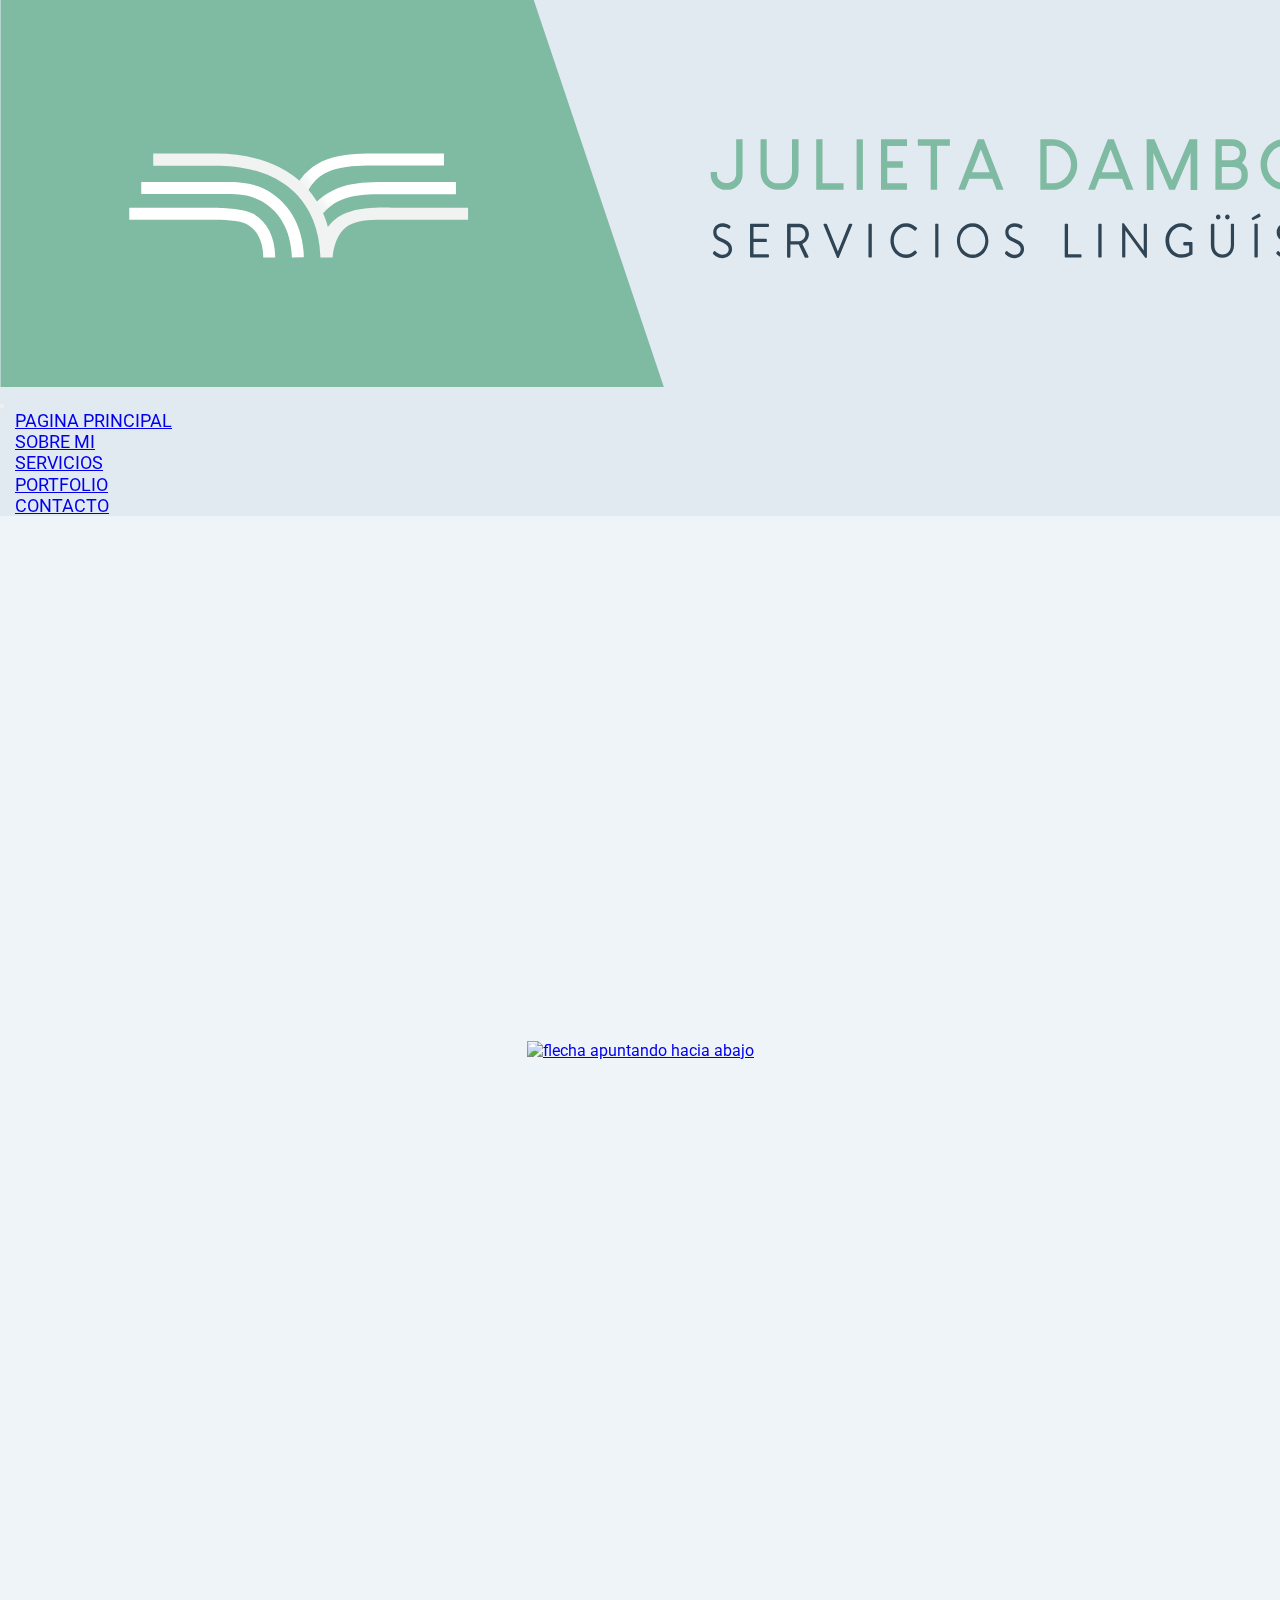
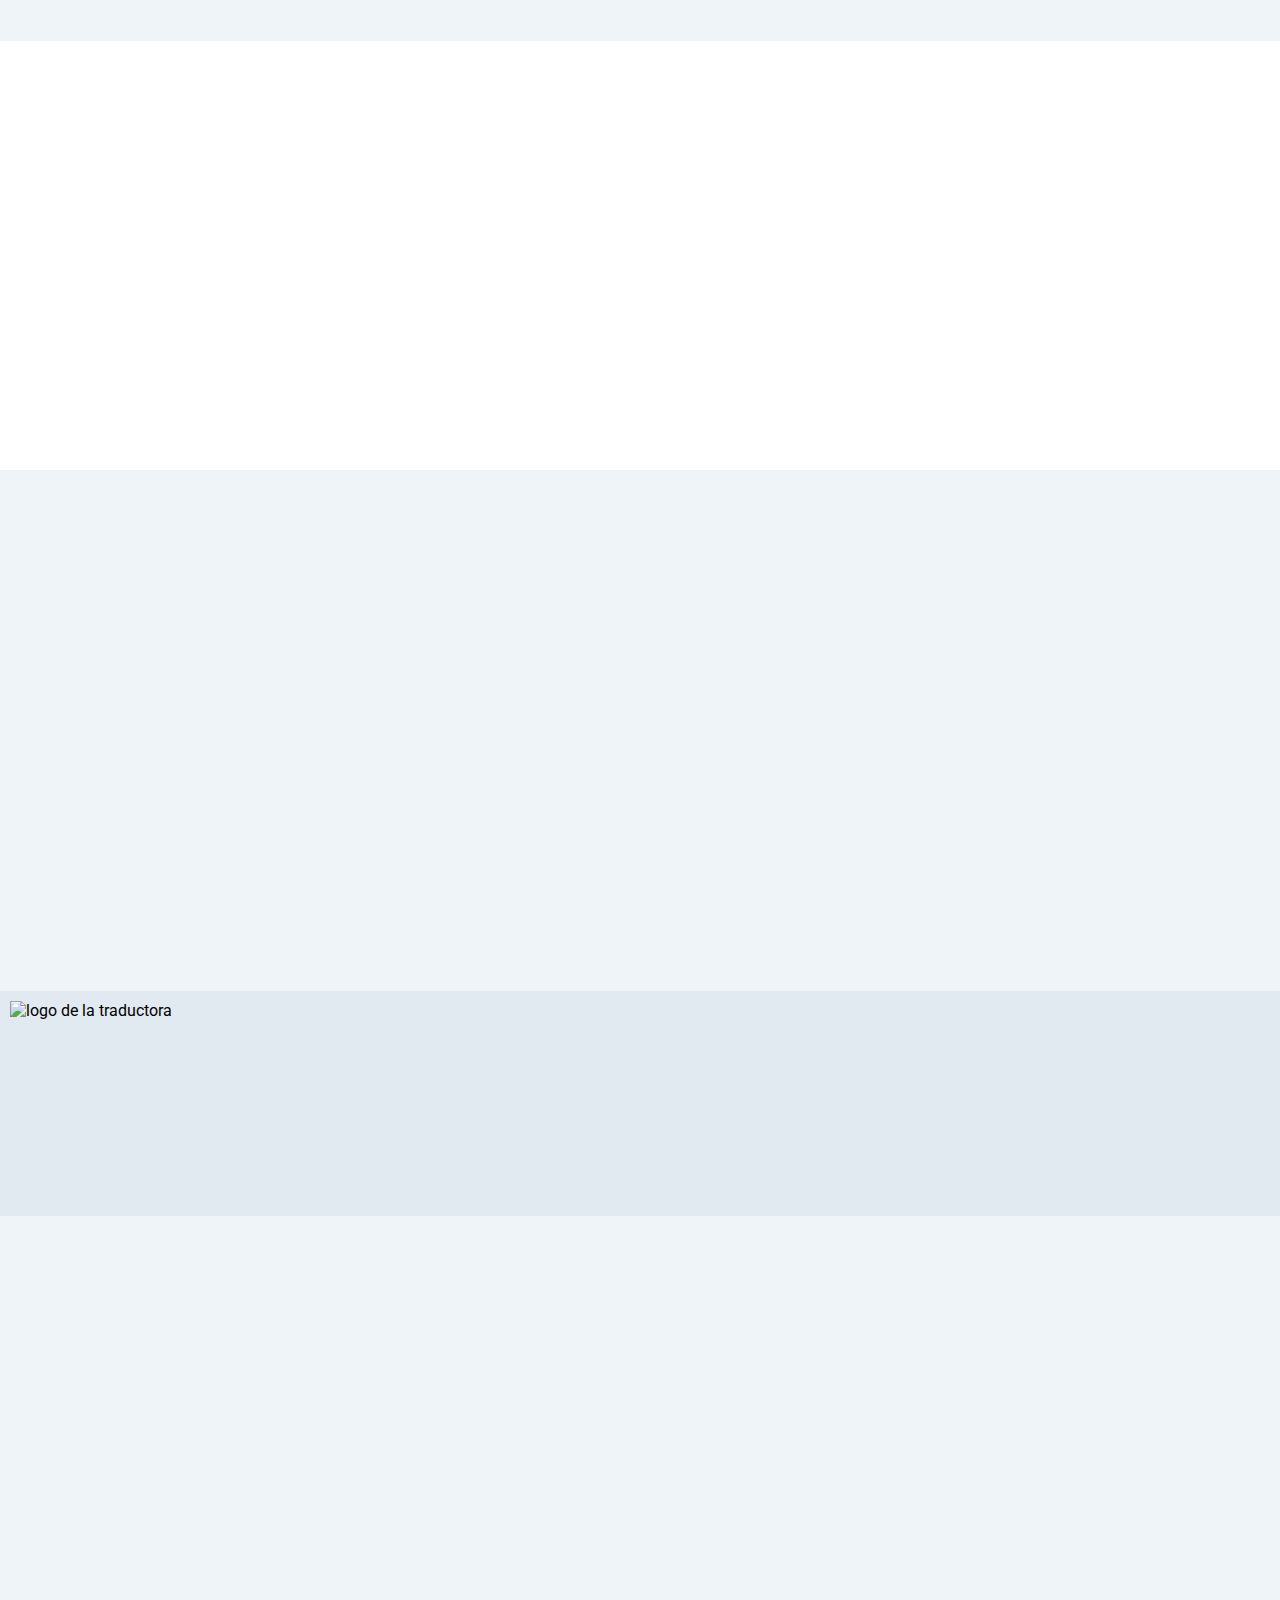
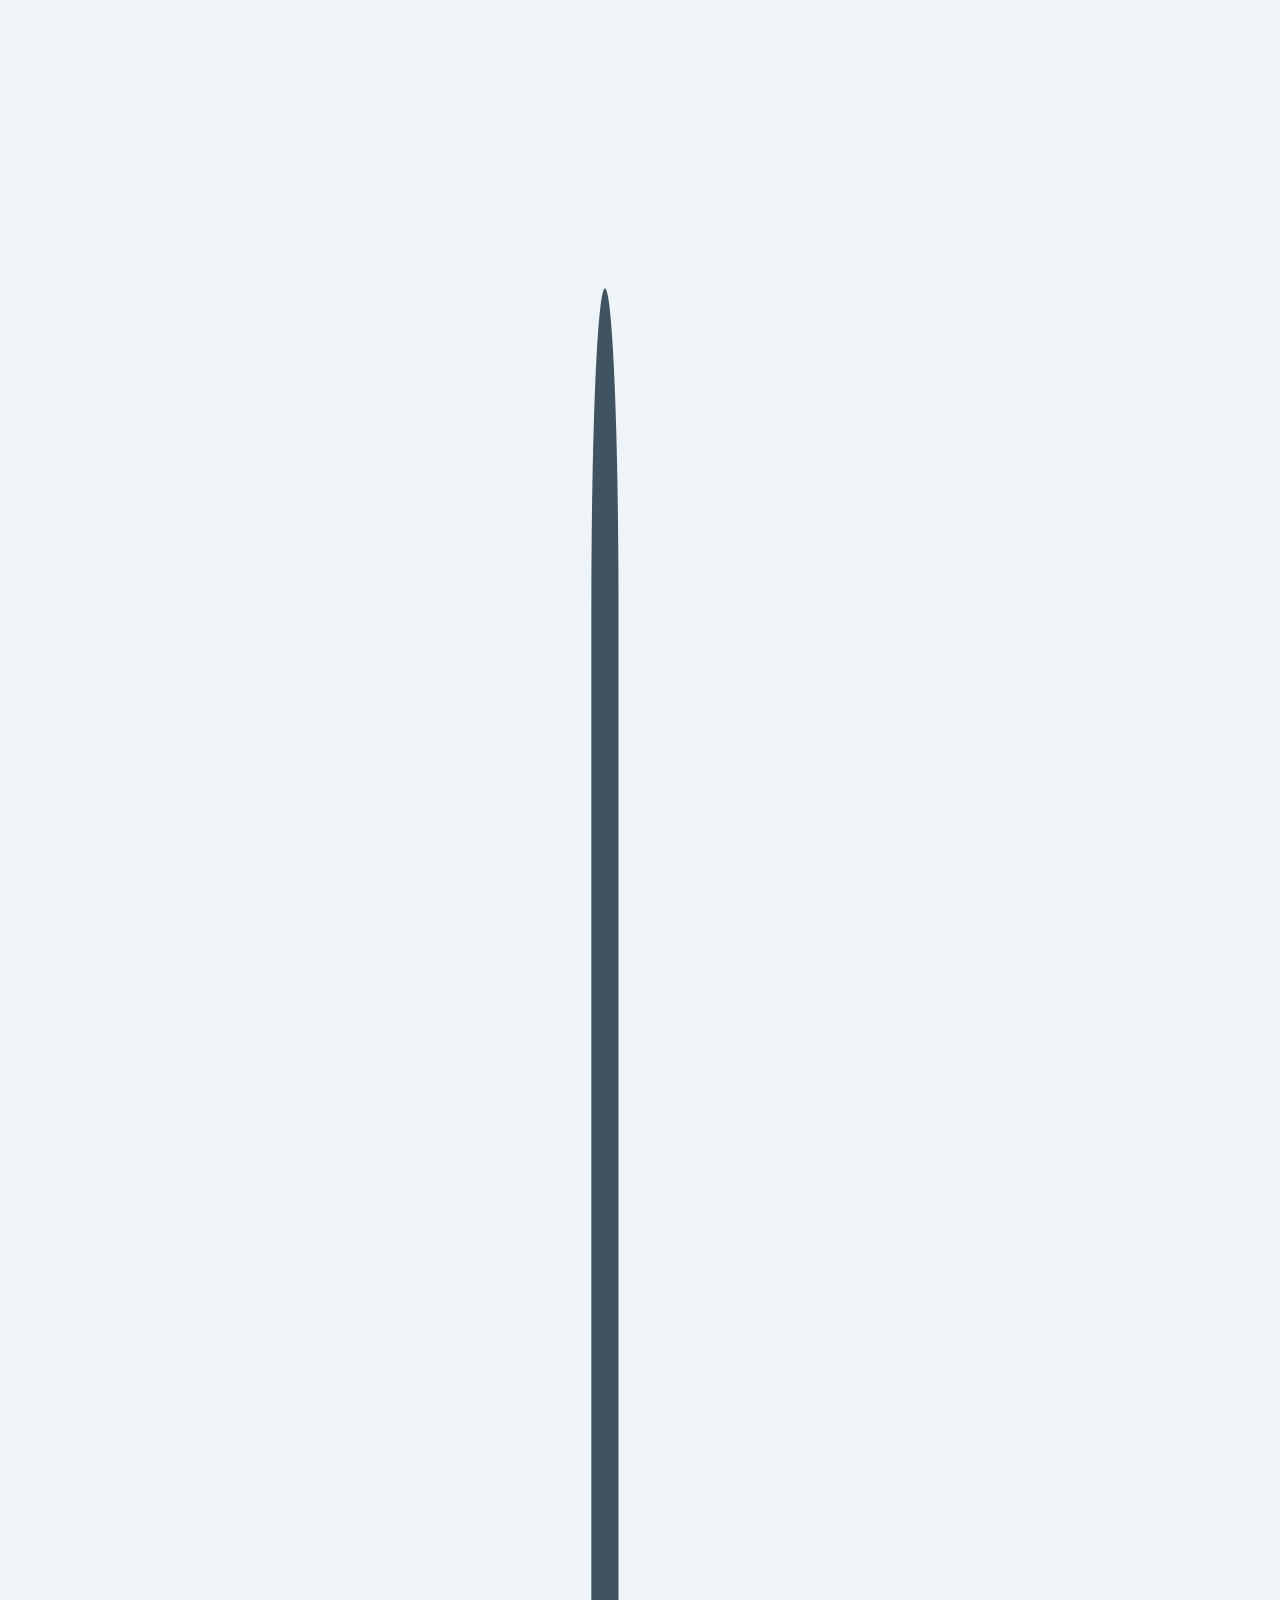
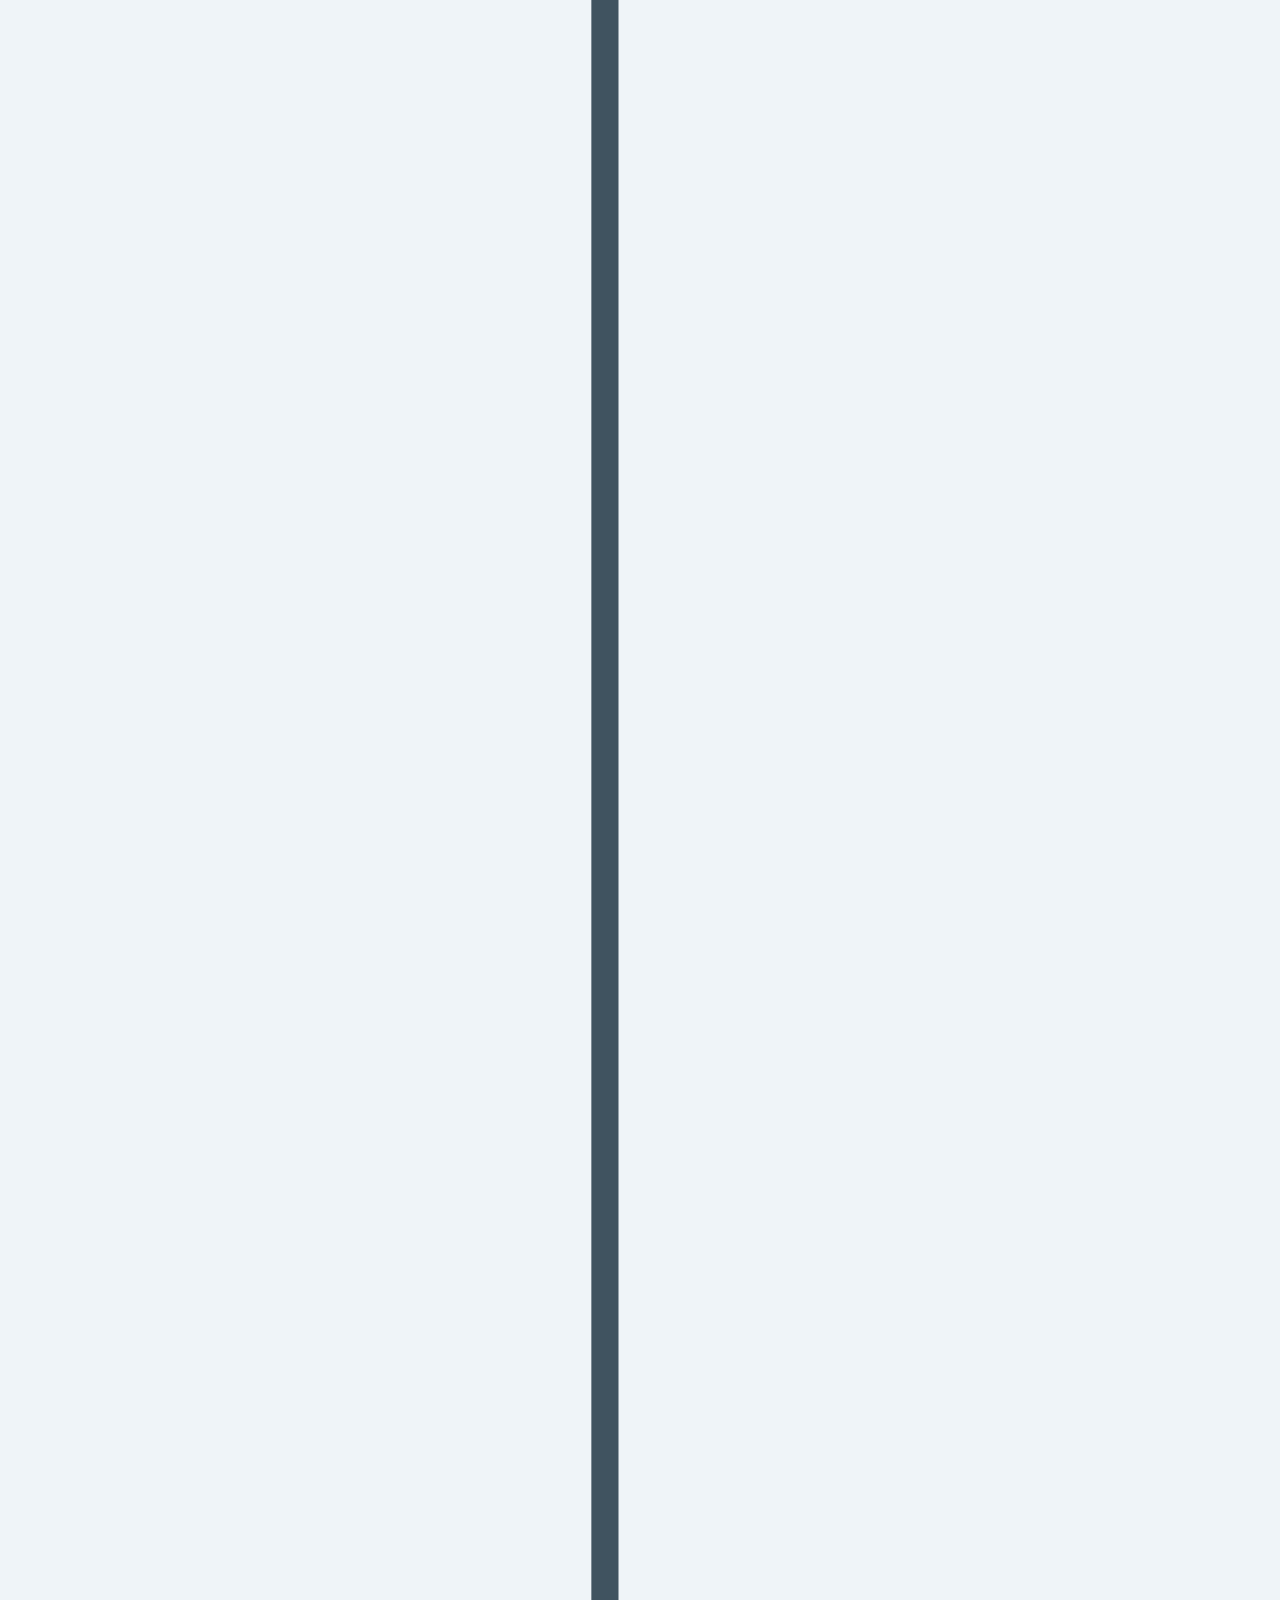
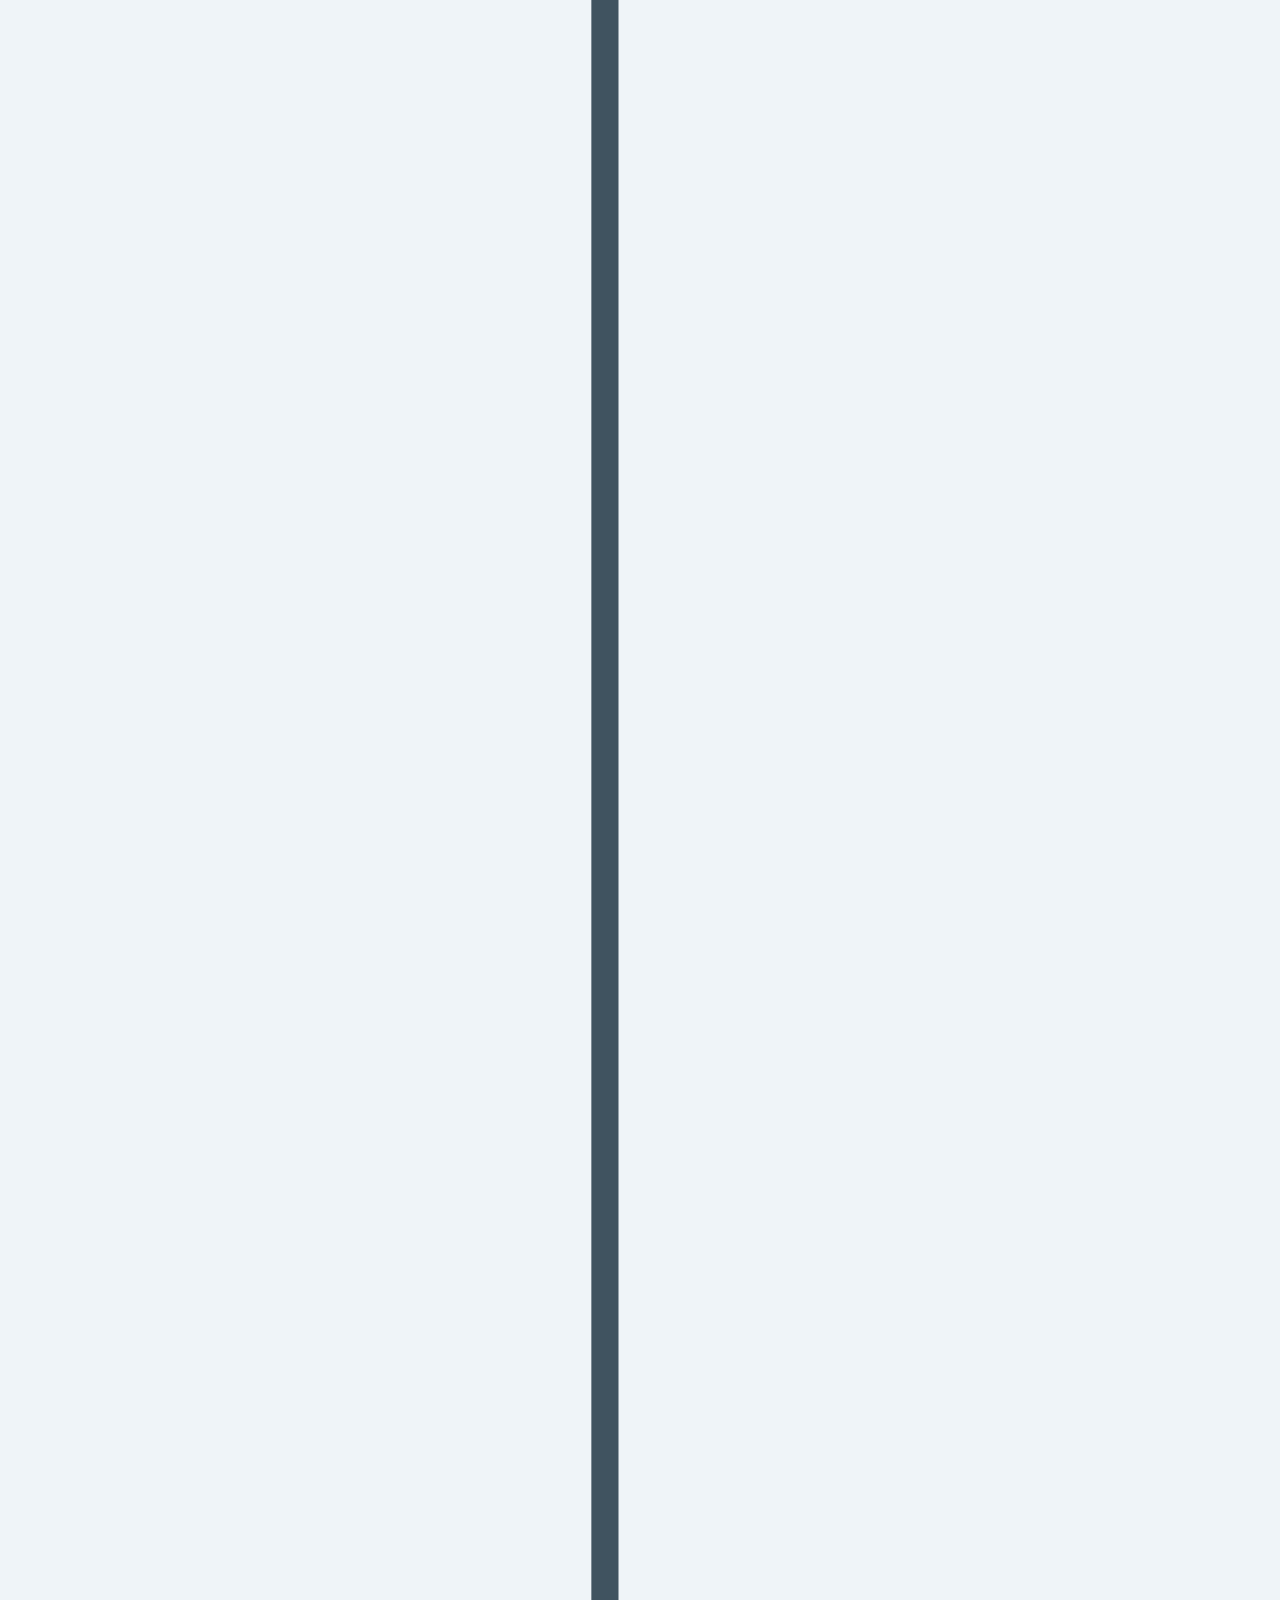
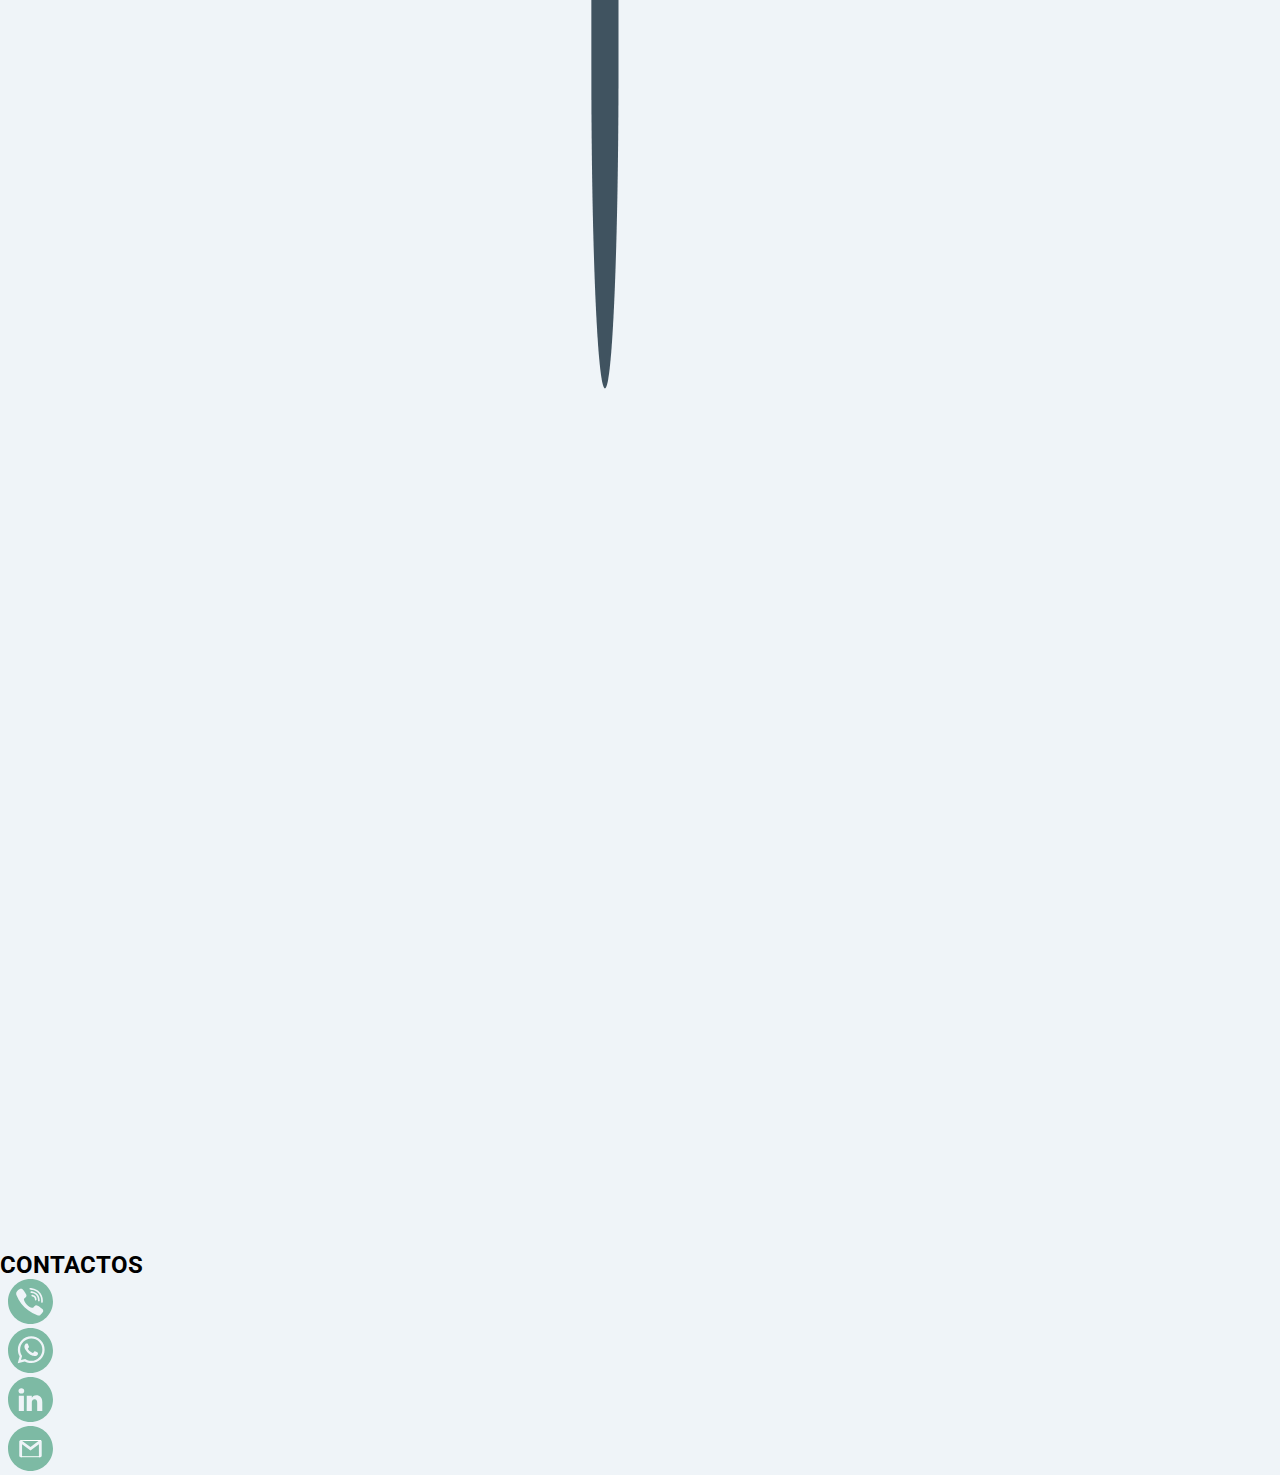
==== index.html @ a3ff482d "Cambie el estilo de index para que quede acorde al modelo final" ====
<!DOCTYPE html>
<html lang="es">

<head>
	<meta charset="UTF-8">
	<meta name="viewport" content="width=device-width, initial-scale=1.0">
	<meta name="description" content="Servicios integrales de traducción inglés-español, revisión y edición para ayudarte a llevar tu negocio al plano internacional.">
	<meta name="keywords"  content="julieta dambolena, dambolena, dambolena translator, traducción inglés español, revisión, edición, proofreading, traducción jurídica, traducción de marketing, traducción de software, traducción de tecnología, traducción pública, traductora, revisora, proofreader, editora">
	<title>Julieta Dambolena | Servicios de traducción inglés-español</title>
	<link rel="icon" type="image/png" href="Imagenes/logo3.png">
	<link href="https://cdn.jsdelivr.net/npm/bootstrap@5.0.0/dist/css/bootstrap.min.css" rel="stylesheet"
		integrity="sha384-wEmeIV1mKuiNpC+IOBjI7aAzPcEZeedi5yW5f2yOq55WWLwNGmvvx4Um1vskeMj0" crossorigin="anonymous">
	<link
		href="https://fonts.googleapis.com/css2?family=Roboto:ital,wght@0,100;0,300;0,400;0,500;0,700;0,900;1,100;1,300;1,400;1,500;1,700;1,900&display=swap"
		rel="stylesheet">
	<link href="https://unpkg.com/aos@2.3.1/dist/aos.css" rel="stylesheet">
	<link rel="stylesheet" href="Css/style.css">
</head>

<body id="indexBody">
	<header>
		<nav class="navbar navbar-expand-lg navbar-light">
			<div class="container-fluid">
				<a class="navbar-brand w-10 me-0" href="index.html"><img src="Imagenes/logo.svg"
						alt="Logo de la traductora" class="w-100 nav120"></a>
				<button class="navbar-toggler" type="button" data-bs-toggle="collapse"
					data-bs-target="#navbarSupportedContent" aria-controls="navbarSupportedContent"
					aria-expanded="false" aria-label="Toggle navigation">
					<span class="navbar-toggler-icon"></span>
				</button>
				<div class="collapse navbar-collapse" id="navbarSupportedContent">
					<ul class="navbar-nav ms-auto mb-2 mb-lg-0 d-flex justify-content-evenly">
						<li class="nav-item"><a class="nav-link active hvr-underline-from-center p-0 linkPadding"
								aria-current="page" href="index.html">PAGINA PRINCIPAL</a></li>
						<li class="nav-item"><a class="nav-link hvr-underline-from-center p-0 linkPadding text-reset"
								href="Proyecto/sobremi.html">SOBRE MI</a></li>
						<li class="nav-item"><a class="nav-link hvr-underline-from-center p-0 linkPadding text-reset"
								href="Proyecto/servicios.html">SERVICIOS</a></li>
						<li class="nav-item"><a class="nav-link hvr-underline-from-center p-0 linkPadding text-reset"
								href="Proyecto/portfolio.html">PORTFOLIO</a></li>
						<li class="nav-item"><a class="nav-link hvr-underline-from-center p-0 linkPadding text-reset"
								href="Proyecto/contacto.html">CONTACTO</a></li>
					</ul>
				</div>
			</div>
		</nav>
	</header>

	<main>

		<!-- Seccion BG -->
		<section class="bgSection1">
			<div>
				<h1 data-aos="fade-right" data-aos-duration="700">Haz que tu negocio cruce fronteras con traducciones profesionales</h1>
				<p class="textSize" data-aos="fade-right" data-aos-duration="700">En un mundo cada vez más globalizado y digital, comunicarte de manera eficiente en el idioma de tu público es clave para poder expandir tu negocio. Mi tarea como traductora es ayudarte a lograrlo.</p>
				<a href="#scroll-down" class="hvr-icon-sink"><img src="Iconos/arrow-down.svg" alt="flecha apuntando hacia abajo" class="footerImg hvr-icon"></a>
			</div>
		</section>


		<!-- Seccion 1 -->
		<section class="gridBoxIndex" id="scroll-down">
			<img src="Imagenes/cafe-y-anteojos1.jpg" alt="imagen generica en la que se ve una taza de café y a su lado una libreta con anteojos encima"
				class="imgShadow" data-aos="fade-right" data-aos-duration="700">
			<h2 data-aos="zoom-in-up" data-aos-duration="700">La importancia de traducir con un
				profesional</h2>
			<p class="textSize" data-aos="zoom-in-up" data-aos-duration="700">La comunicación efectiva para la hora de llevar a tu negocio al plano internacional requiere mucho más que solo precisión lingüística y gramatical. Si quieres lograr una verdadera conexión con tu público, no alcanza con solo cambiar palabras de un idioma a otro, debes conectar con la cultura meta y su forma de ver el mundo.  </p>
		</section>


		<!-- Seccion 2 -->
		<section class="gridBoxIndex2">
			<img src="Imagenes/retrato-personal1-vertical.jpg"
				alt="retrato personal de una mujer sosteniendo una notebook" class="imgShadow" data-aos="fade-right"
				data-aos-duration="700">
			<h2 data-aos="zoom-in" data-aos-duration="700">Un poco sobre mi</h2>
			<p class="textSize" data-aos="zoom-in" data-aos-duration="700">Me llamo Julieta y me apasiona la comunicación. Estudié traducción en la Universidad de Buenos Aires y ahora me dedico a ayudar a empresas grandes, medianas y pequeñas a escalar su presencia en el plano global. Colaboro con la traducción, edición y revisión de documentos de todo tipo, desde páginas web y material para redes sociales, hasta términos y condiciones y otros documentos jurídicos que permiten la expansión de las empresas en todo el mundo. 
				¿Quieres cruzar fronteras? ¡Déjame ayudarte!</p>
			<a href="Proyecto/sobremi.html" class="bgButton" data-aos="zoom-in" data-aos-duration="700">Más sobre mi</a>
		</section>


		<!-- Seccion 3 -->
		<section class="gridBoxIndex3">
			<h2 data-aos="zoom-in" data-aos-duration="700">Cómo puedo ayudarte</h2>

			<div data-aos="zoom-in-up" data-aos-duration="700" id="div1">
				<img src="Iconos/translating.svg" alt="Icono de un mundo">
				<h3>Traducción</h3> <!-- La idea es que esten uno al lado del otro -->
				<p class="text4Size">Tu voz en otro idioma. Ofrezco servicios de traducción inglés-español, con versiones fieles al texto original pero con la cultura de llegada en mente.</p>
			</div>

			<div data-aos="zoom-in-up" data-aos-duration="700" id="div2">
				<img src="Iconos/interpreting.svg" alt="Icono de burbujas de chat">
				<h3>Transcreación</h3>
				<p class="textSize">Para cuando una simple traducción no es suficiente. Páginas web, copy para redes sociales, eslóganes… ¿Qué tienen en común? Para que sean efectivos, requieren creatividad.</p>
			</div>

			<div data-aos="zoom-in-up" data-aos-duration="700" id="div3">
				<img src="Iconos/edition.svg" alt="Icono de una libreta con un lapiz">
				<h3>Edición y revisión</h3>
				<p class="textSize">No dejes pasar ni un solo error.  Puedo ayudarte a editar o revisar traducciones o contenido en general para identificar errores y asegurarnos de que el texto suene natural.</p>
			</div>
			<a href="Proyecto/servicios.html" class="bgButton" data-aos="zoom-in" data-aos-duration="700">Ir a servicios</a>
			<!-- El boton te lleva a la seccion de servicios -->
		</section>


	</main>

	<footer class="d-flex justify-content-between footerBg">
		<img src="Imagenes/logo3.svg" alt="logo de la traductora" class="footerLogo">
		<img src="Imagenes/linea.svg" alt="linea horizontal" class="paddingLine">
		<div class="d-flex flex-column text-center w-50 justify-content-center me-3">
			<h5 class="mb-3">CONTACTOS</h5>
			<ul class="d-flex list-unstyled footerImgJC mb-0">
				<li><a href="tel:+541169812909" class="hvr-icon-grow-rotate"><img class="footerImg hvr-icon"
							src="Iconos/phone.svg"></a></li>
				<li><a href="https://api.whatsapp.com/send?phone=541169812909" target="_blank"
						class="hvr-icon-grow-rotate"><img class="footerImg hvr-icon" src="Iconos/whatsapp.svg"></a></li>
				<li><a href="https://www.linkedin.com/in/julieta-dambolena/" target="_blank"
						class="hvr-icon-grow-rotate"><img class="footerImg hvr-icon" src="Iconos/linkedin-logo.svg"></a>
				</li>
				<li><a href="mailto:traductora@julietadambolena.com" target="_blank" class="hvr-icon-grow-rotate"><img
							class="footerImg hvr-icon" src="Iconos/gmail.svg"></a></li>
		</div>
		</ul>
	</footer>
	<!-- Inicio Scripts animaciones -->
	<script src="https://unpkg.com/aos@2.3.1/dist/aos.js"></script>
	<script>
		AOS.init();
	</script>
	<!-- Fin de animaciones -->
	<!-- Inicio Scripts Bootstrap -->
	<script src="https://cdn.jsdelivr.net/npm/bootstrap@5.0.0/dist/js/bootstrap.bundle.min.js"
		integrity="sha384-p34f1UUtsS3wqzfto5wAAmdvj+osOnFyQFpp4Ua3gs/ZVWx6oOypYoCJhGGScy+8" crossorigin="anonymous">
	</script>
	<!-- Fin Scripts Bootstrap -->
</body>

</html>
---- Css/style.css ----
/*-------VARIABLES----------*/
/* -----------IMPORTS--------- */
/* HEADER */
header {
  background-color: #e2eaf1; }

.navbar {
  padding-top: 0;
  padding-bottom: 0; }

.navbar-brand {
  padding-bottom: 0;
  padding-top: 0; }

.container-fluid {
  padding-left: 0; }

.navbar-collapse {
  padding-left: 7px;
  padding-top: 5px; }

/* FOOTER */
.footerBg {
  background-color: #e2eaf1;
  height: 20vh; }

.footerImg {
  width: 8vw; }

.footerLogo {
  width: 50vw;
  padding: 10px;
  padding-right: 0px; }

.footerImgJC {
  justify-content: space-between; }

.paddingLine {
  padding-right: 20px; }

@media only screen and (max-width: 380px) {
  .w-10 {
    width: 80%; } }

@media only screen and (min-width: 600px) {
  .footerImg {
    width: 6.5vw; }
  .footerImgJC {
    justify-content: space-evenly; } }

@media only screen and (min-width: 760px) {
  .footerImg {
    width: 5.5vw; }
  .paddingLine {
    padding-right: 2.3rem; } }

@media only screen and (min-width: 992px) {
  footer h5 {
    font-size: 1.5rem; }
  .footerBg {
    height: 25vh; }
  .footerImgJC {
    justify-content: center; }
  .footerImg {
    width: 4.7vw;
    margin: 0px 0.5rem; }
  .navbar-collapse {
    padding-left: 0px;
    padding-top: 0px; }
  .linkPadding {
    margin: 0px 10px; }
  .paddingLine {
    padding-right: 2.7rem; } }

@media only screen and (min-width: 1200px) {
  .footerBg {
    height: 25vh; }
  .linkPadding {
    margin: 0px 15px;
    font-size: 1.15rem; }
  .footerImg {
    width: 3.5vw; }
  .nav120 {
    width: 120% !important; } }

/*--------------------ESTILO DE INDEX-------------------*/
#indexBody {
  background-color: #EFF4F8;
  width: 100%; }

.bgSection1 {
  background-image: url(../Imagenes/puente-de-londres-vertical.jpg);
  background-size: cover;
  height: 90vh;
  display: flex;
  background-attachment: fixed;
  align-content: center;
  align-items: center;
  justify-content: center; }
  .bgSection1 h1 {
    text-align: center;
    font-weight: 700;
    letter-spacing: 2px; }
  .bgSection1 p {
    padding: 10px 0px;
    text-align: center;
    font-size: 1.2rem;
    font-weight: 300;
    letter-spacing: 1.5px; }
  .bgSection1 div {
    display: flex;
    height: 60vh;
    flex-direction: column;
    align-items: baseline;
    justify-content: space-around;
    padding: 0px 20px; }
  .bgSection1 a {
    align-self: center; }

/* ----------SECCION 1---------- */
.gridBoxIndex {
  display: grid;
  grid-template-areas: 'img' 'titulo' 'parrafo';
  padding: 50px 20px;
  background-color: #EFF4F8; }
  .gridBoxIndex img {
    grid-area: img;
    width: 95%;
    justify-self: center; }
  .gridBoxIndex h2 {
    grid-area: titulo;
    padding-top: 25px;
    justify-self: center;
    text-align: center; }
  .gridBoxIndex p {
    grid-area: parrafo;
    padding-top: 10px;
    justify-self: center;
    text-align: center;
    font-weight: 300; }

/* ----------SECCION 2---------- */
.gridBoxIndex2 {
  display: grid;
  grid-template-areas: 'img' 'titulo' 'parrafo' 'boton';
  padding: 50px 20px;
  background-color: white; }
  .gridBoxIndex2 img {
    grid-area: img;
    width: 95%;
    justify-self: center; }
  .gridBoxIndex2 h2 {
    grid-area: titulo;
    padding-top: 25px;
    justify-self: center;
    text-align: center; }
  .gridBoxIndex2 p {
    grid-area: parrafo;
    padding: 10px 0px;
    text-align: center;
    font-weight: 300; }
  .gridBoxIndex2 a {
    grid-area: boton;
    justify-self: center;
    padding: 7px; }

/* ----------SECCION 3---------- */
.gridBoxIndex3 {
  display: grid;
  grid-template-areas: "titulo" "div1" "div2" "div3" "boton";
  padding: 50px 20px;
  background-color: #EFF4F8; }
  .gridBoxIndex3 h2 {
    grid-area: titulo;
    padding-bottom: 10px;
    justify-self: center;
    font-size: 1.8rem; }
  .gridBoxIndex3 div {
    display: flex;
    flex-direction: column;
    align-items: center; }
  .gridBoxIndex3 img {
    margin-bottom: 1em;
    width: 25%; }
  .gridBoxIndex3 p {
    font-weight: 300; }
  .gridBoxIndex3 #div1 {
    grid-area: div1;
    justify-self: center;
    padding: 10px 5px;
    width: 70vw;
    text-align: center; }
  .gridBoxIndex3 #div2 {
    grid-area: div3;
    justify-self: center;
    padding: 10px 5px;
    width: 70vw;
    text-align: center; }
  .gridBoxIndex3 #div3 {
    grid-area: div2;
    justify-self: center;
    padding: 10px 5px;
    width: 70vw;
    text-align: center; }
  .gridBoxIndex3 a {
    grid-area: boton;
    justify-self: center;
    padding: 7px; }

@media only screen and (min-width: 460px) {
  .bgSection1 div {
    height: 50vh; }
    .bgSection1 div p {
      font-size: 1.3rem;
      font-weight: 300; }
  .gridBoxIndex {
    padding: 60px 30px 40px; }
    .gridBoxIndex img {
      width: 90%; }
    .gridBoxIndex h2 {
      padding-top: 30px; }
    .gridBoxIndex p {
      padding-top: 15px;
      font-size: 1.2rem; }
  .gridBoxIndex2 {
    padding: 60px 30px 40px; }
    .gridBoxIndex2 img {
      width: 95%; }
    .gridBoxIndex2 h2 {
      padding-top: 30px;
      font-size: 1.8rem; }
    .gridBoxIndex2 p {
      padding-top: 15px;
      font-size: 1.2rem; }
  .gridBoxIndex3 {
    padding: 50px 30px 20px; }
    .gridBoxIndex3 h2 {
      font-size: 2.3rem; }
    .gridBoxIndex3 h3 {
      font-size: 1.7rem; }
    .gridBoxIndex3 p {
      font-size: 1.3rem; } }

@media only screen and (min-width: 600px) {
  .bgSection1 {
    background-image: url(../Imagenes/puente-de-londres-cuadrado.jpg);
    background-size: cover;
    background-attachment: fixed;
    display: flex;
    align-items: center; }
    .bgSection1 div {
      justify-content: center;
      align-items: center;
      padding: 0rem 2.5rem; }
      .bgSection1 div h1 {
        font-size: 2rem; }
      .bgSection1 div p {
        padding-top: 0px; }
  .gridBoxIndex {
    padding: 4rem 5rem; }
    .gridBoxIndex img {
      width: 90%;
      align-self: center; }
    .gridBoxIndex p {
      font-size: 1.3rem; }
  .gridBoxIndex2 {
    padding: 4rem 5rem; }
    .gridBoxIndex2 img {
      width: 90%;
      align-self: center; }
    .gridBoxIndex2 p {
      font-size: 1.2rem; }
  .gridBoxIndex3 {
    padding: 4rem 5rem; }
    .gridBoxIndex3 h2 {
      padding-bottom: 20px; }
    .gridBoxIndex3 h3 {
      font-size: 1.8rem; }
    .gridBoxIndex3 p {
      font-size: 1.3rem; }
    .gridBoxIndex3 img {
      width: 30%; }
    .gridBoxIndex3 #div1 {
      width: 60vw;
      padding: 20px 5px; }
    .gridBoxIndex3 #div2 {
      width: 60vw;
      padding: 20px 5px; }
    .gridBoxIndex3 #div3 {
      width: 60vw;
      padding: 20px 5px; } }

@media only screen and (min-width: 760px) {
  .bgSection1 {
    background-image: url(../Imagenes/puente-de-londres-cortado.jpg);
    background-size: cover; }
    .bgSection1 div {
      justify-content: space-evenly;
      height: 60vh;
      padding: 0rem 3.5rem; }
      .bgSection1 div h1 {
        font-size: 2rem; }
      .bgSection1 div p {
        font-size: 1.3rem;
        padding: 0px 10px; }
  .gridBoxIndex {
    grid-template-areas: 'img img titulo titulo' 'img img parrafo parrafo' 'img img parrafo parrafo';
    padding: 5rem 4rem; }
    .gridBoxIndex h2 {
      padding-top: 0px;
      padding-left: 10px;
      width: 50vw;
      font-size: 1.3rem;
      text-align: start; }
    .gridBoxIndex p {
      padding-top: 10px;
      padding-left: 10px;
      width: 50vw;
      font-size: 0.9rem;
      text-align: start; }
  .gridBoxIndex2 {
    grid-template-areas: 'titulo titulo img img' 'parrafo parrafo img img' 'boton boton img img';
    padding: 5rem 4rem; }
    .gridBoxIndex2 h2 {
      padding-top: 0px;
      padding-right: 10px;
      width: 50vw;
      font-size: 1.3rem; }
    .gridBoxIndex2 p {
      padding-top: 10px;
      padding-right: 10px;
      width: 50vw;
      font-size: 0.9rem;
      text-align: start; }
    .gridBoxIndex2 a {
      align-self: baseline;
      justify-self: baseline; }
  .gridBoxIndex3 {
    grid-template-areas: 'titulo titulo titulo' 'div1 div2 div3' 'boton boton boton';
    padding: 5rem 2rem; }
    .gridBoxIndex3 h2 {
      font-size: 1.9rem; }
    .gridBoxIndex3 h3 {
      font-size: 1.4rem; }
    .gridBoxIndex3 p {
      font-size: 1rem; }
    .gridBoxIndex3 a {
      align-self: baseline; }
    .gridBoxIndex3 #div1 {
      width: 30vw;
      padding: 20px 5px; }
    .gridBoxIndex3 #div2 {
      width: 30vw;
      padding: 20px 5px; }
    .gridBoxIndex3 #div3 {
      width: 30vw;
      padding: 20px 5px; } }

@media only screen and (min-width: 1000px) {
  .bgSection1 {
    background-image: url(../Imagenes/puente-de-londres-cortado.jpg);
    background-size: cover; }
    .bgSection1 div {
      height: 40vh;
      padding: 0rem 5rem; }
      .bgSection1 div h1 {
        font-size: 2.2rem; }
      .bgSection1 div p {
        font-size: 1.4rem; }
  .gridBoxIndex {
    padding: 6rem 5rem; }
    .gridBoxIndex h2 {
      font-size: 1.5rem;
      align-self: center;
      padding-top: 10px; }
    .gridBoxIndex p {
      font-size: 1.1rem;
      padding-top: 0px;
      align-self: center; }
  .gridBoxIndex2 {
    padding: 6rem 5rem; }
    .gridBoxIndex2 h2 {
      font-size: 1.5rem;
      align-self: center;
      padding-top: 10px; }
    .gridBoxIndex2 p {
      font-size: 1.1rem;
      padding: 5px 10px 0px 0px;
      align-self: center; }
  .gridBoxIndex3 {
    padding: 6rem 3rem; }
    .gridBoxIndex3 img {
      width: 25%; }
    .gridBoxIndex3 h3 {
      font-size: 1.5rem; }
    .gridBoxIndex3 p {
      font-size: 1.1rem; } }

@media only screen and (min-width: 1200px) {
  .bgSection1 div h1 {
    font-size: 2.5rem;
    letter-spacing: 2px; }
  .bgSection1 div p {
    font-size: 1.5rem;
    letter-spacing: 1px; }
  .gridBoxIndex {
    padding: 5rem 6rem; }
    .gridBoxIndex h2 {
      font-size: 1.6rem;
      width: 47vw; }
    .gridBoxIndex p {
      font-size: 1.2rem;
      width: 47vw; }
  .gridBoxIndex2 {
    padding: 5rem 6rem; }
    .gridBoxIndex2 h2 {
      font-size: 1.6rem;
      width: 47vw; }
    .gridBoxIndex2 p {
      font-size: 1.2rem;
      width: 47vw; }
  .gridBoxIndex3 {
    padding: 5rem 5.5rem; }
    .gridBoxIndex3 h2 {
      font-size: 2.3rem; }
    .gridBoxIndex3 h3 {
      font-size: 1.6rem; }
    .gridBoxIndex3 p {
      font-size: 1.2rem; }
    .gridBoxIndex3 img {
      width: 30%; }
    .gridBoxIndex3 #div1 {
      width: 25vw; }
    .gridBoxIndex3 #div2 {
      width: 25vw; }
    .gridBoxIndex3 #div3 {
      width: 25vw; } }

@media only screen and (min-width: 1440px) {
  .bgSection1 {
    background-image: url(../Imagenes/puente-de-londres-cortado.jpg);
    background-size: cover; }
    .bgSection1 div {
      padding: 0rem 7rem;
      height: 50vh; }
      .bgSection1 div h1 {
        font-size: 2.6rem;
        width: 60vw; }
      .bgSection1 div p {
        font-size: 1.6rem; }
  .gridBoxIndex {
    padding: 7rem 8rem; }
    .gridBoxIndex img {
      width: 80%; }
    .gridBoxIndex h2 {
      font-size: 1.9rem;
      margin-right: 3rem;
      letter-spacing: 1px; }
    .gridBoxIndex p {
      font-size: 1.3rem;
      margin-right: 3rem;
      font-weight: 300;
      letter-spacing: 1.2px; }
  .gridBoxIndex2 {
    padding: 7rem 8rem; }
    .gridBoxIndex2 img {
      width: 80%; }
    .gridBoxIndex2 h2 {
      font-size: 1.9rem;
      letter-spacing: 1px;
      text-align: start;
      margin-left: 3rem; }
    .gridBoxIndex2 p {
      font-size: 1.3rem;
      letter-spacing: 1.2px;
      margin-left: 3rem; }
    .gridBoxIndex2 a {
      margin-left: 3rem; }
  .gridBoxIndex3 h2 {
    font-size: 2.5rem;
    letter-spacing: 1px; }
  .gridBoxIndex3 img {
    width: 30%; }
  .gridBoxIndex3 h3 {
    font-size: 1.9rem;
    letter-spacing: 1px; }
  .gridBoxIndex3 p {
    font-size: 1.2rem;
    letter-spacing: 1.2px; }
  .gridBoxIndex3 #div1 {
    width: 22.5vw; }
  .gridBoxIndex3 #div2 {
    width: 22.5vw; }
  .gridBoxIndex3 #div3 {
    width: 22.5vw; } }

/*-------------------ESTILO SOBRE MI--------------------*/
#meBody {
  background-color: #EFF4F8;
  width: 100%; }

.sectionBg {
  background-image: url(../Imagenes/buenos-aires1.jpg);
  background-size: cover;
  height: 90vh;
  background-attachment: fixed;
  display: flex;
  align-content: center;
  align-items: center;
  justify-content: center;
  flex-direction: column; }
  .sectionBg h1 {
    font-size: 3.3rem;
    padding-bottom: 30px;
    letter-spacing: 2px; }

.section4Me {
  display: flex;
  flex-direction: column;
  align-items: center;
  padding: 50px 20px;
  text-align: center;
  justify-content: space-between;
  background-color: white; }
  .section4Me h3 {
    padding-bottom: 10px;
    font-size: 1.5rem;
    text-shadow: 0px 10px 3px #d8d8d8; }

/* Inicio de grillas */
.gridBoxMe {
  display: grid;
  grid-template-areas: 'img' 'titulo' 'parrafo';
  padding: 50px 20px;
  background-color: #EFF4F8; }
  .gridBoxMe img {
    grid-area: img;
    width: 95%;
    justify-self: center;
    align-self: center; }
  .gridBoxMe h2 {
    grid-area: titulo;
    padding-top: 25px;
    justify-self: center;
    font-weight: 600; }
  .gridBoxMe p {
    grid-area: parrafo;
    padding-top: 10px;
    justify-self: center;
    text-align: center; }

.gridBoxMe2 {
  display: grid;
  grid-template-areas: 'titulo' 'parrafo';
  padding: 50px 20px;
  background-color: white; }
  .gridBoxMe2 h2 {
    grid-area: titulo;
    padding-bottom: 5px;
    font-size: 2rem;
    justify-self: center; }
  .gridBoxMe2 p {
    grid-area: parrafo;
    padding: 5px 0px 15px;
    justify-self: center;
    text-align: center; }

.gridBoxMe3 {
  display: grid;
  grid-template-areas: "titulo" "div1" "div2" "div3";
  padding: 50px 20px;
  background-color: #EFF4F8; }
  .gridBoxMe3 h2 {
    grid-area: titulo;
    padding-bottom: 10px;
    justify-self: center;
    font-size: 2rem; }
  .gridBoxMe3 div {
    display: flex;
    flex-direction: column;
    align-items: center; }
    .gridBoxMe3 div img {
      margin-bottom: 1em;
      width: 25%; }
  .gridBoxMe3 #div1 {
    grid-area: div1;
    justify-self: center;
    padding: 10px 5px;
    width: 70vw;
    text-align: center; }
  .gridBoxMe3 #div2 {
    grid-area: div2;
    justify-self: center;
    padding: 10px 5px;
    width: 70vw;
    text-align: center; }
  .gridBoxMe3 #div3 {
    grid-area: div3;
    justify-self: center;
    padding: 10px 5px;
    width: 70vw;
    text-align: center; }

@media only screen and (min-width: 600px) {
  .sectionBg {
    background-image: url(../Imagenes/buenos-aires-cuadrado.jpg); }
  .gridBoxMe {
    grid-template-areas: 'img titulo titulo' 'img parrafo parrafo' 'img parrafo parrafo';
    padding: 60px 20px; }
    .gridBoxMe img {
      width: 100%;
      align-self: center; }
    .gridBoxMe h2 {
      padding-top: 0px;
      padding-left: 20px;
      width: 50vw;
      font-size: 1.4rem;
      text-align: center; }
    .gridBoxMe p {
      padding-top: 10px;
      padding-left: 20px;
      width: 50vw;
      font-size: 0.9rem;
      text-align: start; }
  .gridBoxMe2 {
    padding: 60px 20px; }
    .gridBoxMe2 p {
      font-size: 1rem;
      padding-bottom: 0px; }
  .gridBoxMe3 {
    grid-template-areas: 'titulo titulo titulo' 'div1 div2 div3';
    padding: 60px 20px; }
    .gridBoxMe3 div {
      text-align: center; }
    .gridBoxMe3 h2 {
      padding-bottom: 20px; }
    .gridBoxMe3 h3 {
      font-size: 1.2rem; }
    .gridBoxMe3 p {
      font-size: 0.9rem; }
    .gridBoxMe3 img {
      width: 35%; }
    .gridBoxMe3 #div1 {
      width: 30vw;
      padding: 20px 5px; }
    .gridBoxMe3 #div2 {
      width: 30vw;
      padding: 20px 5px; }
    .gridBoxMe3 #div3 {
      width: 30vw;
      padding: 20px 5px; } }

@media only screen and (min-width: 760px) {
  .sectionBg h1 {
    font-size: 3.4rem;
    padding-bottom: 30px; }
  .gridBoxMe {
    padding: 70px 30px; }
    .gridBoxMe h2 {
      font-size: 1.7rem; }
    .gridBoxMe p {
      font-size: 1rem; }
  .gridBoxMe2 {
    padding: 70px 30px; }
    .gridBoxMe2 h2 {
      font-size: 1.7rem; }
    .gridBoxMe2 p {
      font-size: 1.2rem; }
  .gridBoxMe3 {
    padding: 70px 30px; }
    .gridBoxMe3 h3 {
      font-size: 1.5rem; }
    .gridBoxMe3 p {
      font-size: 1.2rem; }
  .section4Me {
    padding: 70px 30px; }
    .section4Me h3 {
      font-size: 1.8rem;
      padding-bottom: 25px; } }

@media only screen and (min-width: 1000px) {
  .sectionBg {
    background-image: url(../Imagenes/buenos-aires.jpg); }
    .sectionBg h1 {
      font-size: 4rem;
      letter-spacing: 4px; }
  .gridBoxMe {
    padding: 80px 40px; }
    .gridBoxMe img {
      width: 90%; }
    .gridBoxMe h2 {
      font-size: 1.8rem;
      align-self: center;
      padding-top: 10px;
      width: 55vw; }
    .gridBoxMe p {
      font-size: 1.3rem;
      padding-top: 0px;
      align-self: center;
      width: 55vw; }
  .gridBoxMe2 {
    padding: 80px 40px; }
    .gridBoxMe2 h2 {
      font-size: 2.4rem;
      padding-bottom: 15px; }
  .gridBoxMe3 {
    padding: 80px 40px; }
    .gridBoxMe3 img {
      width: 28.5%; }
    .gridBoxMe3 h2 {
      font-size: 2.4rem; }
    .gridBoxMe3 h3 {
      font-size: 1.7rem; }
    .gridBoxMe3 p {
      font-size: 1.3rem; }
  .section4Me h3 {
    font-size: 2.2rem; } }

@media only screen and (min-width: 1200px) {
  .sectionBg h1 {
    font-size: 3.8rem; }
  .gridBoxMe {
    padding: 80px 40px; }
    .gridBoxMe h2 {
      font-size: 2rem;
      padding-top: 20px; }
    .gridBoxMe p {
      font-size: 1.6rem; }
  .gridBoxMe2 {
    padding: 80px 40px; }
    .gridBoxMe2 h2 {
      font-size: 2.5rem; }
    .gridBoxMe2 p {
      font-size: 1.6rem; }
  .gridBoxMe3 {
    padding: 80px 40px; }
    .gridBoxMe3 h2 {
      font-size: 2.3rem; }
    .gridBoxMe3 h3 {
      font-size: 1.8rem; }
    .gridBoxMe3 p {
      font-size: 1.3rem; }
  .section4Me h3 {
    font-size: 2.8rem; }
  .section4Me a {
    font-size: 1.2rem; } }

@media only screen and (min-width: 1400px) {
  .sectionBg h1 {
    font-size: 4rem; }
  .gridBoxMe {
    padding: 90px 50px; }
    .gridBoxMe h2 {
      font-size: 2.1rem;
      width: 58vw;
      letter-spacing: 1px;
      padding-left: 40px;
      align-self: center; }
    .gridBoxMe p {
      font-size: 1.9rem;
      align-self: baseline;
      width: 58vw;
      padding-left: 40px; }
  .gridBoxMe2 {
    padding: 90px 50px; }
    .gridBoxMe2 h2 {
      font-size: 2.6rem;
      letter-spacing: 1px;
      align-self: center; }
    .gridBoxMe2 p {
      font-size: 1.9rem;
      align-self: baseline; }
  .gridBoxMe3 {
    padding: 90px 50px; }
    .gridBoxMe3 img {
      width: 25%; }
    .gridBoxMe3 h2 {
      font-size: 2.6rem; }
    .gridBoxMe3 h3 {
      font-size: 2rem; }
    .gridBoxMe3 p {
      font-size: 1.5rem; }
  .section4Me {
    padding: 90px 50px; }
    .section4Me h3 {
      font-size: 3.3rem;
      padding-bottom: 30px; }
    .section4Me a {
      font-size: 1.6rem; } }

/*----------------ESTILO DE SERVICIOS--------------*/
#serviciosBody {
  background-color: #EFF4F8;
  width: 100%; }

.servBg {
  background-image: url(../Imagenes/new-york-3.jpg);
  background-size: cover;
  height: 90vh;
  background-attachment: fixed;
  display: flex;
  align-content: center;
  align-items: center;
  justify-content: center;
  flex-direction: column; }
  .servBg h1 {
    font-size: 3.3rem;
    padding-bottom: 30px;
    letter-spacing: 2px; }

.gridBoxServ {
  display: grid;
  grid-template-areas: 'img' 'titulo' 'parrafo' 'boton';
  padding: 50px 20px;
  background-color: #EFF4F8; }
  .gridBoxServ img {
    grid-area: img;
    width: 95%;
    justify-self: center; }
  .gridBoxServ h2 {
    grid-area: titulo;
    padding-top: 25px;
    justify-self: center;
    text-align: center; }
  .gridBoxServ p {
    grid-area: parrafo;
    padding: 10px 0px;
    text-align: center; }
  .gridBoxServ a {
    grid-area: boton;
    justify-self: center;
    padding: 7px; }

.gridBoxServ2 {
  display: grid;
  grid-template-areas: 'img' 'titulo' 'parrafo' 'boton';
  padding: 50px 20px;
  background-color: white; }
  .gridBoxServ2 img {
    grid-area: img;
    width: 95%;
    justify-self: center; }
  .gridBoxServ2 h2 {
    grid-area: titulo;
    padding-top: 25px;
    justify-self: center;
    text-align: center; }
  .gridBoxServ2 p {
    grid-area: parrafo;
    padding: 10px 0px;
    text-align: center; }
  .gridBoxServ2 a {
    grid-area: boton;
    justify-self: center;
    padding: 7px; }

@media only screen and (min-width: 460px) {
  .gridBoxServ {
    padding: 60px 30px 40px; }
    .gridBoxServ img {
      width: 100%; }
    .gridBoxServ h2 {
      padding-top: 30px;
      font-size: 1.8rem; }
    .gridBoxServ p {
      padding-top: 15px;
      font-size: 1.2rem; }
  .gridBoxServ2 {
    padding: 60px 30px 40px; }
    .gridBoxServ2 img {
      width: 100%; }
    .gridBoxServ2 h2 {
      padding-top: 30px;
      font-size: 1.8rem; }
    .gridBoxServ2 p {
      padding-top: 15px;
      font-size: 1.2rem; } }

@media only screen and (min-width: 600px) {
  .servBg {
    background-image: url(../Imagenes/new-york-2-cuadrado.jpg); }
    .servBg h1 {
      font-size: 2.4rem; }
  .gridBoxServ {
    grid-template-areas: 'titulo titulo img' 'parrafo parrafo img' 'boton none img';
    padding: 60px 20px; }
    .gridBoxServ img {
      width: 100%;
      align-self: center; }
    .gridBoxServ h2 {
      padding-top: 0px;
      padding-right: 20px;
      width: 50vw;
      font-size: 1.4rem; }
    .gridBoxServ p {
      padding-top: 10px;
      padding-right: 20px;
      width: 50vw;
      font-size: 0.9rem;
      text-align: start; }
  .gridBoxServ2 {
    grid-template-areas: 'img titulo titulo' 'img parrafo parrafo' 'img none boton';
    padding: 60px 20px; }
    .gridBoxServ2 img {
      width: 100%;
      align-self: center; }
    .gridBoxServ2 h2 {
      padding-top: 0px;
      padding-left: 20px;
      width: 50vw;
      font-size: 1.4rem; }
    .gridBoxServ2 p {
      padding-top: 10px;
      padding-left: 20px;
      width: 50vw;
      font-size: 0.9rem;
      text-align: start; } }

@media only screen and (min-width: 760px) {
  .servBg h1 {
    font-size: 3.4rem;
    padding-bottom: 30px; }
  .gridBoxServ {
    padding: 70px 30px; }
    .gridBoxServ h2 {
      font-size: 1.7rem; }
    .gridBoxServ p {
      font-size: 1rem;
      padding: 5px 20px 0px 0px; }
    .gridBoxServ a {
      align-self: baseline; }
  .gridBoxServ2 {
    padding: 70px 30px; }
    .gridBoxServ2 h2 {
      font-size: 1.7rem; }
    .gridBoxServ2 p {
      font-size: 1rem;
      padding: 5px 0px 0px 20px; }
    .gridBoxServ2 a {
      align-self: baseline; } }

@media only screen and (min-width: 1000px) {
  .servBg {
    background-image: url(../Imagenes/new-york-2.jpg); }
    .servBg h1 {
      font-size: 4rem;
      letter-spacing: 4px; }
  .gridBoxServ {
    padding: 80px 40px; }
    .gridBoxServ h2 {
      font-size: 1.8rem;
      align-self: center;
      padding-top: 10px;
      width: 55vw; }
    .gridBoxServ p {
      font-size: 1.3rem;
      padding: 5px 20px 0px 0px;
      align-self: center;
      width: 55vw; }
  .gridBoxServ2 {
    padding: 80px 40px; }
    .gridBoxServ2 h2 {
      font-size: 1.8rem;
      align-self: center;
      padding-top: 10px;
      width: 55vw; }
    .gridBoxServ2 p {
      font-size: 1.3rem;
      padding: 5px 0px 0px 20px;
      align-self: center;
      width: 55vw; } }

@media only screen and (min-width: 1200px) {
  .servBg h1 {
    font-size: 3.8rem; }
  .gridBoxServ {
    padding: 80px 40px; }
    .gridBoxServ h2 {
      font-size: 2rem; }
    .gridBoxServ p {
      font-size: 1.5rem; }
  .gridBoxServ2 {
    padding: 80px 40px; }
    .gridBoxServ2 h2 {
      font-size: 2rem; }
    .gridBoxServ2 p {
      font-size: 1.5rem; } }

@media only screen and (min-width: 1400px) {
  .servBg h1 {
    font-size: 4rem; }
  .gridBoxServ {
    padding: 90px 50px; }
    .gridBoxServ h2 {
      font-size: 2.3rem;
      width: 58vw;
      letter-spacing: 2px;
      padding-right: 40px; }
    .gridBoxServ p {
      font-size: 1.8rem;
      width: 58vw;
      padding-right: 40px; }
  .gridBoxServ2 {
    padding: 90px 50px; }
    .gridBoxServ2 h2 {
      font-size: 2.3rem;
      width: 58vw;
      letter-spacing: 2px;
      padding-left: 40px; }
    .gridBoxServ2 p {
      font-size: 1.8rem;
      width: 58vw;
      padding-left: 40px; } }

/*--------------------ESTILO DE PORTFOLIO----------------*/
#portfolioBody {
  background-color: #EFF4F8; }

.portBg {
  background-image: url(../Imagenes/sydney-cuadrado.jpg);
  background-size: cover;
  height: 90vh;
  background-attachment: fixed;
  display: flex;
  align-content: center;
  align-items: center;
  justify-content: center;
  flex-direction: column; }
  .portBg h1 {
    font-size: 3.3rem;
    padding-bottom: 30px;
    letter-spacing: 2px; }

.portButton {
  text-align: center;
  text-decoration: none;
  background-color: #F1E9E2;
  padding: 3px 15px !important;
  border: solid 2px black;
  border-radius: 10px;
  font-size: 1.4rem;
  color: black; }

.portButton:hover {
  background-color: #e5cecc;
  color: black;
  border: solid 2px #4B5C6B; }

#portImg {
  width: 30px;
  padding-right: 5px; }

.gridPort1 {
  display: grid;
  grid-template-areas: 'img' 'titulo' 'parrafo' 'boton';
  padding: 50px 20px;
  background-color: #EFF4F8; }
  .gridPort1 img {
    grid-area: img;
    width: 95%;
    justify-self: center; }
  .gridPort1 h2 {
    grid-area: titulo;
    padding-top: 25px;
    justify-self: center;
    text-align: center; }
  .gridPort1 p {
    grid-area: parrafo;
    padding: 10px 0px;
    text-align: center; }
  .gridPort1 a {
    grid-area: boton;
    justify-self: center;
    padding: 7px; }

.gridPort2 {
  display: grid;
  grid-template-areas: 'img' 'titulo' 'parrafo' 'boton';
  padding: 50px 20px;
  background-color: white; }
  .gridPort2 img {
    grid-area: img;
    width: 95%;
    justify-self: center; }
  .gridPort2 h2 {
    grid-area: titulo;
    padding-top: 25px;
    justify-self: center;
    text-align: center; }
  .gridPort2 p {
    grid-area: parrafo;
    padding: 10px 0px;
    text-align: center; }
  .gridPort2 a {
    grid-area: boton;
    justify-self: center;
    padding: 7px; }

@media only screen and (min-width: 460px) {
  .gridPort1 {
    padding: 60px 30px 40px; }
    .gridPort1 img {
      width: 100%; }
    .gridPort1 h2 {
      padding-top: 30px;
      font-size: 1.8rem; }
    .gridPort1 p {
      padding-top: 15px;
      font-size: 1.2rem; }
  .gridPort2 {
    padding: 60px 30px 40px; }
    .gridPort2 img {
      width: 100%; }
    .gridPort2 h2 {
      padding-top: 30px;
      font-size: 1.8rem; }
    .gridPort2 p {
      padding-top: 15px;
      font-size: 1.2rem; } }

@media only screen and (min-width: 600px) {
  .portBg {
    background-image: url(../Imagenes/sydney2.jpg); }
    .portBg h1 {
      font-size: 2.4rem; }
  .gridPort1 {
    grid-template-areas: 'titulo titulo img' 'parrafo parrafo img' 'boton none img';
    padding: 60px 20px; }
    .gridPort1 img {
      width: 100%;
      align-self: center; }
    .gridPort1 h2 {
      padding-top: 0px;
      padding-right: 20px;
      width: 50vw;
      font-size: 1.4rem; }
    .gridPort1 p {
      padding-top: 10px;
      padding-right: 20px;
      width: 50vw;
      font-size: 0.9rem;
      text-align: start; }
  .gridPort2 {
    grid-template-areas: 'img titulo titulo' 'img parrafo parrafo' 'img none boton';
    padding: 60px 20px; }
    .gridPort2 img {
      width: 100%;
      align-self: center; }
    .gridPort2 h2 {
      padding-top: 0px;
      padding-left: 20px;
      width: 50vw;
      font-size: 1.4rem; }
    .gridPort2 p {
      padding-top: 10px;
      padding-left: 20px;
      width: 50vw;
      font-size: 0.9rem;
      text-align: start; } }

@media only screen and (min-width: 760px) {
  .portBg h1 {
    font-size: 3.4rem;
    padding-bottom: 30px; }
  .gridPort1 {
    padding: 70px 30px; }
    .gridPort1 h2 {
      font-size: 1.7rem; }
    .gridPort1 p {
      font-size: 1rem;
      padding: 5px 20px 0px 0px; }
    .gridPort1 a {
      align-self: baseline; }
  .gridPort2 {
    padding: 70px 30px; }
    .gridPort2 h2 {
      font-size: 1.7rem; }
    .gridPort2 p {
      font-size: 1rem;
      padding: 5px 0px 0px 20px; }
    .gridPort2 a {
      align-self: baseline; } }

@media only screen and (min-width: 1000px) {
  .portBg {
    background-image: url(../Imagenes/sydney1.jpg); }
    .portBg h1 {
      font-size: 4rem;
      letter-spacing: 4px; }
  .gridPort1 {
    padding: 80px 40px; }
    .gridPort1 h2 {
      font-size: 1.8rem;
      align-self: center;
      padding-top: 10px;
      width: 55vw; }
    .gridPort1 p {
      font-size: 1.3rem;
      padding: 5px 20px 0px 0px;
      align-self: center;
      width: 55vw; }
  .gridPort2 {
    padding: 80px 40px; }
    .gridPort2 h2 {
      font-size: 1.8rem;
      align-self: center;
      padding-top: 10px;
      width: 55vw; }
    .gridPort2 p {
      font-size: 1.3rem;
      padding: 5px 0px 0px 20px;
      align-self: center;
      width: 55vw; } }

@media only screen and (min-width: 1200px) {
  .portBg h1 {
    font-size: 3.8rem; }
  .gridPort1 {
    padding: 80px 40px; }
    .gridPort1 h2 {
      font-size: 2rem; }
    .gridPort1 p {
      font-size: 1.5rem; }
  .gridPort2 {
    padding: 80px 40px; }
    .gridPort2 h2 {
      font-size: 2rem; }
    .gridPort2 p {
      font-size: 1.5rem; } }

@media only screen and (min-width: 1400px) {
  .portBg h1 {
    font-size: 4rem; }
  .gridPort1 {
    padding: 90px 50px; }
    .gridPort1 h2 {
      font-size: 2.3rem;
      width: 58vw;
      letter-spacing: 2px;
      padding-right: 40px; }
    .gridPort1 p {
      font-size: 1.8rem;
      width: 58vw;
      padding-right: 40px; }
  .gridPort2 {
    padding: 90px 50px; }
    .gridPort2 h2 {
      font-size: 2.3rem;
      width: 58vw;
      letter-spacing: 2px;
      padding-left: 40px; }
    .gridPort2 p {
      font-size: 1.8rem;
      width: 58vw;
      padding-left: 40px; } }

/*-------------------ESTILO DE CONTACTO----------------*/
#contBody {
  background-color: #EFF4F8; }

.contBg {
  background-image: url(../Imagenes/toronto2.jpg);
  background-size: cover;
  height: 90vh;
  background-attachment: fixed;
  display: flex;
  align-content: center;
  align-items: center;
  justify-content: center;
  flex-direction: column; }
  .contBg h1 {
    font-size: 3.3rem;
    padding-bottom: 30px;
    letter-spacing: 2px; }

.bgCont {
  background-color: #EFF4F8; }

.contPadding {
  padding-top: 15px; }

/* Inicio accorderon */
.preguntas-frecuentes {
  background-color: white; }
  .preguntas-frecuentes h2 {
    margin-bottom: 0px;
    padding: 1.25rem 1.5rem;
    border-bottom: solid 1px #f0f0f0;
    text-align: center; }

.accordion-button {
  position: relative;
  display: flex;
  align-items: center;
  width: 100%;
  padding: 1.5rem 4rem;
  font-size: 1.1rem;
  color: #212529;
  text-align: center;
  background-color: #fff;
  border: 0;
  border-radius: 0;
  overflow-anchor: none;
  transition: color .15s ease-in-out, background-color .15s ease-in-out, border-color .15s ease-in-out, box-shadow .15s ease-in-out, border-radius .15s ease; }

.accordion-body {
  padding: 1.5rem 4rem; }

/* fin accordeon */
@media only screen and (min-width: 600px) {
  .contBg {
    background-image: url(../Imagenes/toronto-cuadrado.jpg); } }

@media only screen and (min-width: 992px) {
  .contBg {
    background-image: url(../Imagenes/toronto1.jpg); }
  .contPadding {
    padding-top: 0px; } }

.section-404 {
  display: flex;
  flex-direction: column;
  width: 100%;
  align-items: center;
  justify-content: center; }
  .section-404 .bg-div1 {
    display: flex;
    background-color: #7DBAA4;
    align-items: center;
    justify-content: center;
    width: 100%;
    height: 44vh; }
    .section-404 .bg-div1 img {
      width: 45%; }
  .section-404 .bg-div2 {
    background-color: white;
    text-align: center;
    height: 44vh;
    padding: 3.5rem;
    padding-top: 2rem;
    width: 100%; }
    .section-404 .bg-div2 h3 {
      font-size: 5rem;
      color: #7DBAA4;
      font-weight: 600; }
    .section-404 .bg-div2 h4 {
      padding-bottom: 1.3rem;
      font-size: 1.1rem;
      font-weight: 300; }
    .section-404 .bg-div2 .button404 {
      background-color: #7DBAA4;
      text-decoration: none;
      color: white;
      padding: 10px 40px;
      border-radius: 50px;
      font-weight: 300; }
    .section-404 .bg-div2 .button404:hover {
      background-color: #4B5C6B; }

@media only screen and (min-width: 550px) {
  .section-404 .bg-div1 img {
    width: 35%; } }

@media only screen and (min-width: 700px) {
  .section-404 .bg-div1 img {
    width: 30%; } }

@media only screen and (min-width: 800px) {
  .section-404 {
    flex-direction: row;
    align-items: center;
    justify-content: center; }
    .section-404 .bg-div1 {
      display: flex;
      width: 50%;
      height: 85vh; }
      .section-404 .bg-div1 img {
        width: 60%; }
    .section-404 .bg-div2 {
      display: flex;
      flex-direction: column;
      justify-content: center;
      align-items: center;
      text-align: center;
      height: 85vh;
      padding: 3.5rem 2rem;
      width: 50%; }
      .section-404 .bg-div2 h3 {
        font-size: 5.2rem; }
      .section-404 .bg-div2 h4 {
        font-size: 1.2rem; } }

@media only screen and (min-width: 992px) {
  .section-404 .bg-div1 {
    height: 86vh; }
    .section-404 .bg-div1 img {
      width: 50%; }
  .section-404 .bg-div2 {
    height: 86vh; } }

@media only screen and (min-width: 1200px) {
  .section-404 .bg-div1 {
    height: 90vh; }
    .section-404 .bg-div1 img {
      width: 40%; }
  .section-404 .bg-div2 {
    height: 90vh; }
    .section-404 .bg-div2 h3 {
      font-size: 8rem; }
    .section-404 .bg-div2 h4 {
      font-size: 1.5rem; } }

/*----------------ESTILO GENERAL------------------*/
* {
  font-family: 'Roboto', sans-serif;
  margin: 0;
  padding: 0; }

.imgShadow {
  box-shadow: 1.5px 1.5px 2px #7c7c7c, -1.5px -1.5px 2px #7c7c7c;
  border-radius: 5px; }

.bgButton {
  background-color: #7DBAA4;
  text-decoration: none;
  padding: 8px 26px !important;
  border-radius: 15px;
  font-size: 1rem;
  color: white; }

.bgButton:hover {
  background-color: #405360;
  color: white; }

@media only screen and (min-width: 1200px) {
  .bgButton {
    font-size: 1.3rem; } }

/*----------ANIMACIONES----------*/
/* Icon Grow Rotate */
.hvr-icon-grow-rotate {
  display: inline-block;
  vertical-align: middle;
  -webkit-transform: perspective(0.5px) translateZ(0);
  transform: perspective(0.5px) translateZ(0);
  box-shadow: 0 0 1px rgba(0, 0, 0, 0);
  -webkit-transition-duration: 0.3s;
  transition-duration: 0.3s; }

.hvr-icon-grow-rotate .hvr-icon {
  -webkit-transform: translateZ(0);
  transform: translateZ(0);
  -webkit-transition-duration: 0.2s;
  transition-duration: 0.2s;
  -webkit-transition-property: transform;
  transition-property: transform;
  -webkit-transition-timing-function: ease-out;
  transition-timing-function: ease-out; }

.hvr-icon-grow-rotate:hover .hvr-icon,
.hvr-icon-grow-rotate:focus .hvr-icon,
.hvr-icon-grow-rotate:active .hvr-icon {
  -webkit-transform: scale(1.1) rotate(12deg);
  transform: scale(1.1) rotate(12deg); }

/* Underline From Center */
.hvr-underline-from-center {
  display: inline-block;
  vertical-align: middle;
  -webkit-transform: perspective(0.5px) translateZ(0);
  transform: perspective(0.5px) translateZ(0);
  box-shadow: 0 0 1px rgba(0, 0, 0, 0);
  position: relative;
  overflow: hidden; }

.hvr-underline-from-center:before {
  content: "";
  position: absolute;
  z-index: -1;
  left: 51%;
  right: 51%;
  bottom: 0;
  background: #7DBAA4;
  height: 3px;
  -webkit-transition-property: left, right;
  transition-property: left, right;
  -webkit-transition-duration: 0.4s;
  transition-duration: 0.4s;
  -webkit-transition-timing-function: ease-out;
  transition-timing-function: ease-out; }

.hvr-underline-from-center:hover:before,
.hvr-underline-from-center:focus:before,
.hvr-underline-from-center:active:before {
  left: 0;
  right: 0; }

/* Icon Sink */
.hvr-icon-sink {
  display: inline-block;
  vertical-align: middle;
  -webkit-transform: perspective(1px) translateZ(0);
  transform: perspective(1px) translateZ(0);
  box-shadow: 0 0 1px rgba(0, 0, 0, 0);
  -webkit-transition-duration: 0.3s;
  transition-duration: 0.3s; }

.hvr-icon-sink .hvr-icon {
  -webkit-transform: translateZ(0);
  transform: translateZ(0);
  -webkit-transition-duration: 0.3s;
  transition-duration: 0.3s;
  -webkit-transition-property: transform;
  transition-property: transform;
  -webkit-transition-timing-function: ease-out;
  transition-timing-function: ease-out; }

.hvr-icon-sink:hover .hvr-icon,
.hvr-icon-sink:focus .hvr-icon,
.hvr-icon-sink:active .hvr-icon {
  -webkit-transform: translateY(4px);
  transform: translateY(4px); }
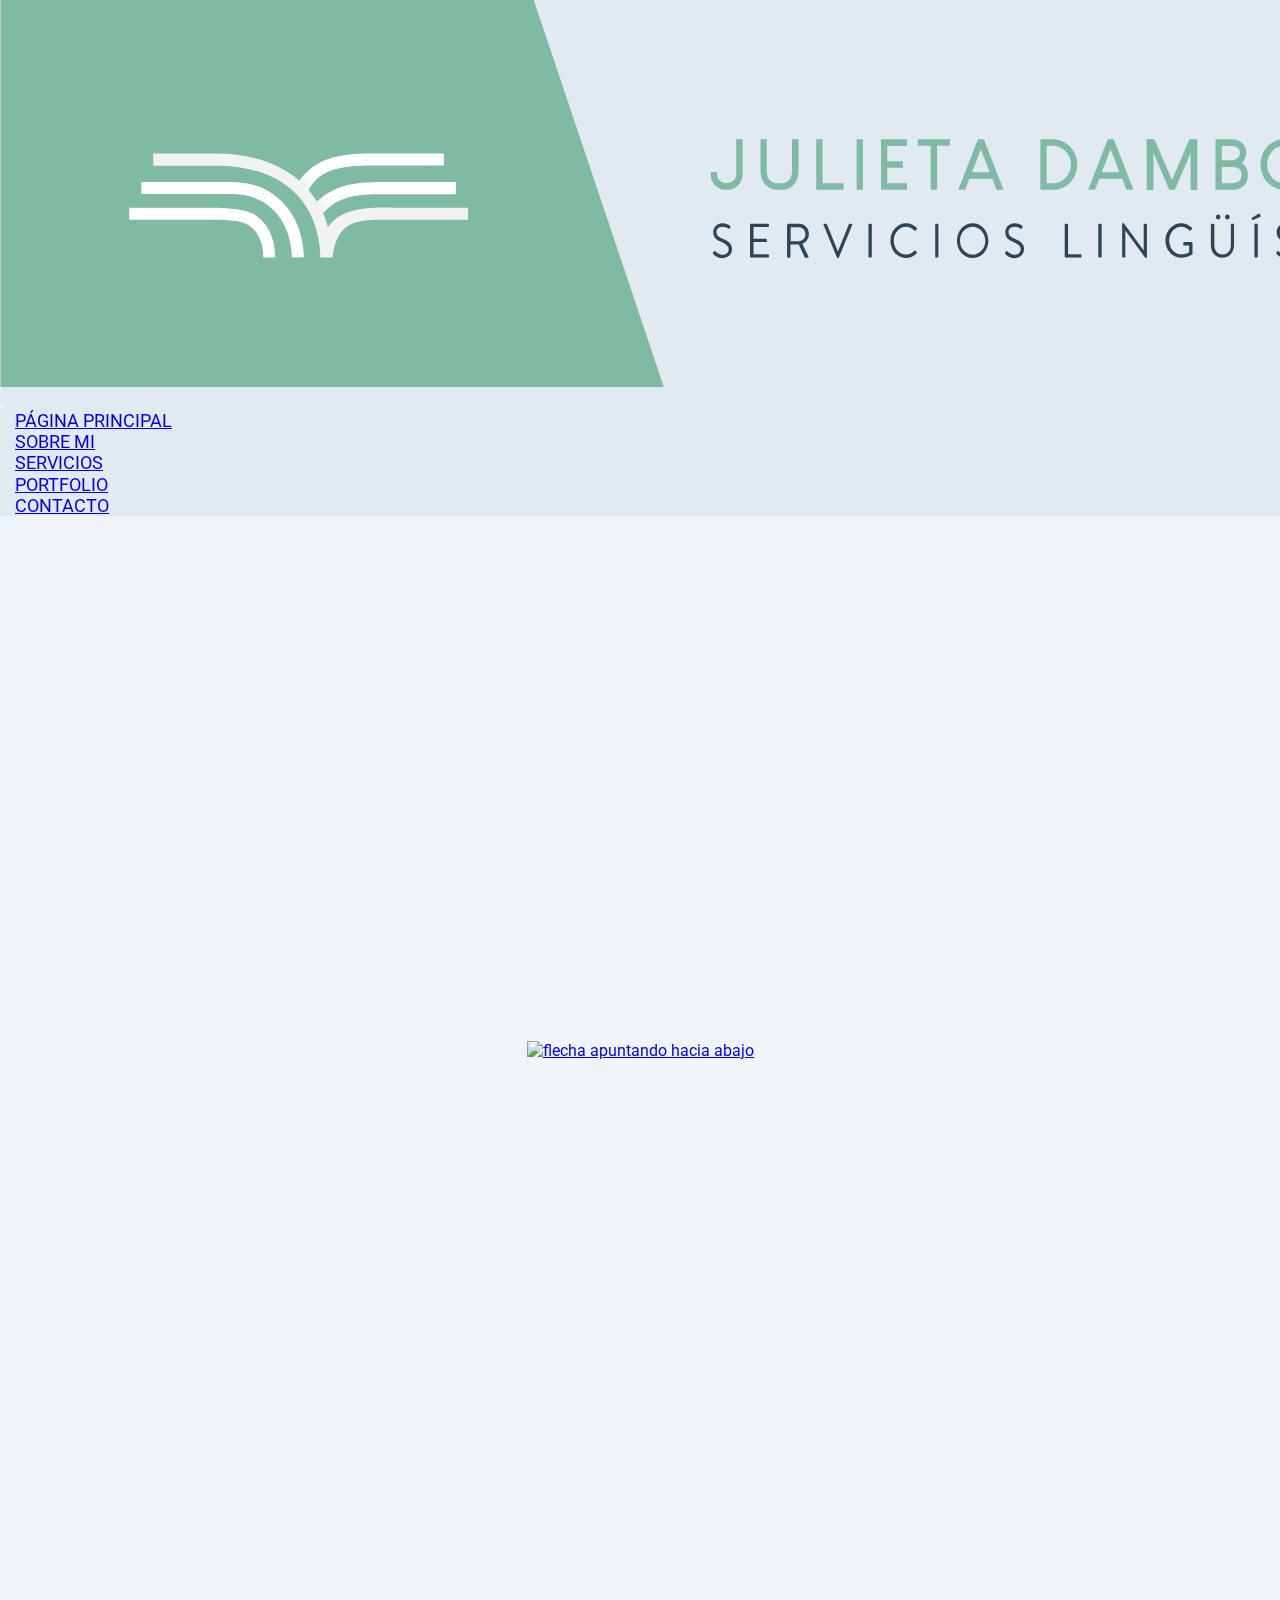
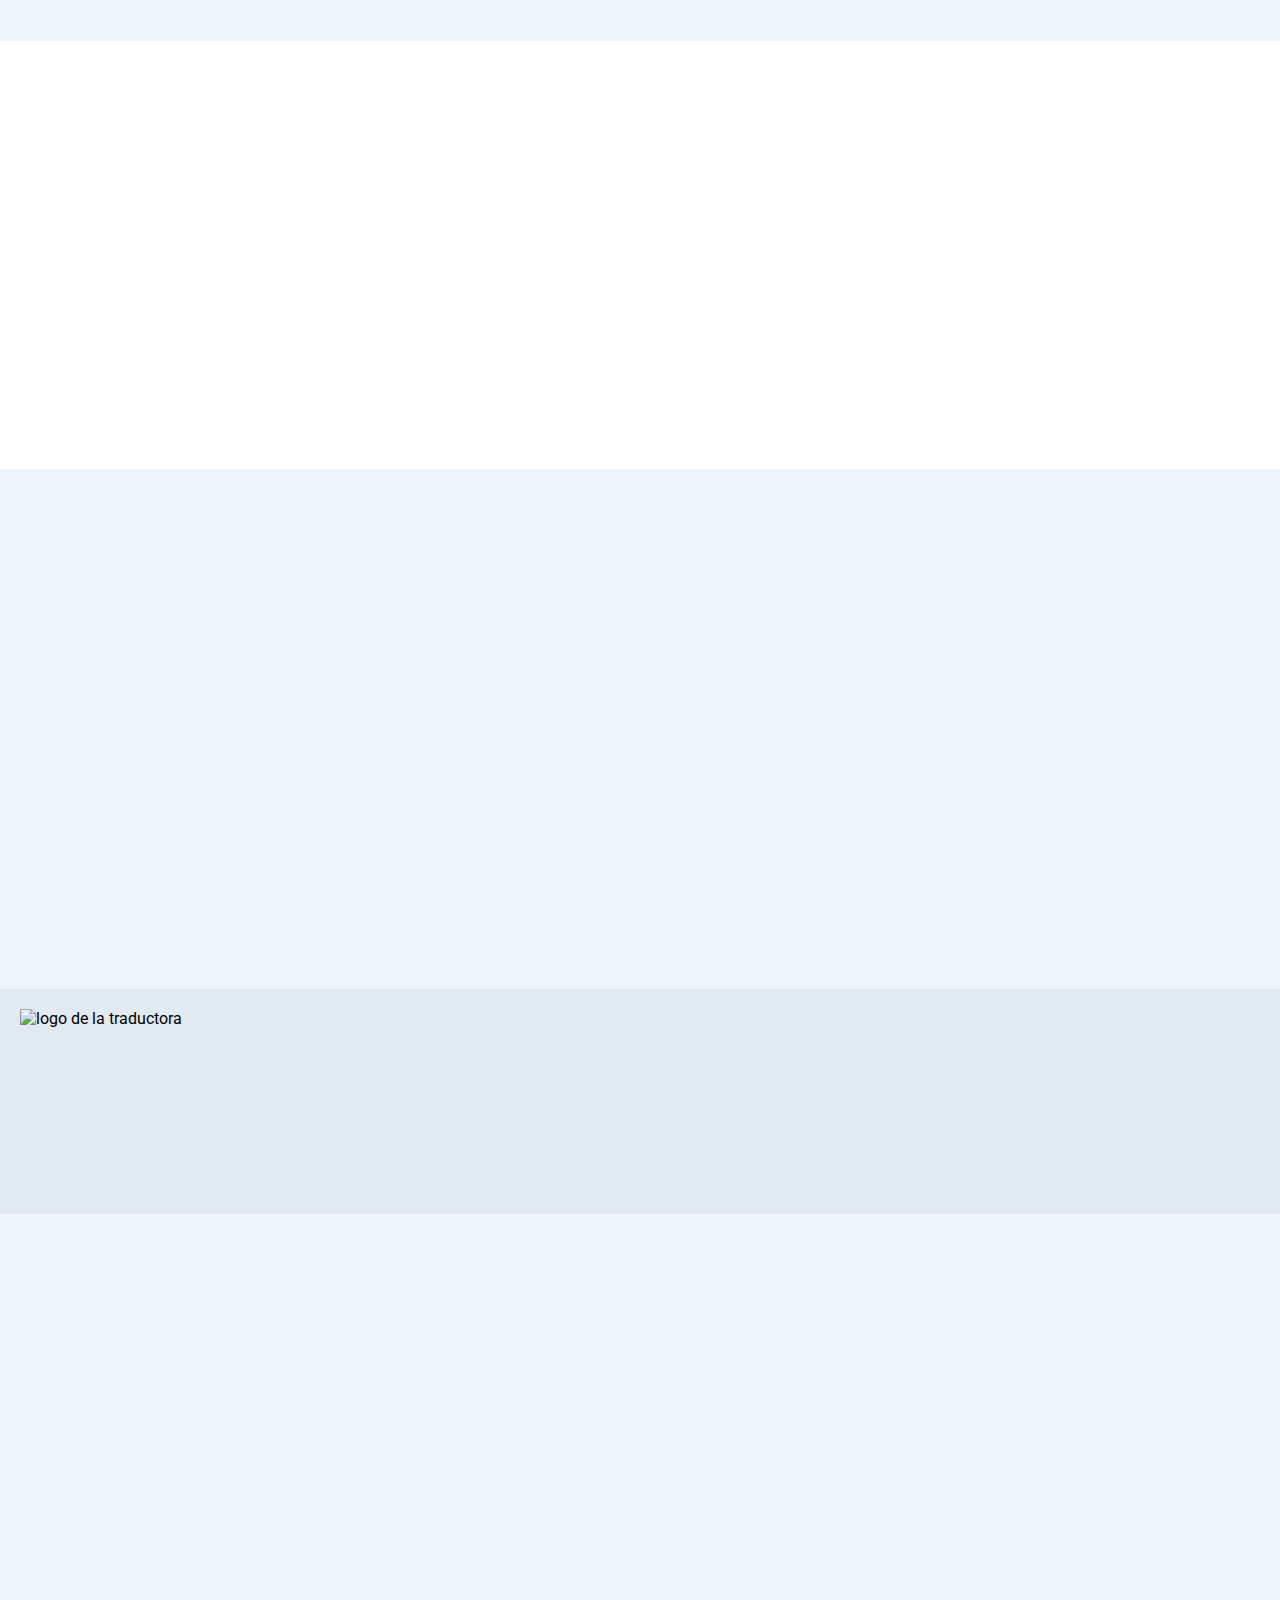
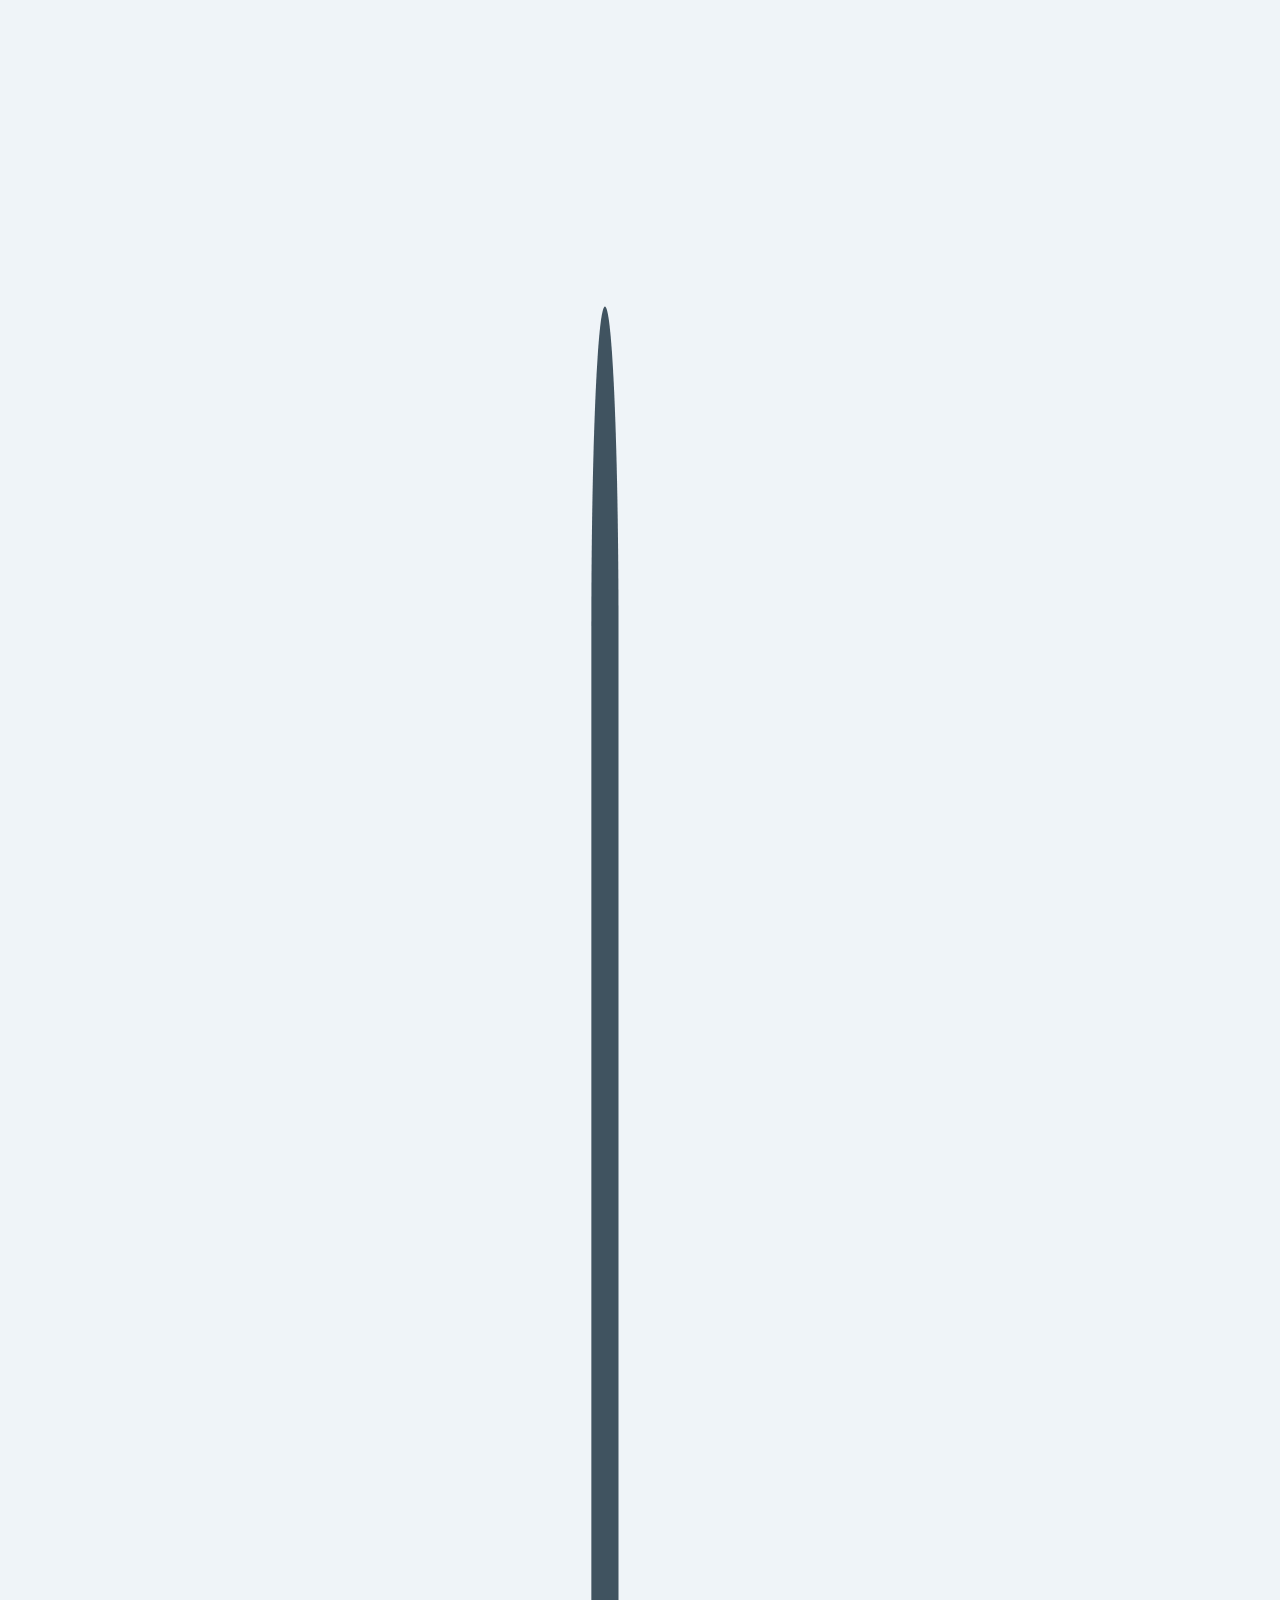
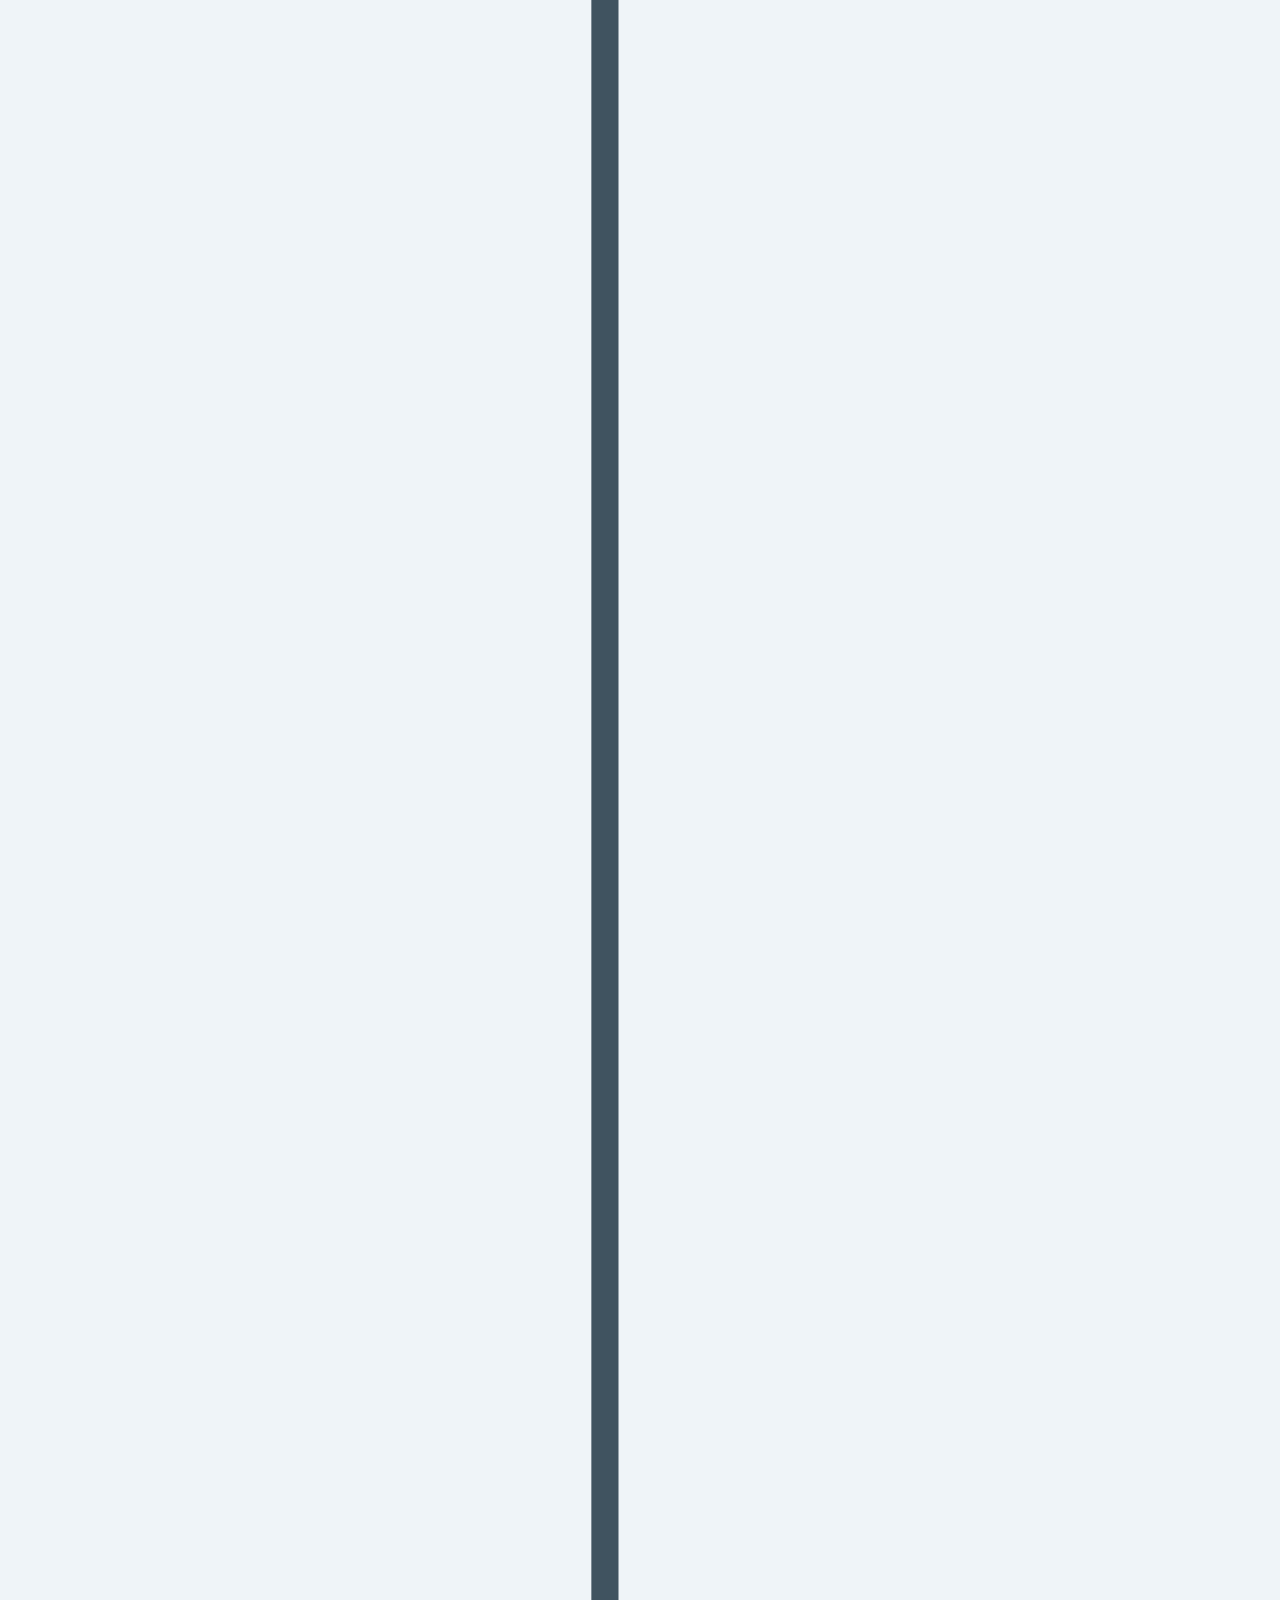
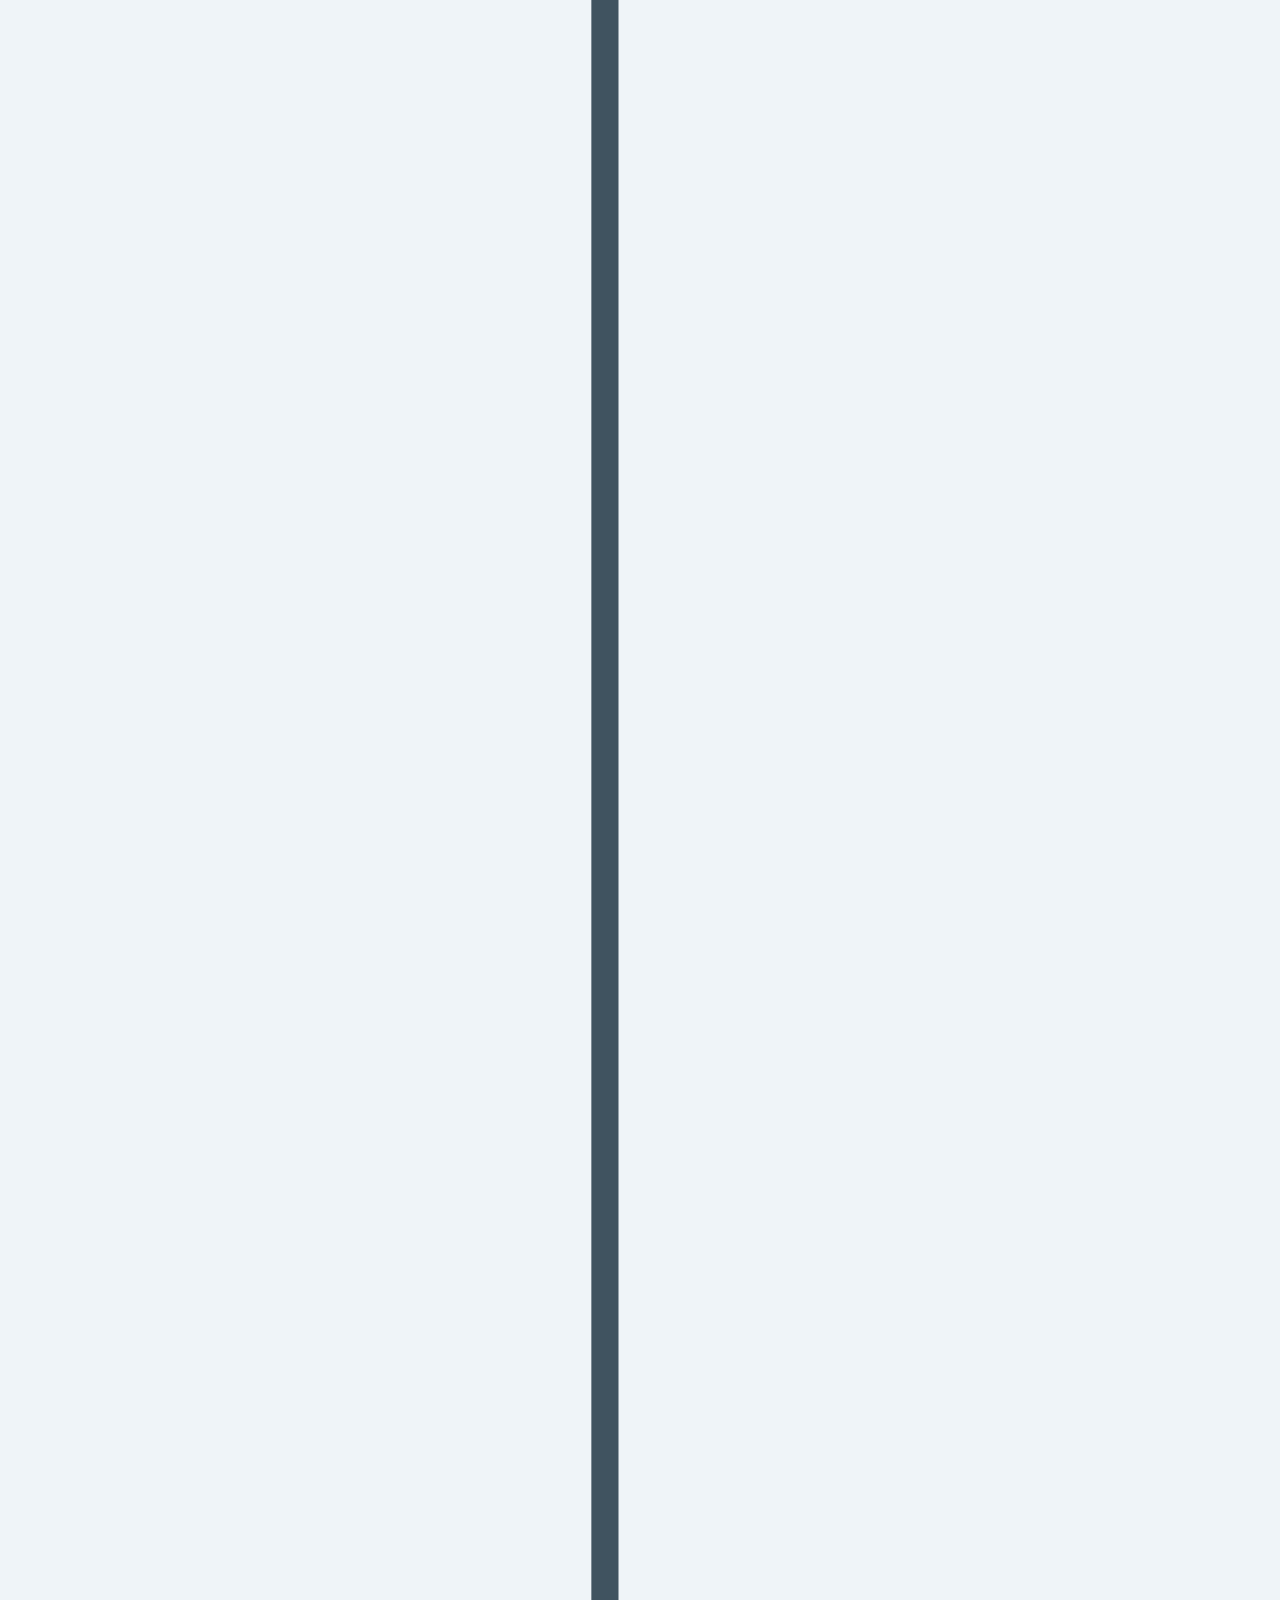
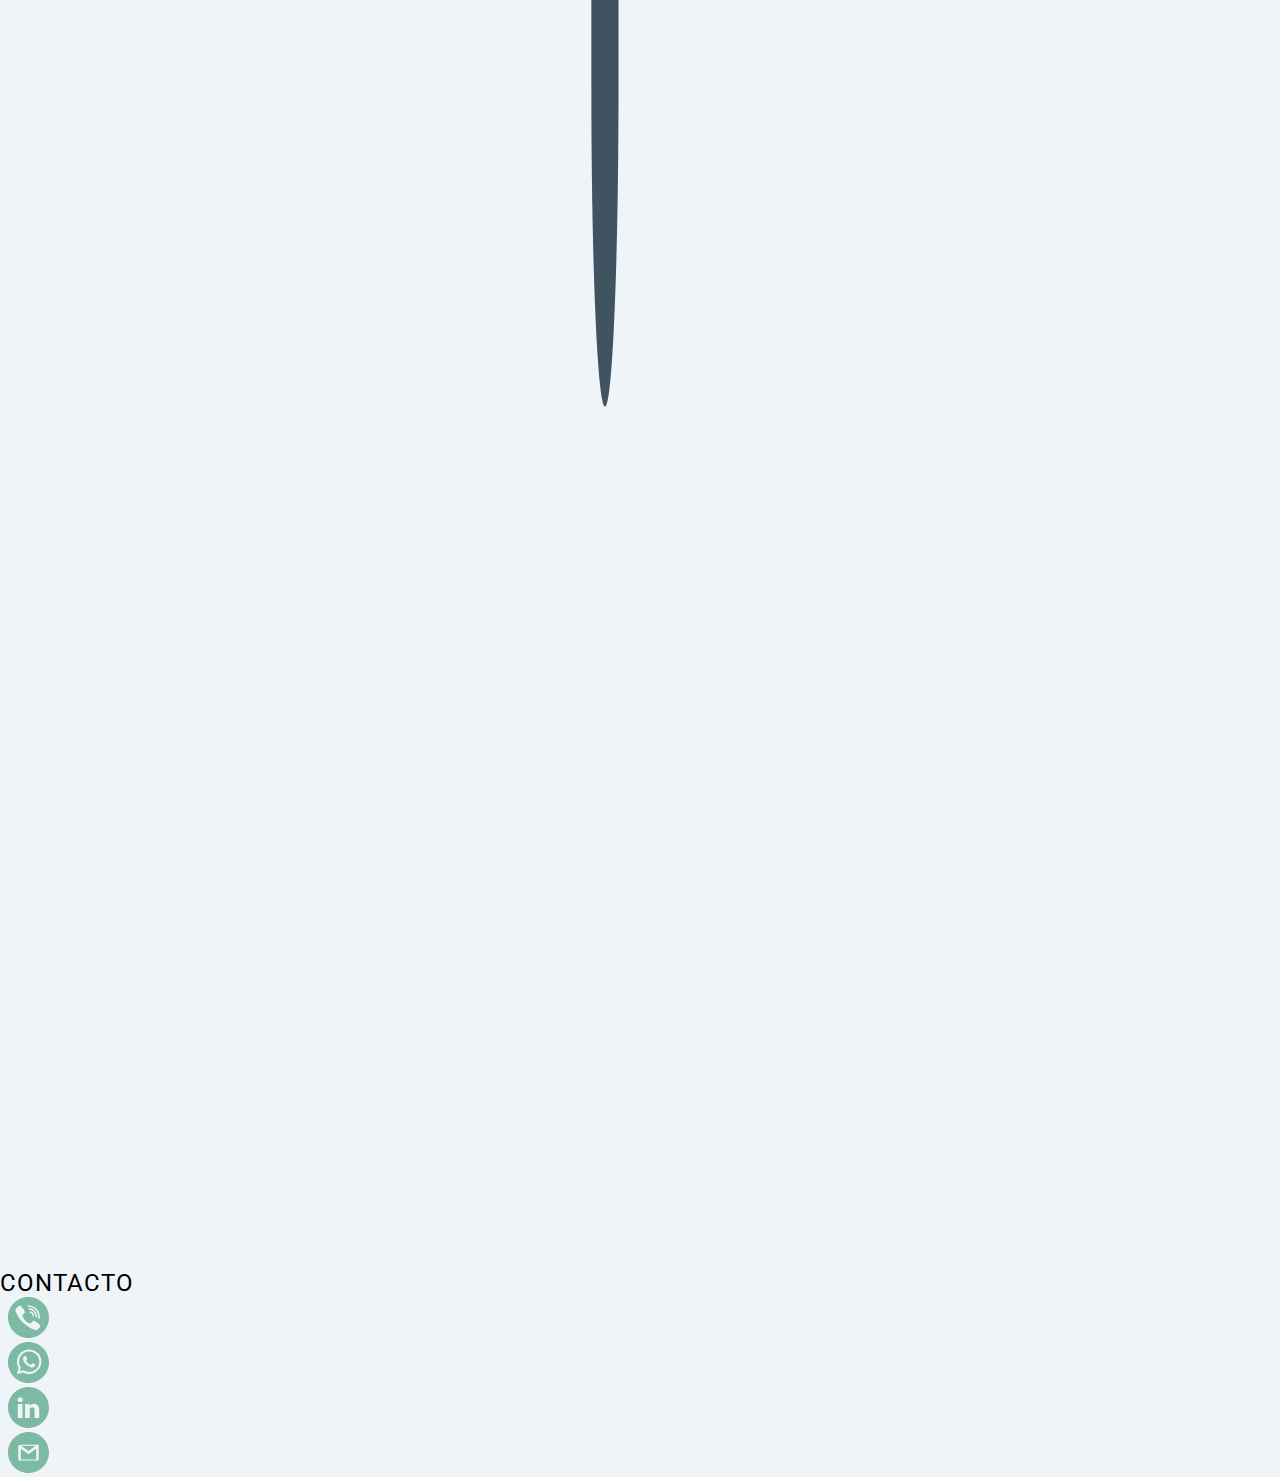
==== commit 2fea2be2: "Organice un poco la estructura del codigo" ====
--- a/index.html
+++ b/index.html
@@ -4,10 +4,12 @@
 <head>
 	<meta charset="UTF-8">
 	<meta name="viewport" content="width=device-width, initial-scale=1.0">
-	<meta name="description" content="Servicios integrales de traducción inglés-español, revisión y edición para ayudarte a llevar tu negocio al plano internacional.">
-	<meta name="keywords"  content="julieta dambolena, dambolena, dambolena translator, traducción inglés español, revisión, edición, proofreading, traducción jurídica, traducción de marketing, traducción de software, traducción de tecnología, traducción pública, traductora, revisora, proofreader, editora">
+	<meta name="description"
+		content="Servicios integrales de traducción inglés-español, revisión y edición para ayudarte a llevar tu negocio al plano internacional.">
+	<meta name="keywords"
+		content="julieta dambolena, dambolena, dambolena translator, traducción inglés español, revisión, edición, proofreading, traducción jurídica, traducción de marketing, traducción de software, traducción de tecnología, traducción pública, traductora, revisora, proofreader, editora">
 	<title>Julieta Dambolena | Servicios de traducción inglés-español</title>
-	<link rel="icon" type="image/png" href="Imagenes/logo3.png">
+	<link rel="icon" type="image/svg" href="Imagenes/logo2.svg">
 	<link href="https://cdn.jsdelivr.net/npm/bootstrap@5.0.0/dist/css/bootstrap.min.css" rel="stylesheet"
 		integrity="sha384-wEmeIV1mKuiNpC+IOBjI7aAzPcEZeedi5yW5f2yOq55WWLwNGmvvx4Um1vskeMj0" crossorigin="anonymous">
 	<link
@@ -31,7 +33,7 @@
 				<div class="collapse navbar-collapse" id="navbarSupportedContent">
 					<ul class="navbar-nav ms-auto mb-2 mb-lg-0 d-flex justify-content-evenly">
 						<li class="nav-item"><a class="nav-link active hvr-underline-from-center p-0 linkPadding"
-								aria-current="page" href="index.html">PAGINA PRINCIPAL</a></li>
+								aria-current="page" href="index.html">PÁGINA PRINCIPAL</a></li>
 						<li class="nav-item"><a class="nav-link hvr-underline-from-center p-0 linkPadding text-reset"
 								href="Proyecto/sobremi.html">SOBRE MI</a></li>
 						<li class="nav-item"><a class="nav-link hvr-underline-from-center p-0 linkPadding text-reset"
@@ -51,20 +53,28 @@
 		<!-- Seccion BG -->
 		<section class="bgSection1">
 			<div>
-				<h1 data-aos="fade-right" data-aos-duration="700">Haz que tu negocio cruce fronteras con traducciones profesionales</h1>
-				<p class="textSize" data-aos="fade-right" data-aos-duration="700">En un mundo cada vez más globalizado y digital, comunicarte de manera eficiente en el idioma de tu público es clave para poder expandir tu negocio. Mi tarea como traductora es ayudarte a lograrlo.</p>
-				<a href="#scroll-down" class="hvr-icon-sink"><img src="Iconos/arrow-down.svg" alt="flecha apuntando hacia abajo" class="footerImg hvr-icon"></a>
+				<h1 data-aos="fade-right" data-aos-duration="700">Haz que tu negocio cruce fronteras con traducciones
+					profesionales</h1>
+				<p class="textSize" data-aos="fade-right" data-aos-duration="700">En un mundo cada vez más globalizado y
+					digital, comunicarte de manera eficiente en el idioma de tu público es clave para poder expandir tu
+					negocio. Mi tarea como traductora es ayudarte a lograrlo.</p>
+				<a href="#scroll-down" class="hvr-icon-sink"><img src="Iconos/arrow-down.svg"
+						alt="flecha apuntando hacia abajo" class="footerImg hvr-icon"></a>
 			</div>
 		</section>
 
 
 		<!-- Seccion 1 -->
 		<section class="gridBoxIndex" id="scroll-down">
-			<img src="Imagenes/cafe-y-anteojos1.jpg" alt="imagen generica en la que se ve una taza de café y a su lado una libreta con anteojos encima"
+			<img src="Imagenes/cafe-y-anteojos1.jpg"
+				alt="imagen generica en la que se ve una taza de café y a su lado una libreta con anteojos encima"
 				class="imgShadow" data-aos="fade-right" data-aos-duration="700">
 			<h2 data-aos="zoom-in-up" data-aos-duration="700">La importancia de traducir con un
 				profesional</h2>
-			<p class="textSize" data-aos="zoom-in-up" data-aos-duration="700">La comunicación efectiva para la hora de llevar a tu negocio al plano internacional requiere mucho más que solo precisión lingüística y gramatical. Si quieres lograr una verdadera conexión con tu público, no alcanza con solo cambiar palabras de un idioma a otro, debes conectar con la cultura meta y su forma de ver el mundo.  </p>
+			<p class="textSize" data-aos="zoom-in-up" data-aos-duration="700">La comunicación efectiva para la hora de
+				llevar a tu negocio al plano internacional requiere mucho más que solo precisión lingüística y
+				gramatical. Si quieres lograr una verdadera conexión con tu público, no alcanza con solo cambiar
+				palabras de un idioma a otro, debes conectar con la cultura meta y su forma de ver el mundo. </p>
 		</section>
 
 
@@ -74,7 +84,12 @@
 				alt="retrato personal de una mujer sosteniendo una notebook" class="imgShadow" data-aos="fade-right"
 				data-aos-duration="700">
 			<h2 data-aos="zoom-in" data-aos-duration="700">Un poco sobre mi</h2>
-			<p class="textSize" data-aos="zoom-in" data-aos-duration="700">Me llamo Julieta y me apasiona la comunicación. Estudié traducción en la Universidad de Buenos Aires y ahora me dedico a ayudar a empresas grandes, medianas y pequeñas a escalar su presencia en el plano global. Colaboro con la traducción, edición y revisión de documentos de todo tipo, desde páginas web y material para redes sociales, hasta términos y condiciones y otros documentos jurídicos que permiten la expansión de las empresas en todo el mundo. 
+			<p class="textSize" data-aos="zoom-in" data-aos-duration="700">Me llamo Julieta y me apasiona la
+				comunicación. Estudié traducción en la Universidad de Buenos Aires y ahora me dedico a ayudar a empresas
+				grandes, medianas y pequeñas a escalar su presencia en el plano global. Colaboro con la traducción,
+				edición y revisión de documentos de todo tipo, desde páginas web y material para redes sociales, hasta
+				términos y condiciones y otros documentos jurídicos que permiten la expansión de las empresas en todo el
+				mundo.
 				¿Quieres cruzar fronteras? ¡Déjame ayudarte!</p>
 			<a href="Proyecto/sobremi.html" class="bgButton" data-aos="zoom-in" data-aos-duration="700">Más sobre mi</a>
 		</section>
@@ -87,21 +102,25 @@
 			<div data-aos="zoom-in-up" data-aos-duration="700" id="div1">
 				<img src="Iconos/translating.svg" alt="Icono de un mundo">
 				<h3>Traducción</h3> <!-- La idea es que esten uno al lado del otro -->
-				<p class="text4Size">Tu voz en otro idioma. Ofrezco servicios de traducción inglés-español, con versiones fieles al texto original pero con la cultura de llegada en mente.</p>
+				<p class="text4Size">Tu voz en otro idioma. Ofrezco servicios de traducción inglés-español, con
+					versiones fieles al texto original pero con la cultura de llegada en mente.</p>
 			</div>
 
 			<div data-aos="zoom-in-up" data-aos-duration="700" id="div2">
 				<img src="Iconos/interpreting.svg" alt="Icono de burbujas de chat">
 				<h3>Transcreación</h3>
-				<p class="textSize">Para cuando una simple traducción no es suficiente. Páginas web, copy para redes sociales, eslóganes… ¿Qué tienen en común? Para que sean efectivos, requieren creatividad.</p>
+				<p class="textSize">Para cuando una simple traducción no es suficiente. Páginas web, copy para redes
+					sociales, eslóganes… ¿Qué tienen en común? Para que sean efectivos, requieren creatividad.</p>
 			</div>
 
 			<div data-aos="zoom-in-up" data-aos-duration="700" id="div3">
 				<img src="Iconos/edition.svg" alt="Icono de una libreta con un lapiz">
 				<h3>Edición y revisión</h3>
-				<p class="textSize">No dejes pasar ni un solo error.  Puedo ayudarte a editar o revisar traducciones o contenido en general para identificar errores y asegurarnos de que el texto suene natural.</p>
+				<p class="textSize">No dejes pasar ni un solo error. Puedo ayudarte a editar o revisar traducciones o
+					contenido en general para identificar errores y asegurarnos de que el texto suene natural.</p>
 			</div>
-			<a href="Proyecto/servicios.html" class="bgButton" data-aos="zoom-in" data-aos-duration="700">Ir a servicios</a>
+			<a href="Proyecto/servicios.html" class="bgButton" data-aos="zoom-in" data-aos-duration="700">Ir a
+				servicios</a>
 			<!-- El boton te lleva a la seccion de servicios -->
 		</section>
 
@@ -112,7 +131,7 @@
 		<img src="Imagenes/logo3.svg" alt="logo de la traductora" class="footerLogo">
 		<img src="Imagenes/linea.svg" alt="linea horizontal" class="paddingLine">
 		<div class="d-flex flex-column text-center w-50 justify-content-center me-3">
-			<h5 class="mb-3">CONTACTOS</h5>
+			<h5 class="mb-3">CONTACTO</h5>
 			<ul class="d-flex list-unstyled footerImgJC mb-0">
 				<li><a href="tel:+541169812909" class="hvr-icon-grow-rotate"><img class="footerImg hvr-icon"
 							src="Iconos/phone.svg"></a></li>
--- a/Css/style.css
+++ b/Css/style.css
@@ -38,6 +38,10 @@
 .paddingLine {
   padding-right: 20px; }
 
+footer h5 {
+  letter-spacing: 1px;
+  font-weight: 400; }
+
 @media only screen and (max-width: 380px) {
   .w-10 {
     width: 80%; } }
@@ -45,6 +49,8 @@
 @media only screen and (min-width: 600px) {
   .footerImg {
     width: 6.5vw; }
+  .footerBg {
+    height: 30vh; }
   .footerImgJC {
     justify-content: space-evenly; } }
 
@@ -58,7 +64,7 @@
   footer h5 {
     font-size: 1.5rem; }
   .footerBg {
-    height: 25vh; }
+    height: 24vh; }
   .footerImgJC {
     justify-content: center; }
   .footerImg {
@@ -75,11 +81,14 @@
 @media only screen and (min-width: 1200px) {
   .footerBg {
     height: 25vh; }
+  .footerLogo {
+    padding: 20px;
+    padding-right: 0px; }
   .linkPadding {
     margin: 0px 15px;
     font-size: 1.15rem; }
   .footerImg {
-    width: 3.5vw; }
+    width: 3.2vw; }
   .nav120 {
     width: 120% !important; } }
 
@@ -527,6 +536,7 @@
   .sectionBg h1 {
     font-size: 3.3rem;
     padding-bottom: 30px;
+    font-weight: 700;
     letter-spacing: 2px; }
 
 .section4Me {
@@ -539,8 +549,7 @@
   background-color: white; }
   .section4Me h3 {
     padding-bottom: 10px;
-    font-size: 1.5rem;
-    text-shadow: 0px 10px 3px #d8d8d8; }
+    font-size: 1.5rem; }
 
 /* Inicio de grillas */
 .gridBoxMe {
@@ -558,13 +567,13 @@
   .gridBoxMe h2 {
     grid-area: titulo;
     padding-top: 25px;
-    justify-self: center;
-    font-weight: 600; }
+    justify-self: center; }
   .gridBoxMe p {
     grid-area: parrafo;
     padding-top: 10px;
     justify-self: center;
-    text-align: center; }
+    text-align: center;
+    font-weight: 300; }
 
 .gridBoxMe2 {
   display: grid;
@@ -1467,10 +1476,12 @@
 .bgButton {
   background-color: #7DBAA4;
   text-decoration: none;
-  padding: 8px 26px !important;
+  padding: 8px 30px !important;
   border-radius: 15px;
-  font-size: 1rem;
-  color: white; }
+  font-size: 0.8rem;
+  color: white;
+  text-align: center;
+  font-weight: 300; }
 
 .bgButton:hover {
   background-color: #405360;
@@ -1478,7 +1489,7 @@
 
 @media only screen and (min-width: 1200px) {
   .bgButton {
-    font-size: 1.3rem; } }
+    font-size: 1.2rem; } }
 
 /*----------ANIMACIONES----------*/
 /* Icon Grow Rotate */
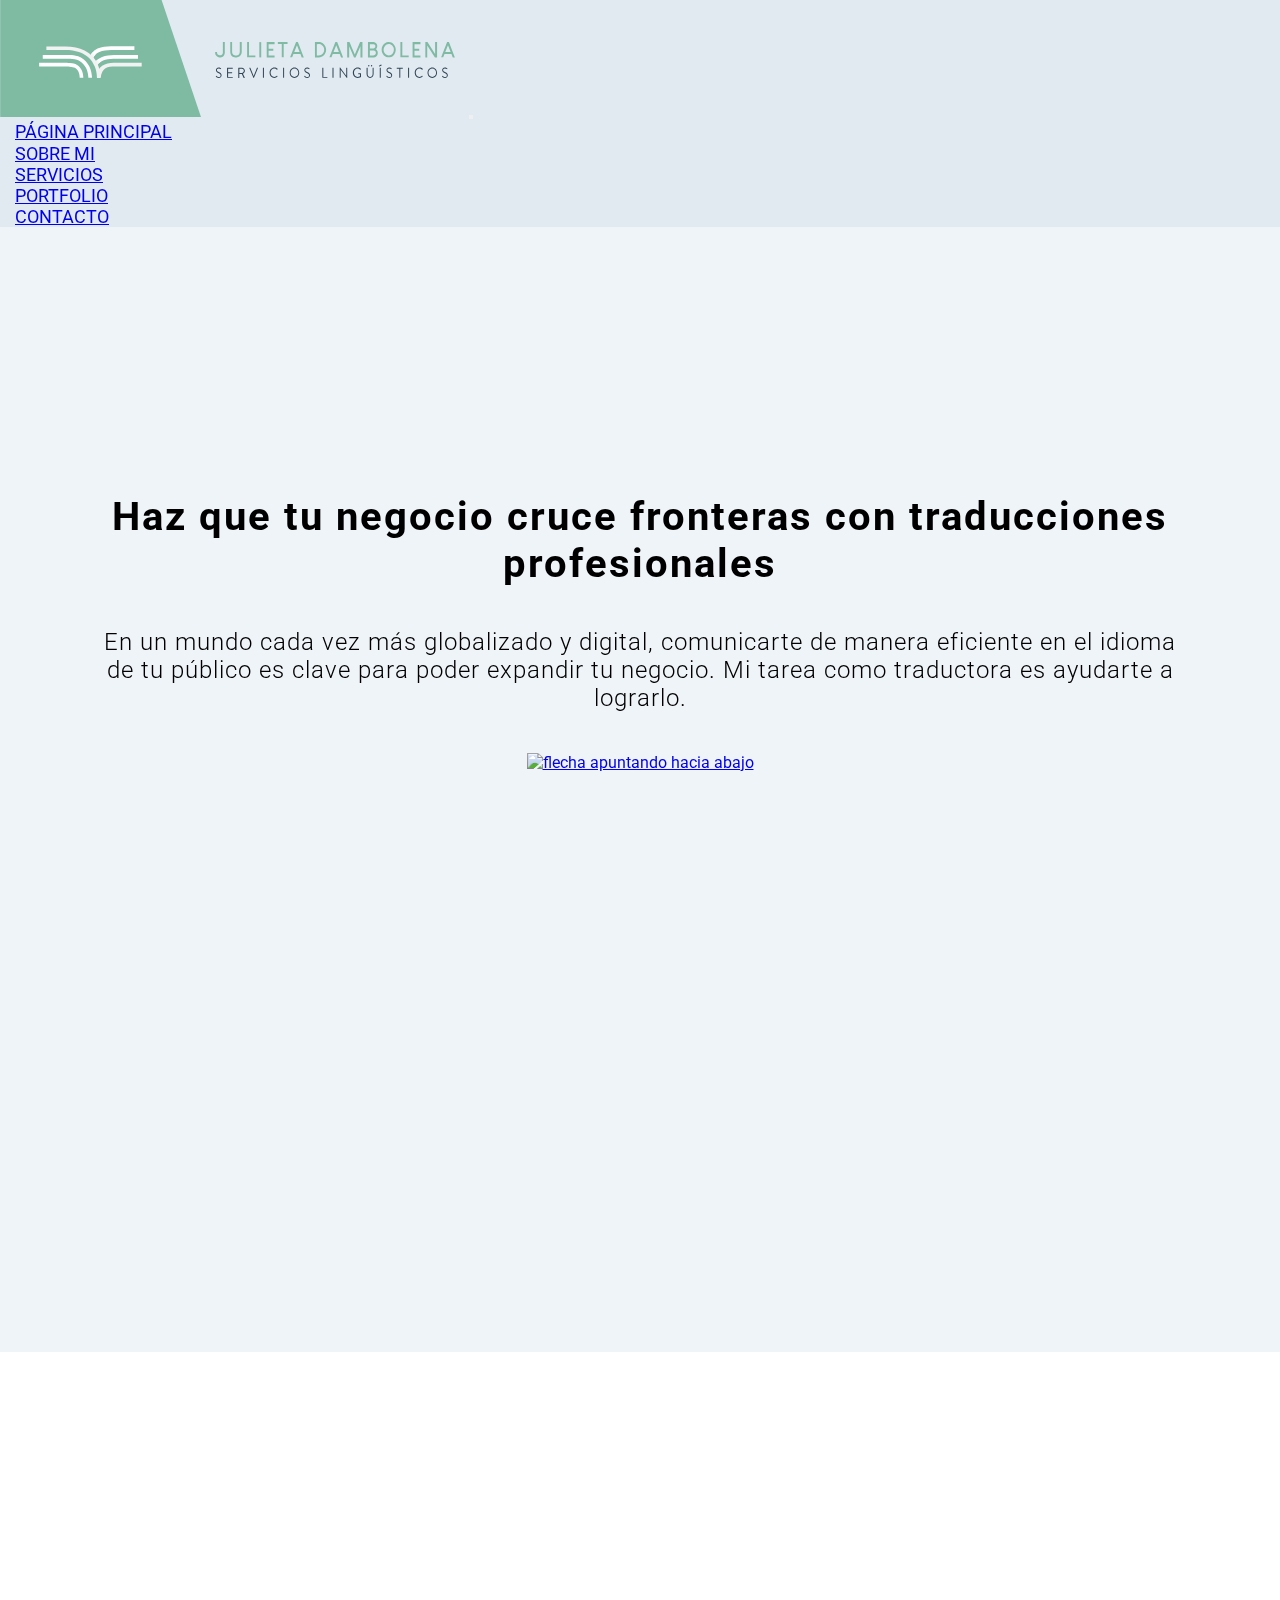
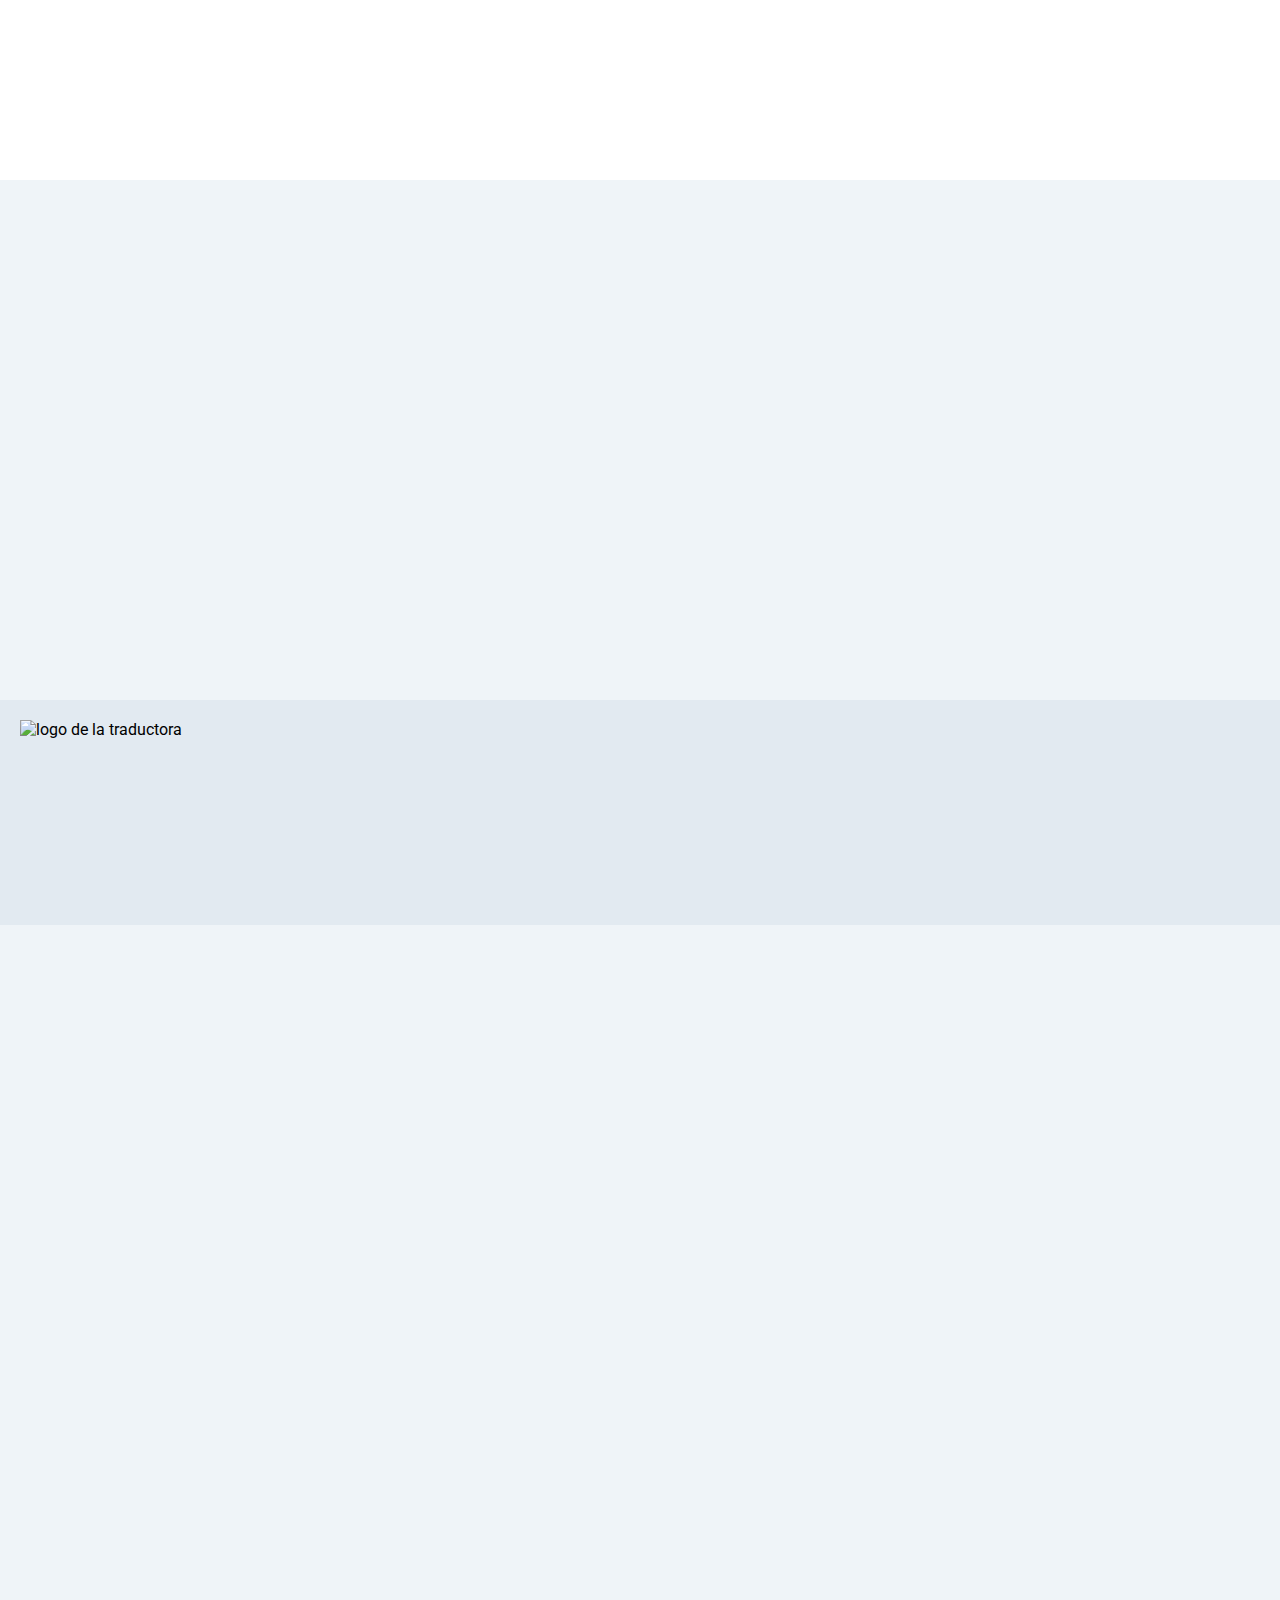
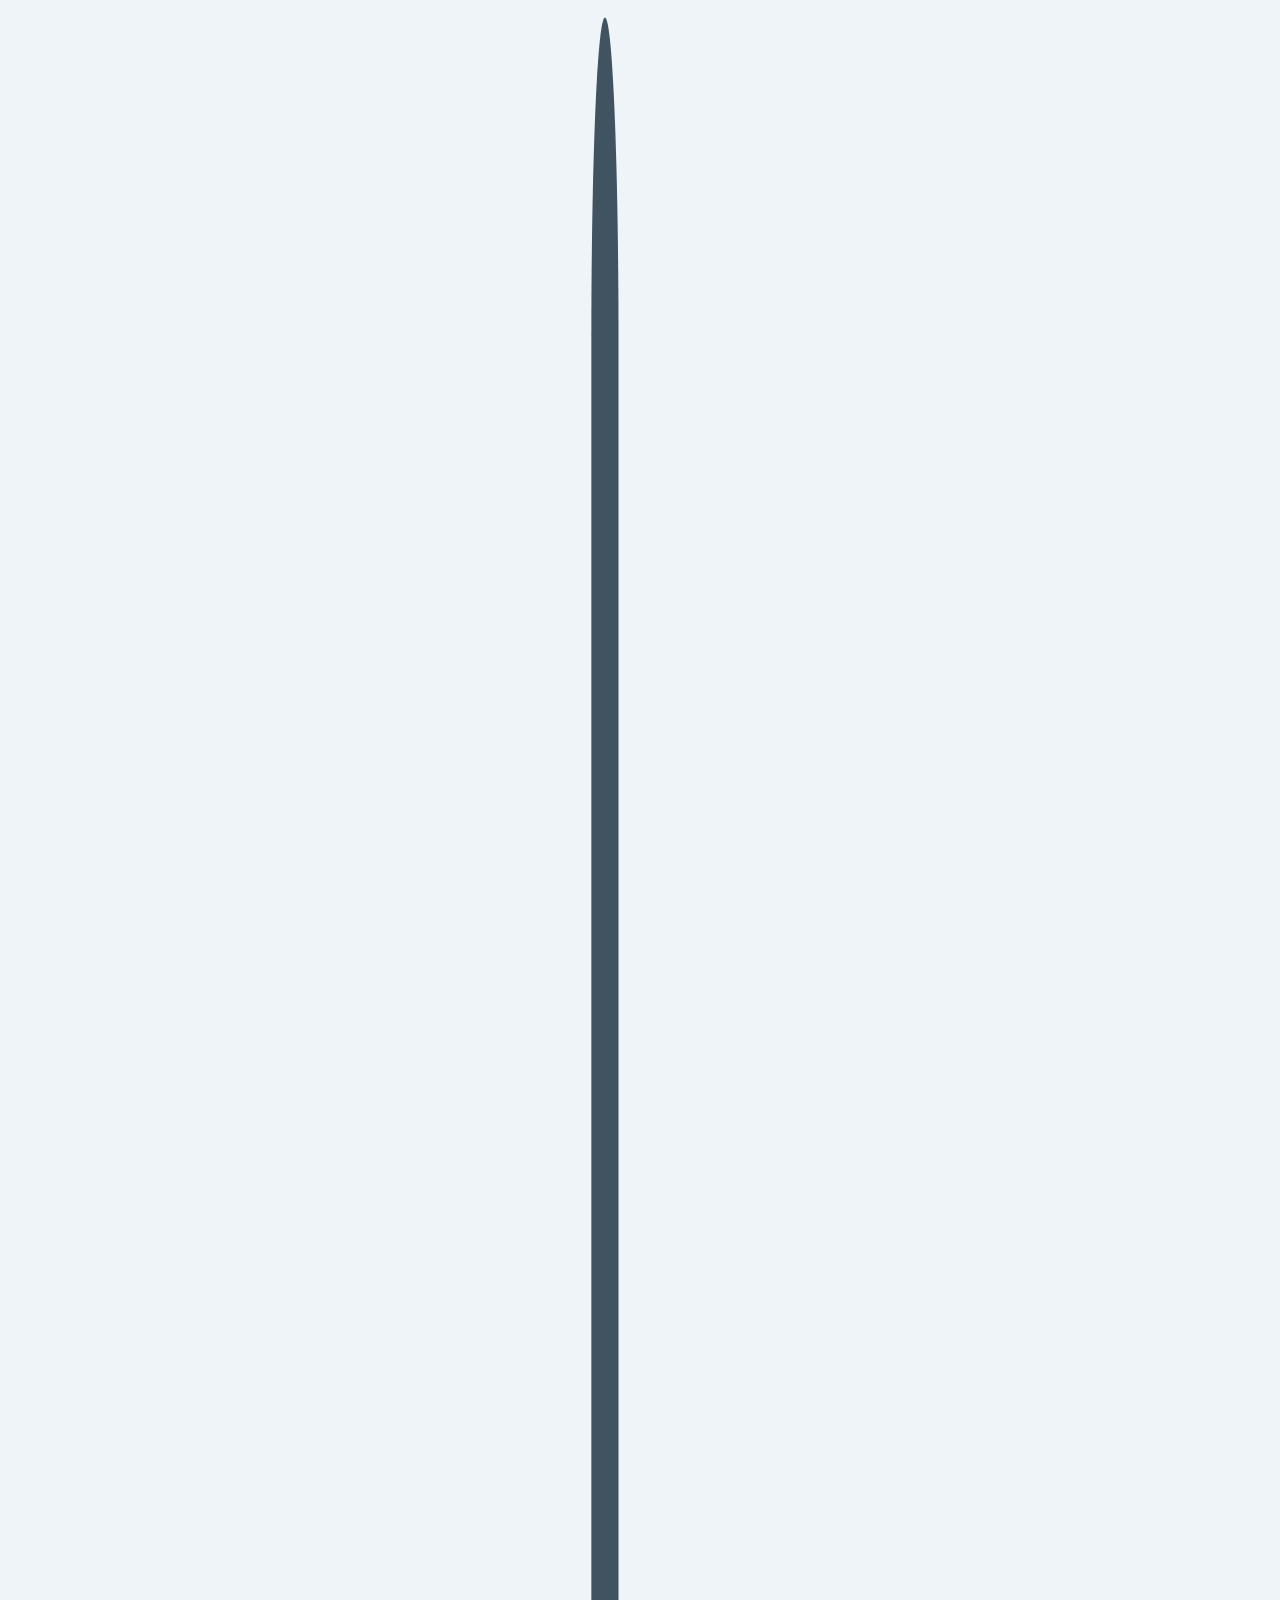
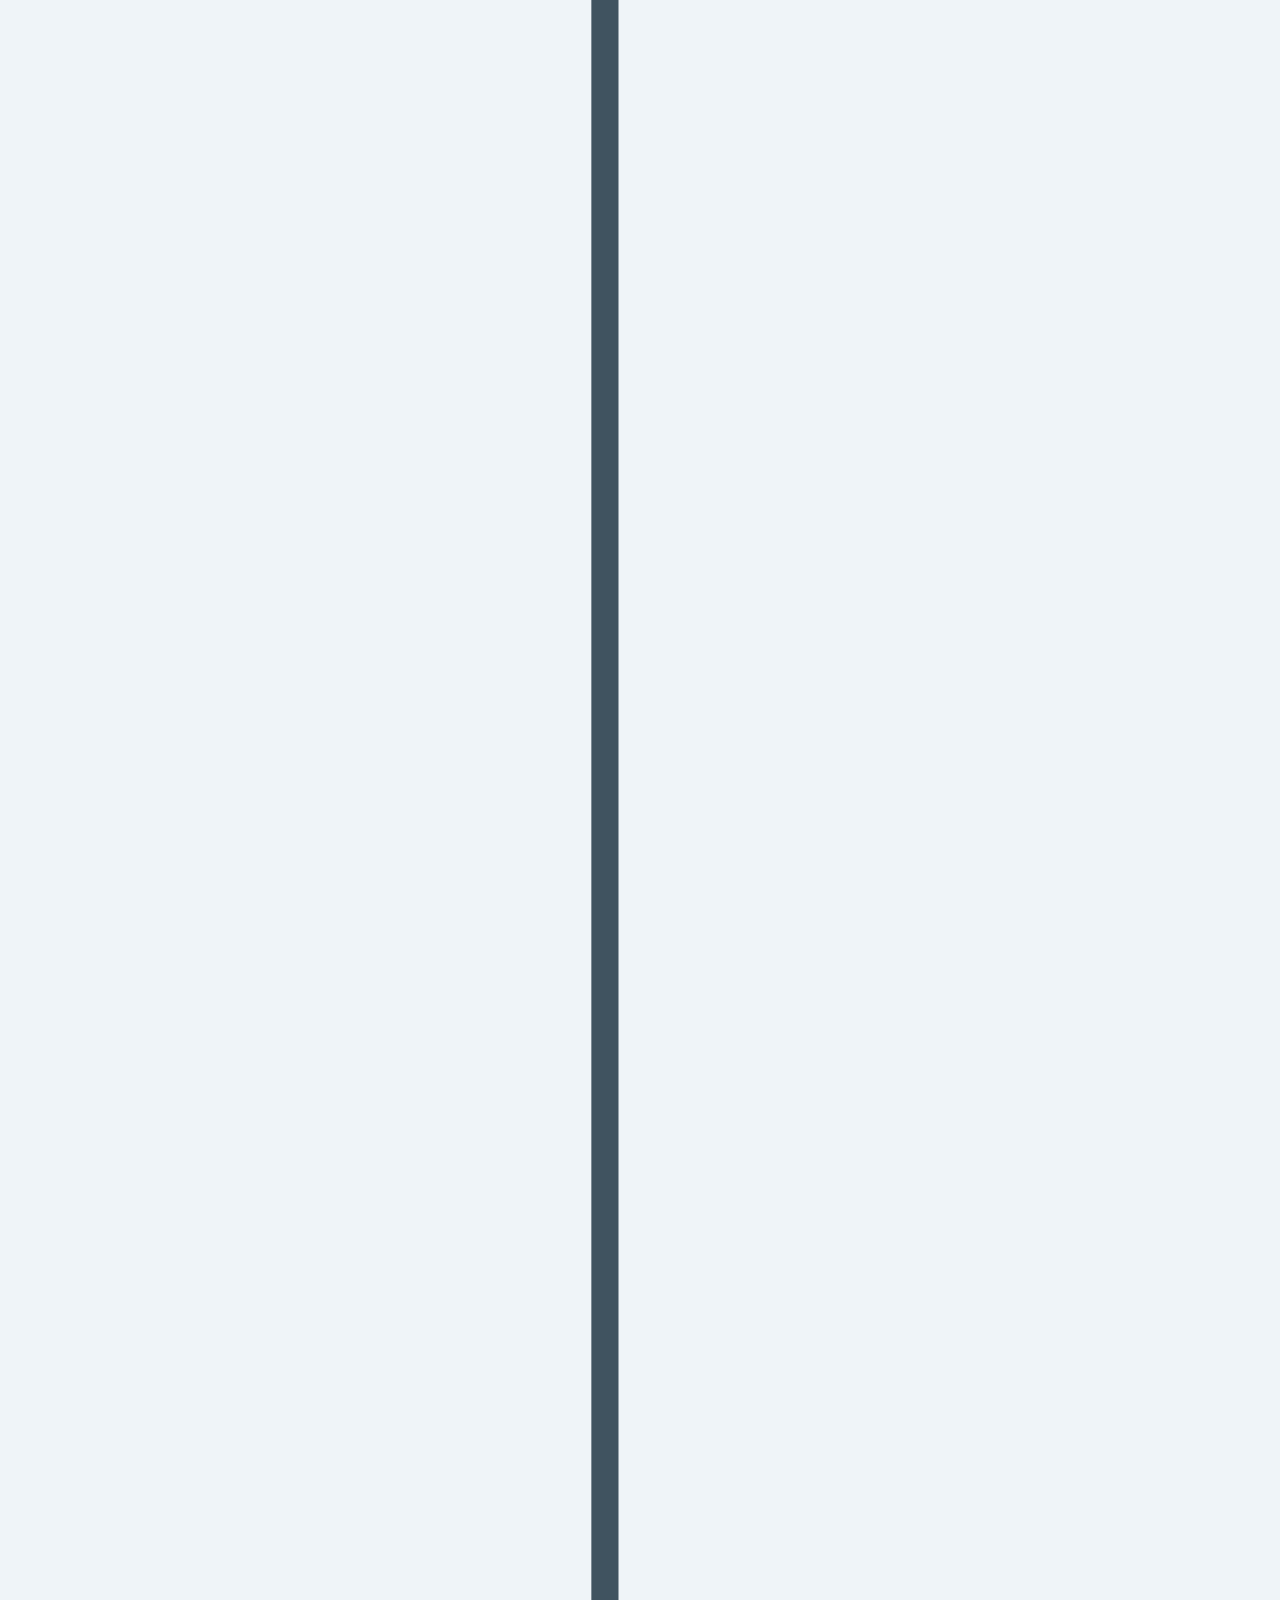
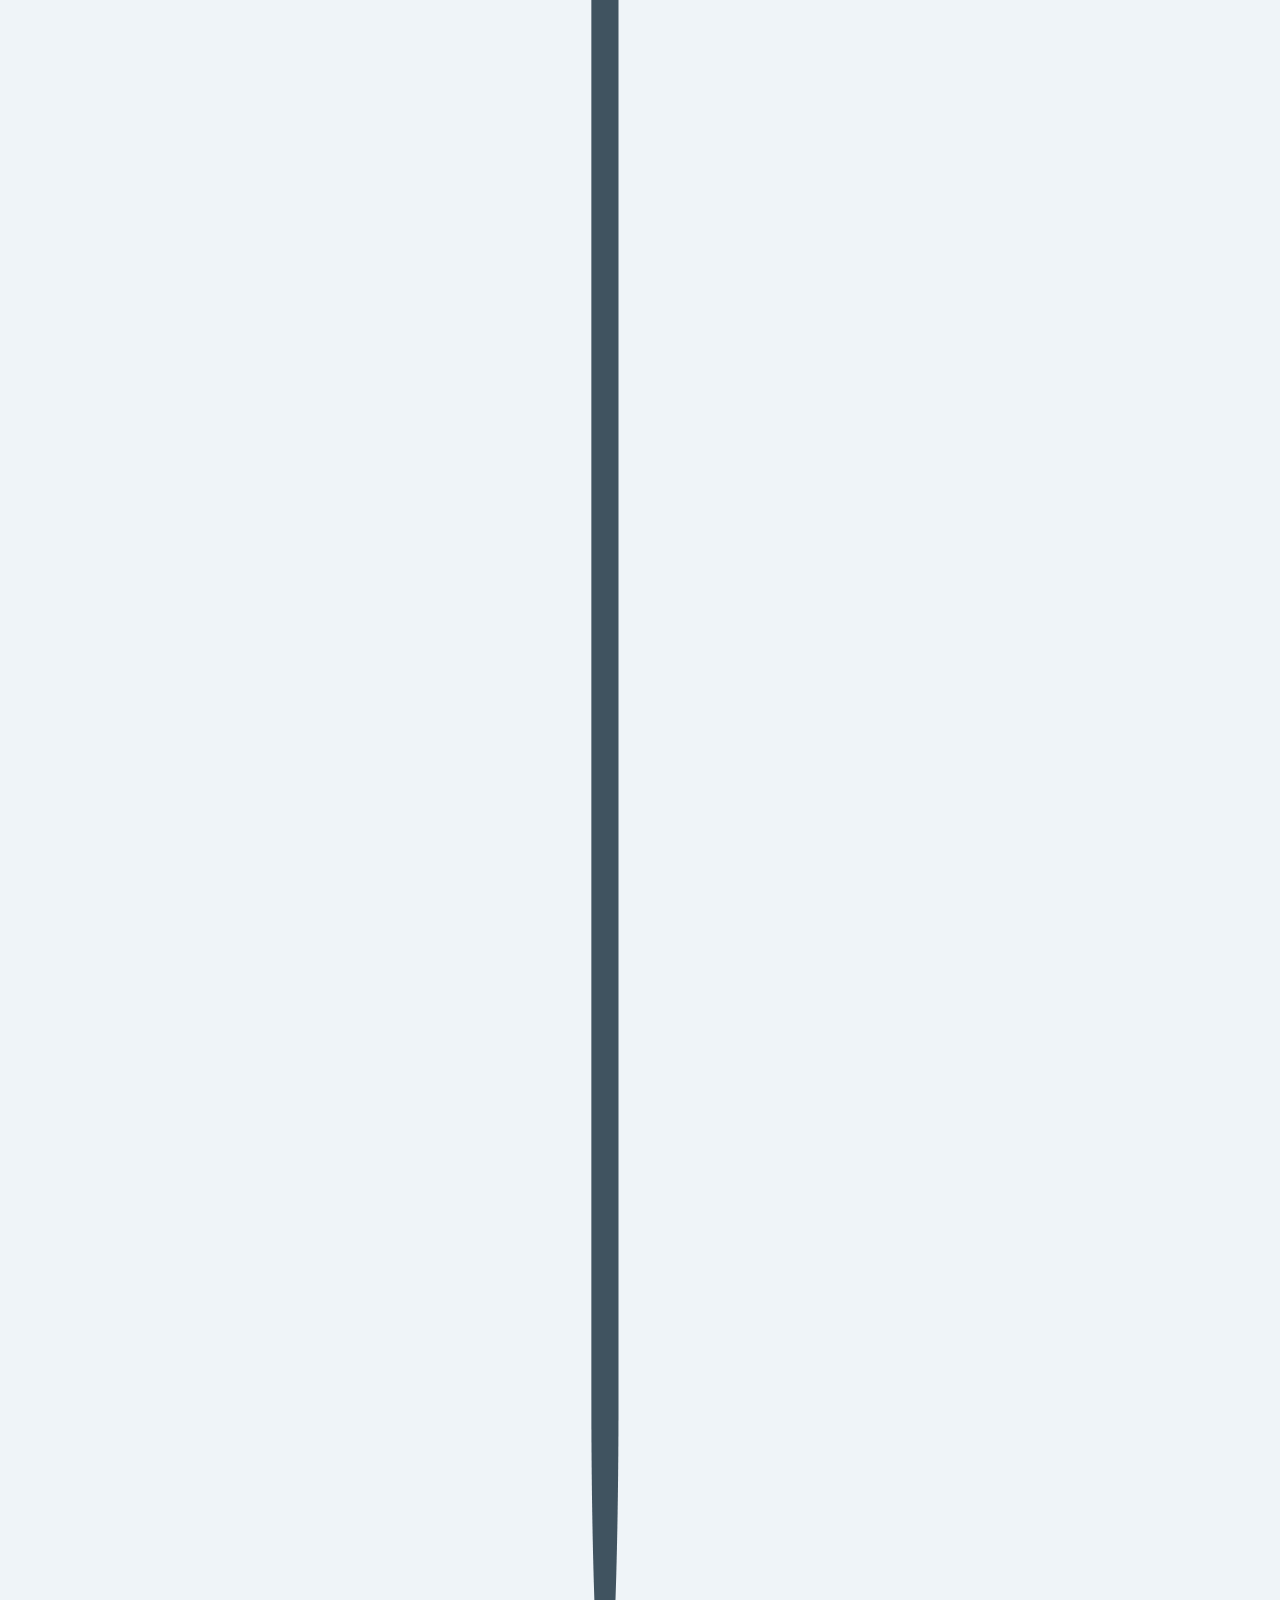
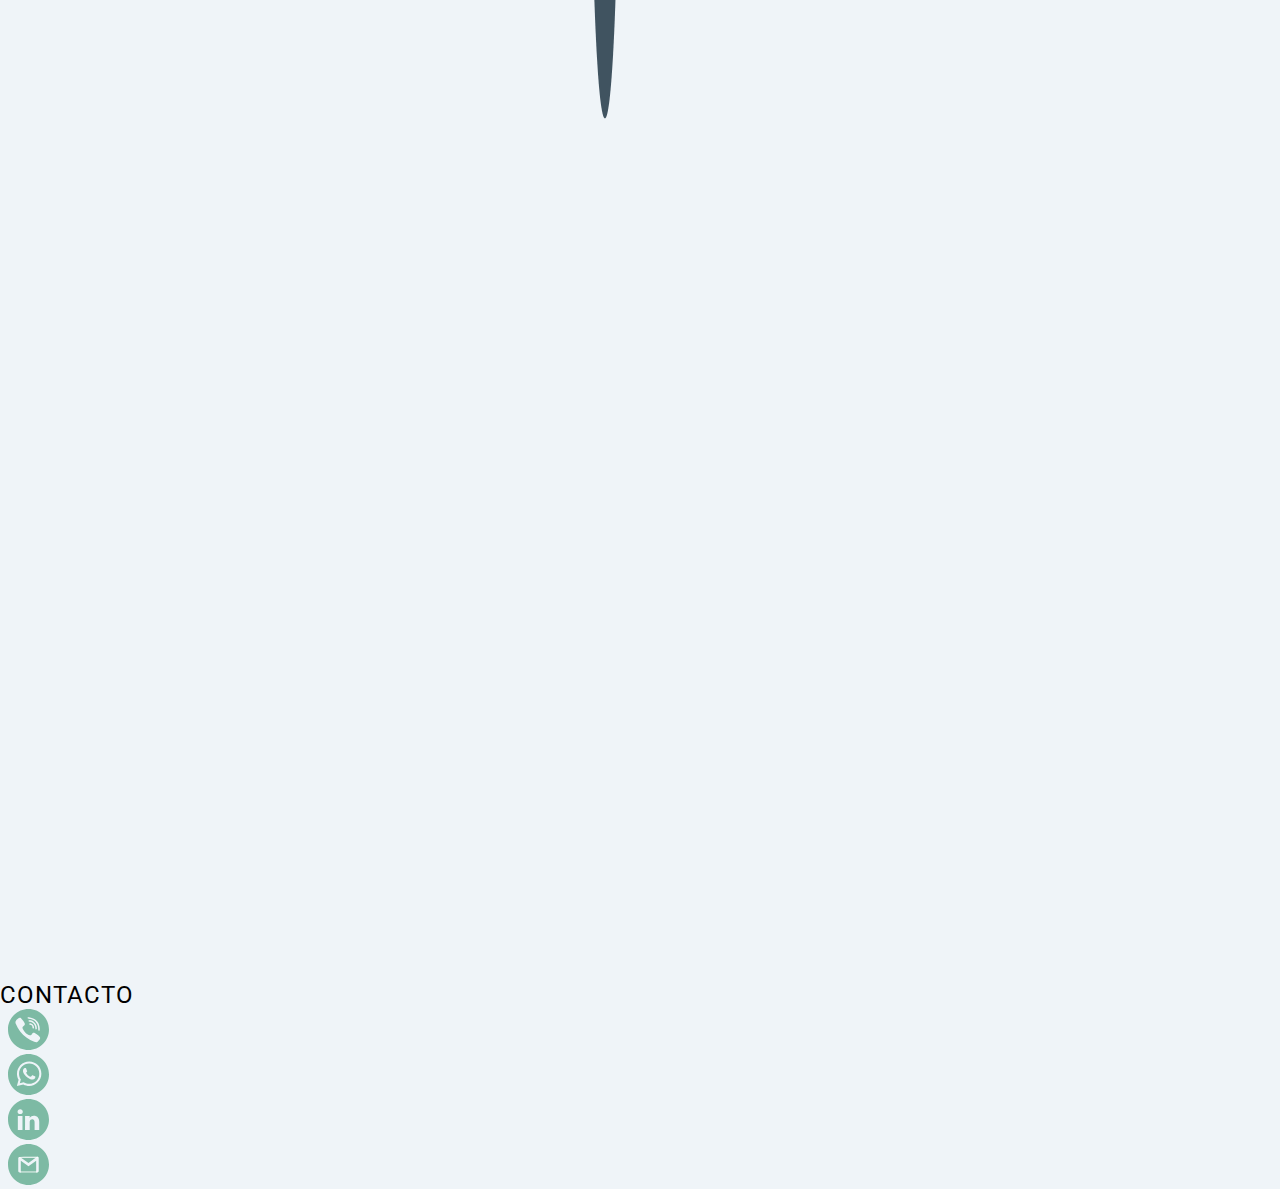
==== commit d9119ec7: "Hice todos los cambios necesarios en Sobre Mi" ====
--- a/index.html
+++ b/index.html
@@ -24,7 +24,7 @@
 		<nav class="navbar navbar-expand-lg navbar-light">
 			<div class="container-fluid">
 				<a class="navbar-brand w-10 me-0" href="index.html"><img src="Imagenes/logo.svg"
-						alt="Logo de la traductora" class="w-100 nav120"></a>
+						alt="Logo de la traductora" class="nav120"></a>
 				<button class="navbar-toggler" type="button" data-bs-toggle="collapse"
 					data-bs-target="#navbarSupportedContent" aria-controls="navbarSupportedContent"
 					aria-expanded="false" aria-label="Toggle navigation">
@@ -58,7 +58,7 @@
 				<p class="textSize" data-aos="fade-right" data-aos-duration="700">En un mundo cada vez más globalizado y
 					digital, comunicarte de manera eficiente en el idioma de tu público es clave para poder expandir tu
 					negocio. Mi tarea como traductora es ayudarte a lograrlo.</p>
-				<a href="#scroll-down" class="hvr-icon-sink"><img src="Iconos/arrow-down.svg"
+				<a href="#scroll-down" class="hvr-icon-sink" data-aos="fade-right" data-aos-duration="2000"><img src="Iconos/arrow-down.svg"
 						alt="flecha apuntando hacia abajo" class="footerImg hvr-icon"></a>
 			</div>
 		</section>
@@ -98,7 +98,6 @@
 		<!-- Seccion 3 -->
 		<section class="gridBoxIndex3">
 			<h2 data-aos="zoom-in" data-aos-duration="700">Cómo puedo ayudarte</h2>
-
 			<div data-aos="zoom-in-up" data-aos-duration="700" id="div1">
 				<img src="Iconos/translating.svg" alt="Icono de un mundo">
 				<h3>Traducción</h3> <!-- La idea es que esten uno al lado del otro -->
--- a/Css/style.css
+++ b/Css/style.css
@@ -19,6 +19,9 @@
   padding-left: 7px;
   padding-top: 5px; }
 
+.nav120 {
+  height: 7.5vh; }
+
 /* FOOTER */
 .footerBg {
   background-color: #e2eaf1;
@@ -46,19 +49,29 @@
   .w-10 {
     width: 80%; } }
 
-@media only screen and (min-width: 600px) {
+@media only screen and (min-width: 400px) {
+  .nav120 {
+    height: 9vh; } }
+
+@media only screen and (min-width: 600px) and (max-width: 759px) {
   .footerImg {
     width: 6.5vw; }
   .footerBg {
-    height: 30vh; }
+    height: 25vh; }
   .footerImgJC {
-    justify-content: space-evenly; } }
+    justify-content: space-evenly; }
+  .nav120 {
+    height: 10vh; } }
 
 @media only screen and (min-width: 760px) {
   .footerImg {
     width: 5.5vw; }
   .paddingLine {
-    padding-right: 2.3rem; } }
+    padding-right: 2.3rem; }
+  .footerImgJC {
+    justify-content: space-evenly; }
+  .nav120 {
+    height: 10vh; } }
 
 @media only screen and (min-width: 992px) {
   footer h5 {
@@ -90,7 +103,7 @@
   .footerImg {
     width: 3.2vw; }
   .nav120 {
-    width: 120% !important; } }
+    height: 13vh; } }
 
 /*--------------------ESTILO DE INDEX-------------------*/
 #indexBody {
@@ -175,8 +188,7 @@
     font-weight: 300; }
   .gridBoxIndex2 a {
     grid-area: boton;
-    justify-self: center;
-    padding: 7px; }
+    justify-self: center; }
 
 /* ----------SECCION 3---------- */
 .gridBoxIndex3 {
@@ -222,8 +234,7 @@
     text-align: center; }
   .gridBoxIndex3 a {
     grid-area: boton;
-    justify-self: center;
-    padding: 7px; }
+    justify-self: center; }
 
 @media only screen and (min-width: 460px) {
   .bgSection1 div {
@@ -529,15 +540,19 @@
   height: 90vh;
   background-attachment: fixed;
   display: flex;
-  align-content: center;
   align-items: center;
   justify-content: center;
   flex-direction: column; }
   .sectionBg h1 {
-    font-size: 3.3rem;
-    padding-bottom: 30px;
+    font-size: 2.8rem;
     font-weight: 700;
     letter-spacing: 2px; }
+  .sectionBg p {
+    font-size: 1.2rem;
+    font-weight: 300;
+    text-align: center;
+    letter-spacing: 1.5px;
+    width: 75vw; }
 
 .section4Me {
   display: flex;
@@ -549,14 +564,17 @@
   background-color: white; }
   .section4Me h3 {
     padding-bottom: 10px;
-    font-size: 1.5rem; }
+    font-size: 1.5rem;
+    letter-spacing: 1px;
+    font-weight: 500; }
 
 /* Inicio de grillas */
 .gridBoxMe {
   display: grid;
   grid-template-areas: 'img'  'titulo'- 'parrafo';
+ 'parrafo1'+ 'parrafo2';
   padding: 50px 20px;
   background-color: #EFF4F8; }
   .gridBoxMe img {
@@ -567,10 +585,17 @@
   .gridBoxMe h2 {
     grid-area: titulo;
     padding-top: 25px;
-    justify-self: center; }
-  .gridBoxMe p {
-    grid-area: parrafo;
-    padding-top: 10px;
+    justify-self: center;
+    text-align: center; }
+  .gridBoxMe #parrafo1 {
+    grid-area: parrafo1;
+    padding: 5px 0px;
+    justify-self: center;
+    text-align: center;
+    font-weight: 300; }
+  .gridBoxMe #parrafo2 {
+    grid-area: parrafo2;
+    padding: 5px 0px;
     justify-self: center;
     text-align: center;
     font-weight: 300; }
@@ -584,13 +609,13 @@
   .gridBoxMe2 h2 {
     grid-area: titulo;
     padding-bottom: 5px;
-    font-size: 2rem;
     justify-self: center; }
   .gridBoxMe2 p {
     grid-area: parrafo;
-    padding: 5px 0px 15px;
-    justify-self: center;
-    text-align: center; }
+    padding: 5px 0px;
+    justify-self: center;
+    text-align: center;
+    font-weight: 300; }
 
 .gridBoxMe3 {
   display: grid;
@@ -604,14 +629,16 @@
     grid-area: titulo;
     padding-bottom: 10px;
     justify-self: center;
-    font-size: 2rem; }
+    font-size: 1.8rem; }
   .gridBoxMe3 div {
     display: flex;
     flex-direction: column;
     align-items: center; }
-    .gridBoxMe3 div img {
-      margin-bottom: 1em;
-      width: 25%; }
+  .gridBoxMe3 img {
+    margin-bottom: 1em;
+    width: 25%; }
+  .gridBoxMe3 p {
+    font-weight: 300; }
   .gridBoxMe3 #div1 {
     grid-area: div1;
     justify-self: center;
@@ -630,49 +657,103 @@
     padding: 10px 5px;
     width: 70vw;
     text-align: center; }
+
+@media only screen and (min-width: 460px) {
+  .gridBoxMe {
+    padding: 60px 30px 40px; }
+    .gridBoxMe img {
+      width: 90%; }
+    .gridBoxMe h2 {
+      padding-top: 30px; }
+    .gridBoxMe #parrafo1 {
+      padding-top: 15px;
+      font-size: 1.2rem; }
+    .gridBoxMe #parrafo2 {
+      padding-top: 15px;
+      font-size: 1.2rem; } }
 
 @media only screen and (min-width: 600px) {
   .sectionBg {
     background-image: url(../Imagenes/buenos-aires-cuadrado.jpg); }
   .gridBoxMe {
-    grid-template-areas: 'img titulo titulo'- 'img parrafo parrafo'- 'img parrafo parrafo';
-    padding: 60px 20px; }
+    padding: 4rem 5rem; }
     .gridBoxMe img {
-      width: 100%;
+      width: 90%;
       align-self: center; }
-    .gridBoxMe h2 {
-      padding-top: 0px;
-      padding-left: 20px;
-      width: 50vw;
-      font-size: 1.4rem;
-      text-align: center; }
-    .gridBoxMe p {
-      padding-top: 10px;
-      padding-left: 20px;
-      width: 50vw;
-      font-size: 0.9rem;
-      text-align: start; }
+    .gridBoxMe #parrafo1 {
+      font-size: 1.3rem; }
+    .gridBoxMe #parrafo2 {
+      font-size: 1.3rem; }
   .gridBoxMe2 {
-    padding: 60px 20px; }
+    padding: 4rem 5rem; }
     .gridBoxMe2 p {
-      font-size: 1rem;
+      font-size: 1.3rem;
       padding-bottom: 0px; }
   .gridBoxMe3 {
-    grid-template-areas: 'titulo titulo titulo'- 'div1 div2 div3';
-    padding: 60px 20px; }
+    padding: 4rem 5rem; }
     .gridBoxMe3 div {
       text-align: center; }
     .gridBoxMe3 h2 {
       padding-bottom: 20px; }
     .gridBoxMe3 h3 {
+      font-size: 1.8rem; }
+    .gridBoxMe3 p {
+      font-size: 1.3rem; }
+    .gridBoxMe3 img {
+      width: 30%; }
+    .gridBoxMe3 #div1 {
+      width: 60vw;
+      padding: 20px 5px; }
+    .gridBoxMe3 #div2 {
+      width: 60vw;
+      padding: 20px 5px; }
+    .gridBoxMe3 #div3 {
+      width: 60vw;
+      padding: 20px 5px; }
+  .section4Me h3 {
+    width: 70vw;
+    font-size: 1.8rem; } }
+
+@media only screen and (min-width: 760px) {
+  .sectionBg h1 {
+    font-size: 3rem; }
+  .sectionBg p {
+    font-size: 1.4rem; }
+  .gridBoxMe {
+    grid-template-areas: "titulo titulo titulo titulo titulo"+ "parrafo1 parrafo1 parrafo1 parrafo1 parrafo1"+ "parrafo1 parrafo1 parrafo1 parrafo1 parrafo1"+ "img img img parrafo2 parrafo2"+ "img img img parrafo2 parrafo2";
+    padding: 5rem 4rem; }
+    .gridBoxMe img {
+      width: 90%; }
+    .gridBoxMe h2 {
+      padding-top: 0px; }
+    .gridBoxMe #parrafo1 {
+      font-size: 1rem;
+      text-align: justify; }
+    .gridBoxMe #parrafo2 {
+      font-size: 1rem;
+      padding-left: 10px;
+      margin-bottom: 0.5rem;
+      text-align: justify; }
+  .gridBoxMe2 {
+    padding: 5rem 4rem; }
+    .gridBoxMe2 h2 {
+      font-size: 1.7rem; }
+    .gridBoxMe2 p {
       font-size: 1.2rem; }
+  .gridBoxMe3 {
+    grid-template-areas: 'titulo titulo titulo'+ 'div1 div2 div3';
+    padding: 5rem 2rem; }
+    .gridBoxMe3 h2 {
+      font-size: 1.9rem; }
+    .gridBoxMe3 h3 {
+      font-size: 1.4rem; }
     .gridBoxMe3 p {
-      font-size: 0.9rem; }
-    .gridBoxMe3 img {
-      width: 35%; }
+      font-size: 1rem; }
     .gridBoxMe3 #div1 {
       width: 30vw;
       padding: 20px 5px; }
@@ -681,145 +762,173 @@
       padding: 20px 5px; }
     .gridBoxMe3 #div3 {
       width: 30vw;
-      padding: 20px 5px; } }
-
-@media only screen and (min-width: 760px) {
-  .sectionBg h1 {
-    font-size: 3.4rem;
-    padding-bottom: 30px; }
-  .gridBoxMe {
-    padding: 70px 30px; }
-    .gridBoxMe h2 {
-      font-size: 1.7rem; }
-    .gridBoxMe p {
-      font-size: 1rem; }
-  .gridBoxMe2 {
-    padding: 70px 30px; }
-    .gridBoxMe2 h2 {
-      font-size: 1.7rem; }
-    .gridBoxMe2 p {
-      font-size: 1.2rem; }
-  .gridBoxMe3 {
-    padding: 70px 30px; }
-    .gridBoxMe3 h3 {
-      font-size: 1.5rem; }
-    .gridBoxMe3 p {
-      font-size: 1.2rem; }
+      padding: 20px 5px; }
   .section4Me {
-    padding: 70px 30px; }
+    padding: 5rem 2rem; }
     .section4Me h3 {
-      font-size: 1.8rem;
-      padding-bottom: 25px; } }
+      font-size: 2rem;
+      padding-bottom: 25px;
+      width: unset; } }
+
+@media only screen and (min-width: 900px) {
+  .gridBoxMe img {
+    width: 85%; }
+  .gridBoxMe h2 {
+    font-size: 1.6rem;
+    padding-top: 0px; }
+  .gridBoxMe #parrafo1 {
+    font-size: 1.15rem; }
+  .gridBoxMe #parrafo2 {
+    font-size: 1.15rem; }
+  .gridBoxMe2 h2 {
+    font-size: 1.6rem;
+    padding-top: 0px; }
+  .gridBoxMe2 p {
+    font-size: 1.3rem; }
+  .gridBoxMe3 h2 {
+    font-size: 1.6rem; }
+  .gridBoxMe3 h3 {
+    font-size: 1.4rem; }
+  .gridBoxMe3 p {
+    font-size: 1.05rem; } }
 
 @media only screen and (min-width: 1000px) {
   .sectionBg {
     background-image: url(../Imagenes/buenos-aires.jpg); }
     .sectionBg h1 {
-      font-size: 4rem;
-      letter-spacing: 4px; }
+      font-size: 3.5rem;
+      letter-spacing: 3px; }
+    .sectionBg p {
+      font-size: 1.7rem;
+      font-weight: 400; }
   .gridBoxMe {
-    padding: 80px 40px; }
-    .gridBoxMe img {
-      width: 90%; }
+    padding: 6rem 5rem; }
     .gridBoxMe h2 {
-      font-size: 1.8rem;
-      align-self: center;
-      padding-top: 10px;
-      width: 55vw; }
-    .gridBoxMe p {
-      font-size: 1.3rem;
-      padding-top: 0px;
-      align-self: center;
-      width: 55vw; }
+      font-size: 1.6rem; }
+    .gridBoxMe #parrafo1 {
+      font-size: 1.25rem; }
+    .gridBoxMe #parrafo2 {
+      font-size: 1.25rem; }
   .gridBoxMe2 {
-    padding: 80px 40px; }
+    padding: 6rem 5rem; }
     .gridBoxMe2 h2 {
       font-size: 2.4rem;
       padding-bottom: 15px; }
   .gridBoxMe3 {
-    padding: 80px 40px; }
+    padding: 6rem 3rem; }
     .gridBoxMe3 img {
-      width: 28.5%; }
-    .gridBoxMe3 h2 {
-      font-size: 2.4rem; }
+      width: 25%; }
     .gridBoxMe3 h3 {
-      font-size: 1.7rem; }
+      font-size: 1.5rem; }
     .gridBoxMe3 p {
-      font-size: 1.3rem; }
+      font-size: 1.1rem; }
   .section4Me h3 {
-    font-size: 2.2rem; } }
+    font-size: 2rem; } }
 
 @media only screen and (min-width: 1200px) {
   .sectionBg h1 {
-    font-size: 3.8rem; }
+    font-size: 3.5rem; }
+  .sectionBg p {
+    font-size: 1.7rem;
+    font-weight: 300; }
   .gridBoxMe {
-    padding: 80px 40px; }
+    grid-template-areas: "titulo titulo titulo titulo titulo"+ "parrafo1 parrafo1 parrafo1 parrafo1 parrafo1"+ "parrafo1 parrafo1 parrafo1 parrafo1 parrafo1"+ "img img parrafo2 parrafo2 parrafo2"+ "img img parrafo2 parrafo2 parrafo2";
+    padding: 5rem 6rem; }
+    .gridBoxMe img {
+      width: 95%; }
     .gridBoxMe h2 {
-      font-size: 2rem;
+      font-size: 1.7rem;
       padding-top: 20px; }
-    .gridBoxMe p {
+    .gridBoxMe #parrafo1 {
+      font-size: 1.35rem; }
+    .gridBoxMe #parrafo2 {
+      font-size: 1.35rem;
+      padding-left: 1.5rem;
+      margin-top: 1.5rem; }
+  .gridBoxMe2 {
+    padding: 5rem 6rem; }
+    .gridBoxMe2 h2 {
+      font-size: 1.7rem;
+      padding-bottom: 0px; }
+    .gridBoxMe2 p {
+      font-size: 1.4rem; }
+  .gridBoxMe3 {
+    padding: 5rem 5.5rem; }
+    .gridBoxMe3 h2 {
+      font-size: 1.9rem; }
+    .gridBoxMe3 h3 {
       font-size: 1.6rem; }
-  .gridBoxMe2 {
-    padding: 80px 40px; }
-    .gridBoxMe2 h2 {
-      font-size: 2.5rem; }
-    .gridBoxMe2 p {
-      font-size: 1.6rem; }
-  .gridBoxMe3 {
-    padding: 80px 40px; }
-    .gridBoxMe3 h2 {
-      font-size: 2.3rem; }
-    .gridBoxMe3 h3 {
-      font-size: 1.8rem; }
     .gridBoxMe3 p {
-      font-size: 1.3rem; }
-  .section4Me h3 {
-    font-size: 2.8rem; }
-  .section4Me a {
-    font-size: 1.2rem; } }
-
-@media only screen and (min-width: 1400px) {
+      font-size: 1.2rem; }
+    .gridBoxMe3 img {
+      width: 30%; }
+    .gridBoxMe3 #div1 {
+      width: 25vw; }
+    .gridBoxMe3 #div2 {
+      width: 25vw; }
+    .gridBoxMe3 #div3 {
+      width: 25vw; }
+  .section4Me {
+    padding: 5rem 5.5rem; }
+    .section4Me h3 {
+      font-size: 2.1rem; } }
+
+@media only screen and (min-width: 1440px) {
   .sectionBg h1 {
-    font-size: 4rem; }
+    font-size: 3.7rem; }
+  .sectionBg p {
+    font-size: 1.8rem; }
   .gridBoxMe {
-    padding: 90px 50px; }
+    padding: 7rem 10rem; }
     .gridBoxMe h2 {
-      font-size: 2.1rem;
-      width: 58vw;
+      font-size: 1.9rem;
       letter-spacing: 1px;
       padding-left: 40px;
       align-self: center; }
-    .gridBoxMe p {
-      font-size: 1.9rem;
-      align-self: baseline;
-      width: 58vw;
-      padding-left: 40px; }
+    .gridBoxMe img {
+      width: 22vw; }
+    .gridBoxMe #parrafo1 {
+      font-size: 1.5rem;
+      margin-bottom: 1rem; }
+    .gridBoxMe #parrafo2 {
+      font-size: 1.5rem;
+      padding-left: 2rem;
+      margin-top: 0rem; }
   .gridBoxMe2 {
-    padding: 90px 50px; }
+    padding: 7rem 9rem; }
     .gridBoxMe2 h2 {
-      font-size: 2.6rem;
+      font-size: 2rem;
       letter-spacing: 1px;
       align-self: center; }
     .gridBoxMe2 p {
-      font-size: 1.9rem;
+      font-size: 1.5rem;
       align-self: baseline; }
-  .gridBoxMe3 {
-    padding: 90px 50px; }
-    .gridBoxMe3 img {
-      width: 25%; }
-    .gridBoxMe3 h2 {
-      font-size: 2.6rem; }
-    .gridBoxMe3 h3 {
-      font-size: 2rem; }
-    .gridBoxMe3 p {
-      font-size: 1.5rem; }
+  .gridBoxMe3 img {
+    width: 30%; }
+  .gridBoxMe3 h2 {
+    font-size: 2.5rem;
+    letter-spacing: 1px; }
+  .gridBoxMe3 h3 {
+    font-size: 1.9rem;
+    letter-spacing: 1px; }
+  .gridBoxMe3 p {
+    font-size: 1.2rem;
+    letter-spacing: 1.2px; }
+  .gridBoxMe3 #div1 {
+    width: 22.5vw; }
+  .gridBoxMe3 #div2 {
+    width: 22.5vw; }
+  .gridBoxMe3 #div3 {
+    width: 22.5vw; }
   .section4Me {
-    padding: 90px 50px; }
+    padding: 7rem 6rem; }
     .section4Me h3 {
-      font-size: 3.3rem;
-      padding-bottom: 30px; }
-    .section4Me a {
-      font-size: 1.6rem; } }
+      font-size: 2.8rem;
+      padding-bottom: 30px; } }
 
 /*----------------ESTILO DE SERVICIOS--------------*/
 #serviciosBody {
@@ -864,8 +973,7 @@
     text-align: center; }
   .gridBoxServ a {
     grid-area: boton;
-    justify-self: center;
-    padding: 7px; }
+    justify-self: center; }
 
 .gridBoxServ2 {
   display: grid;
@@ -890,8 +998,7 @@
     text-align: center; }
   .gridBoxServ2 a {
     grid-area: boton;
-    justify-self: center;
-    padding: 7px; }
+    justify-self: center; }
 
 @media only screen and (min-width: 460px) {
   .gridBoxServ {
@@ -1476,7 +1583,7 @@
 .bgButton {
   background-color: #7DBAA4;
   text-decoration: none;
-  padding: 8px 30px !important;
+  padding: 8px 25px !important;
   border-radius: 15px;
   font-size: 0.8rem;
   color: white;
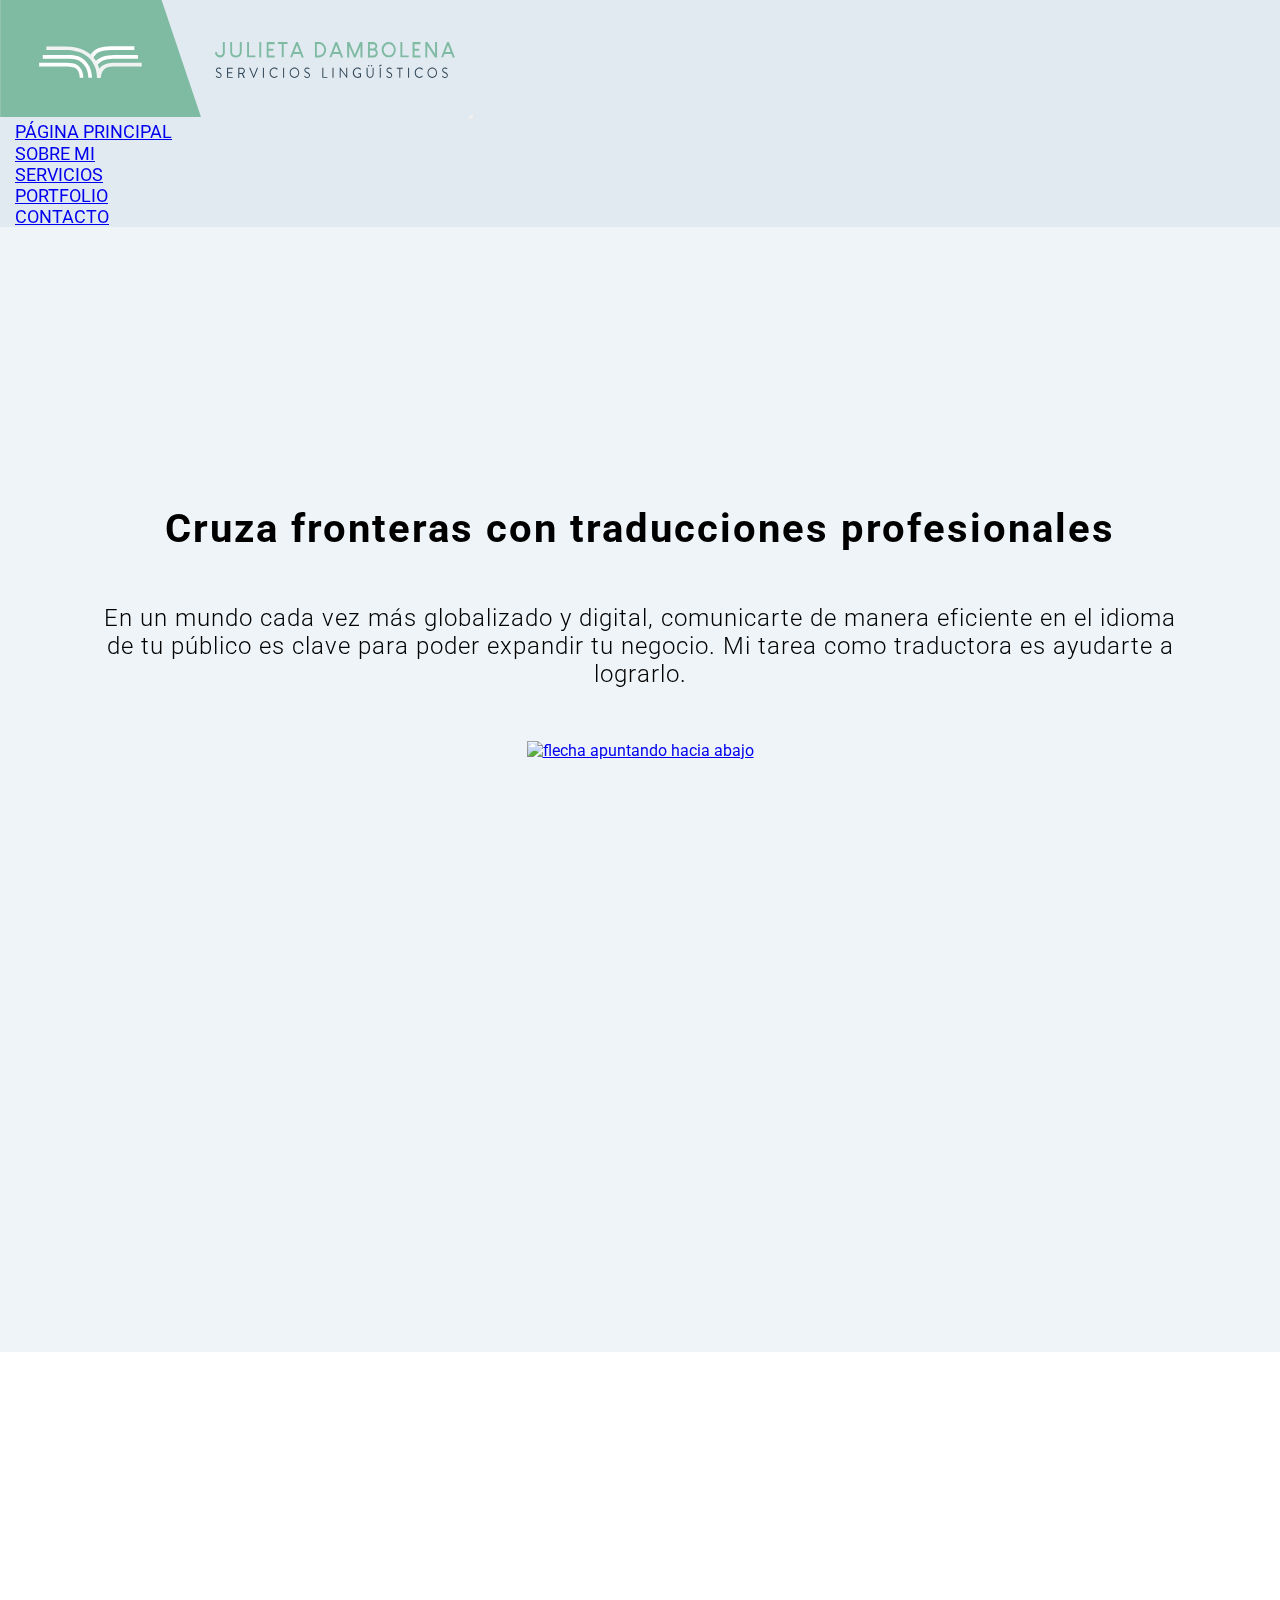
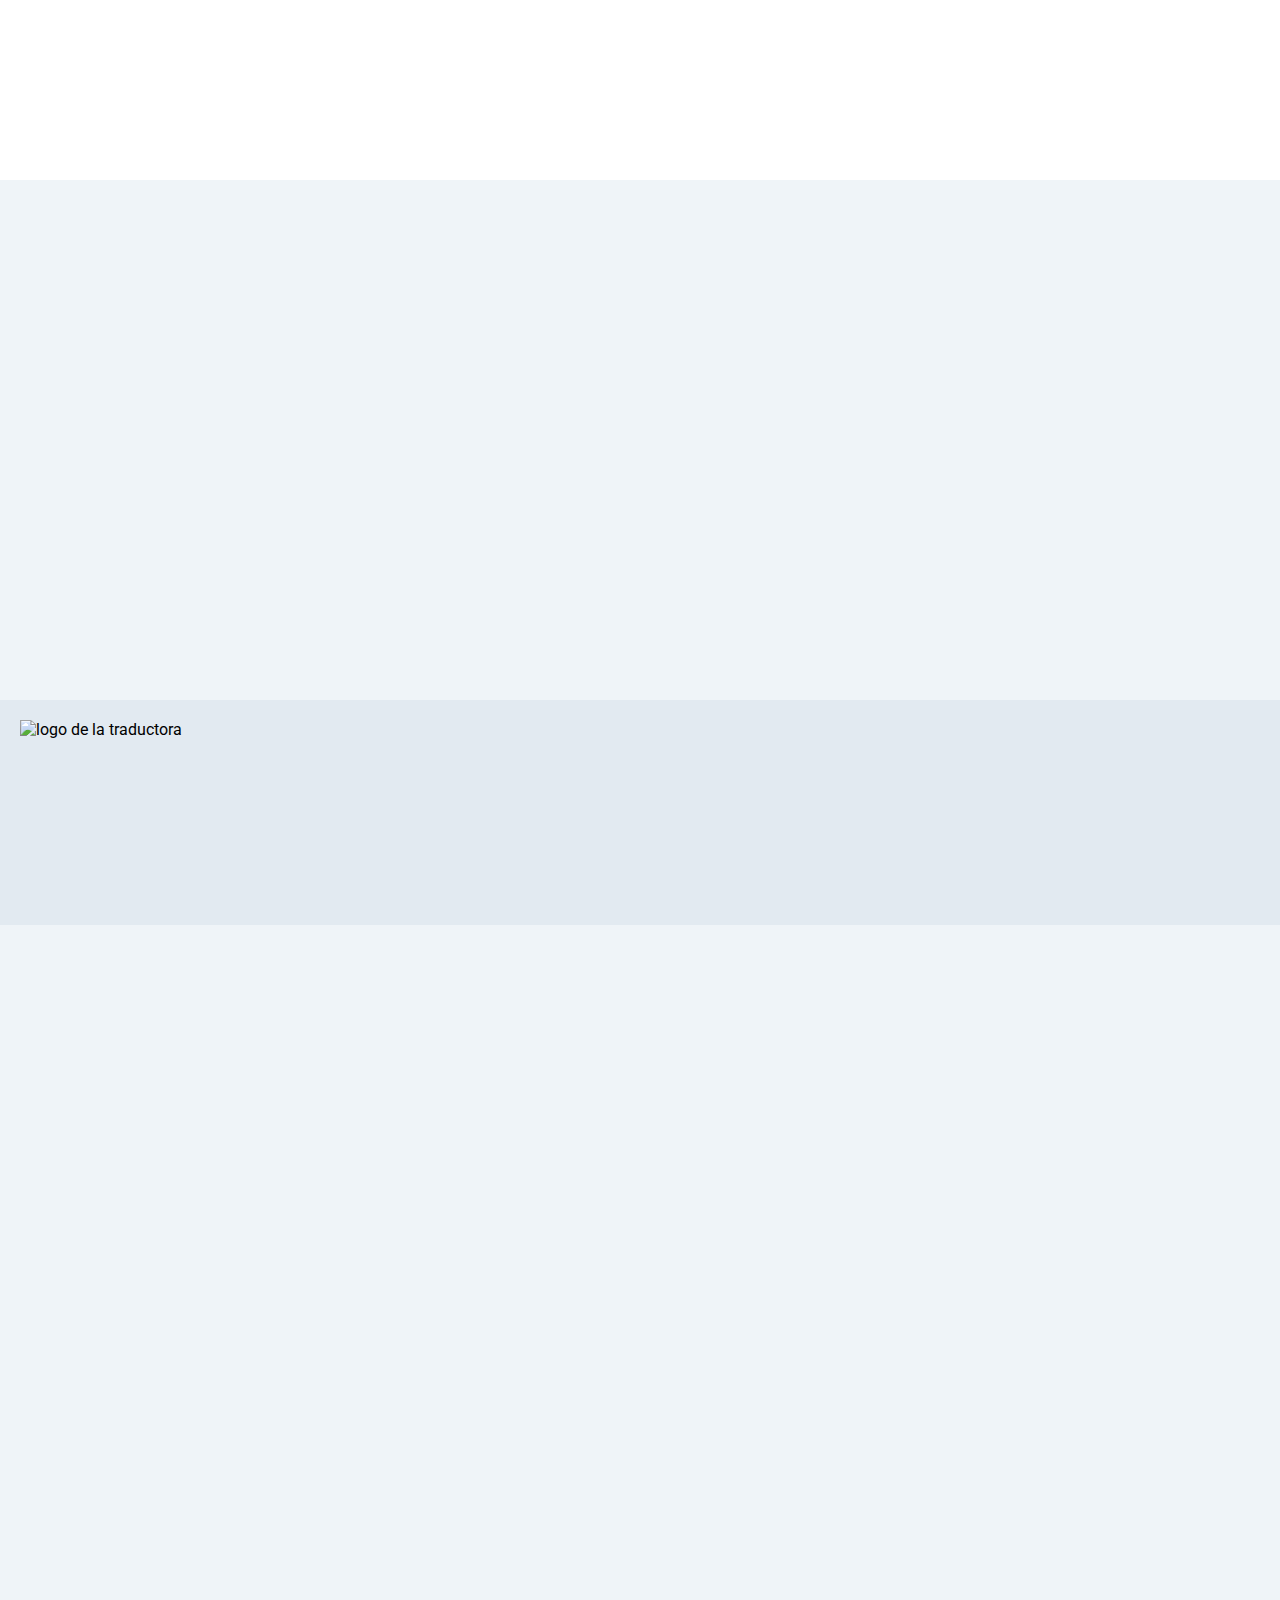
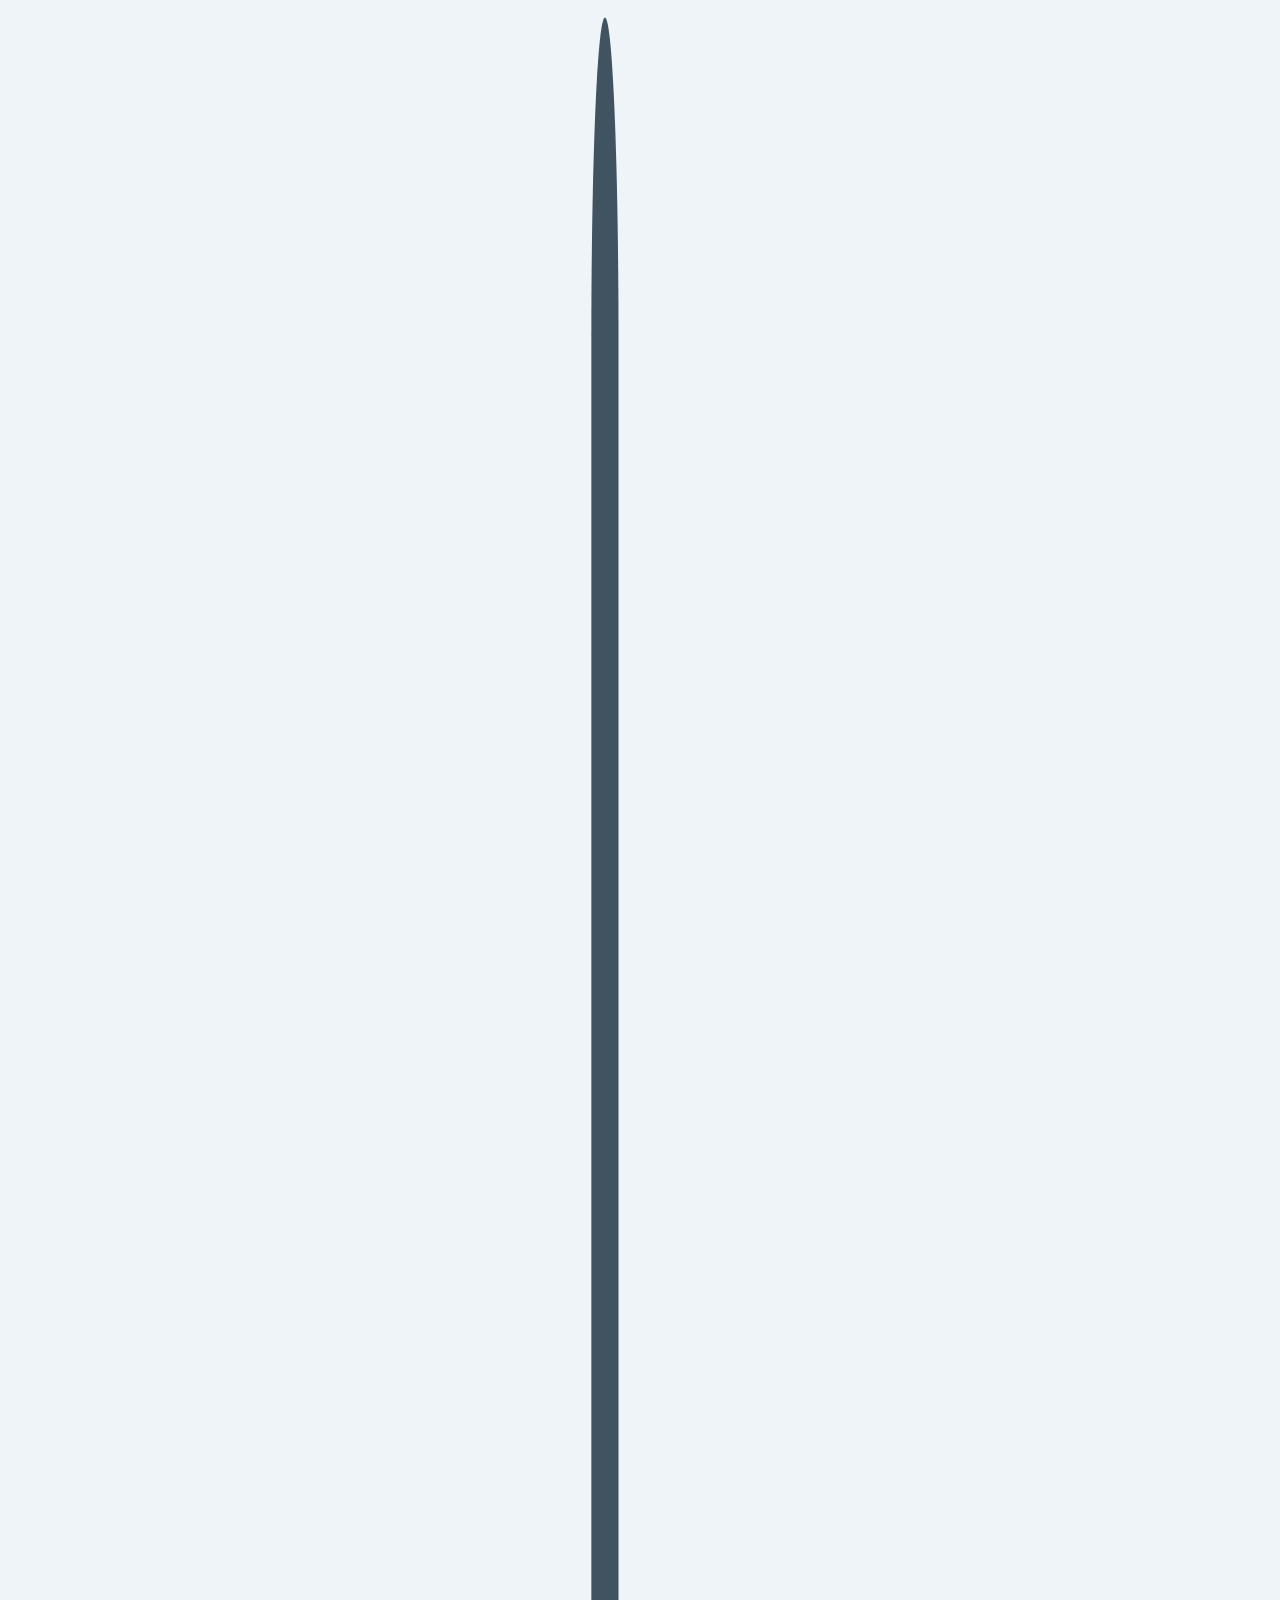
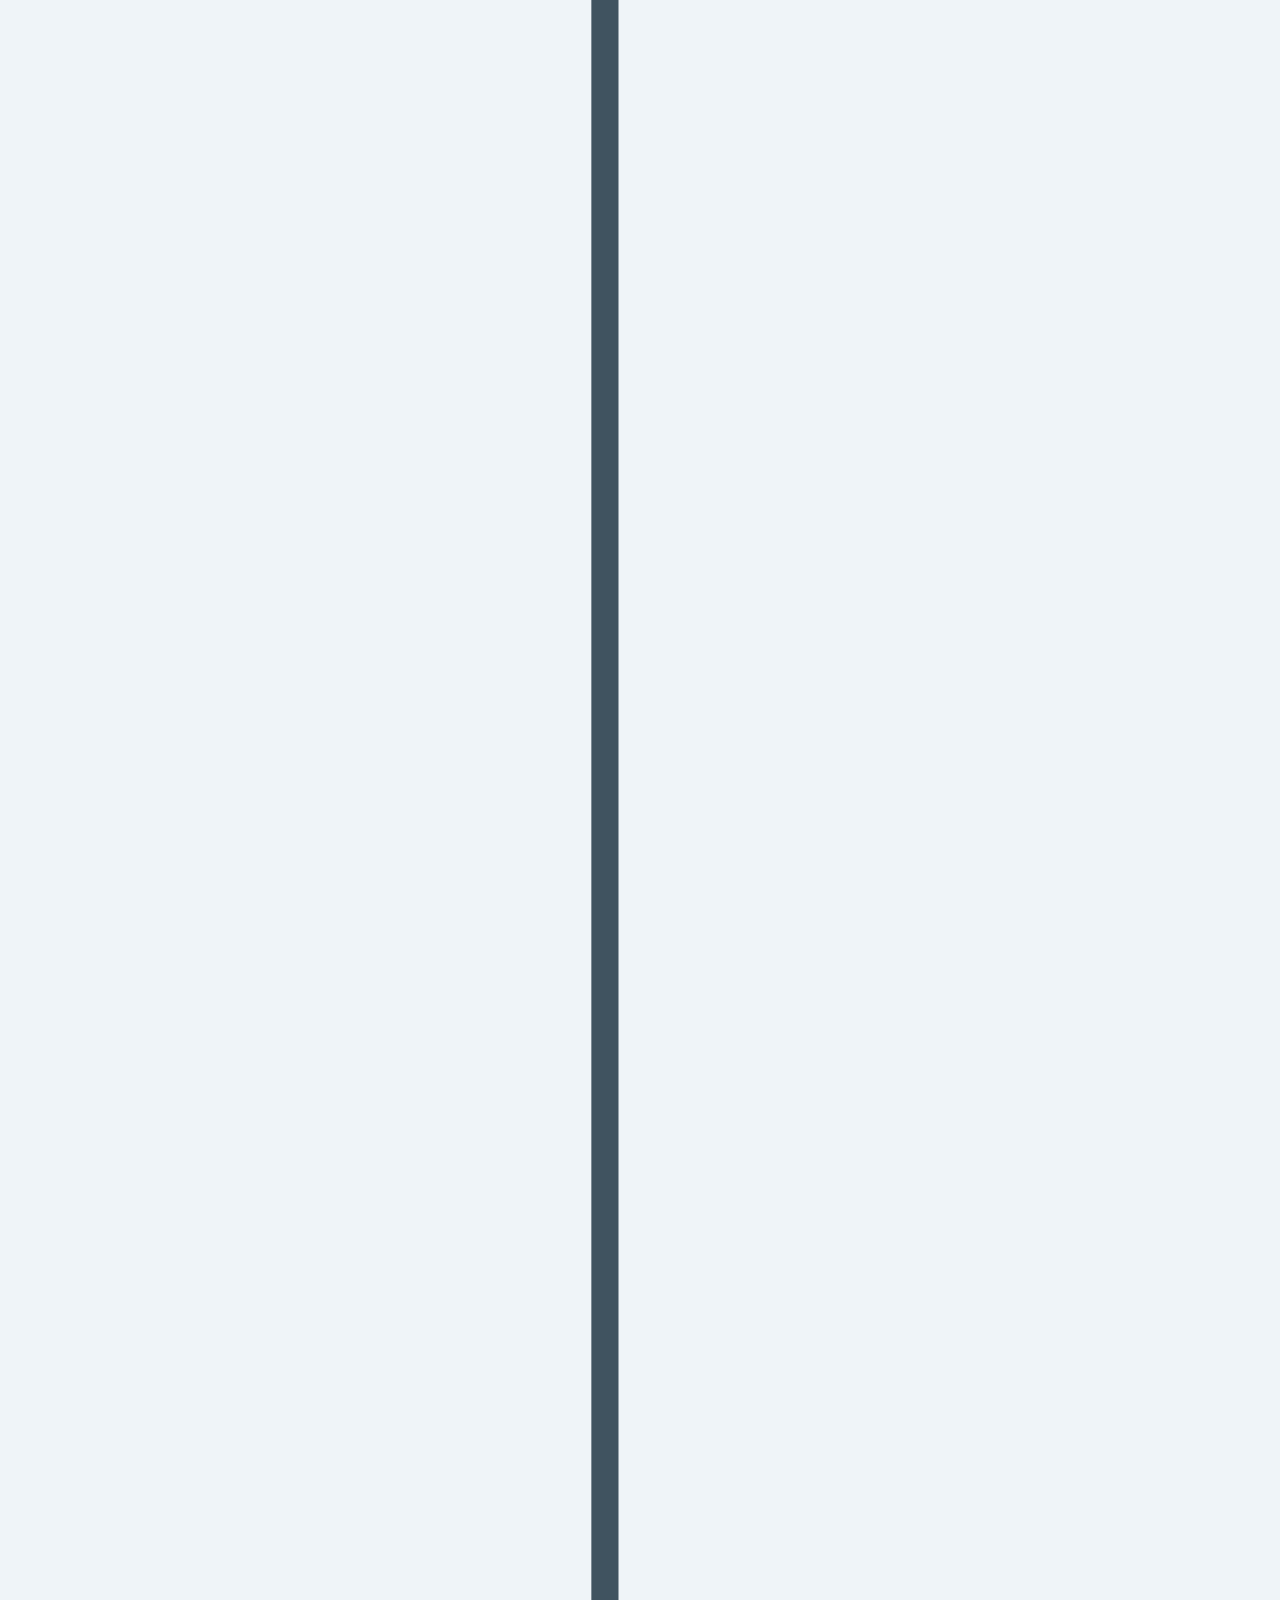
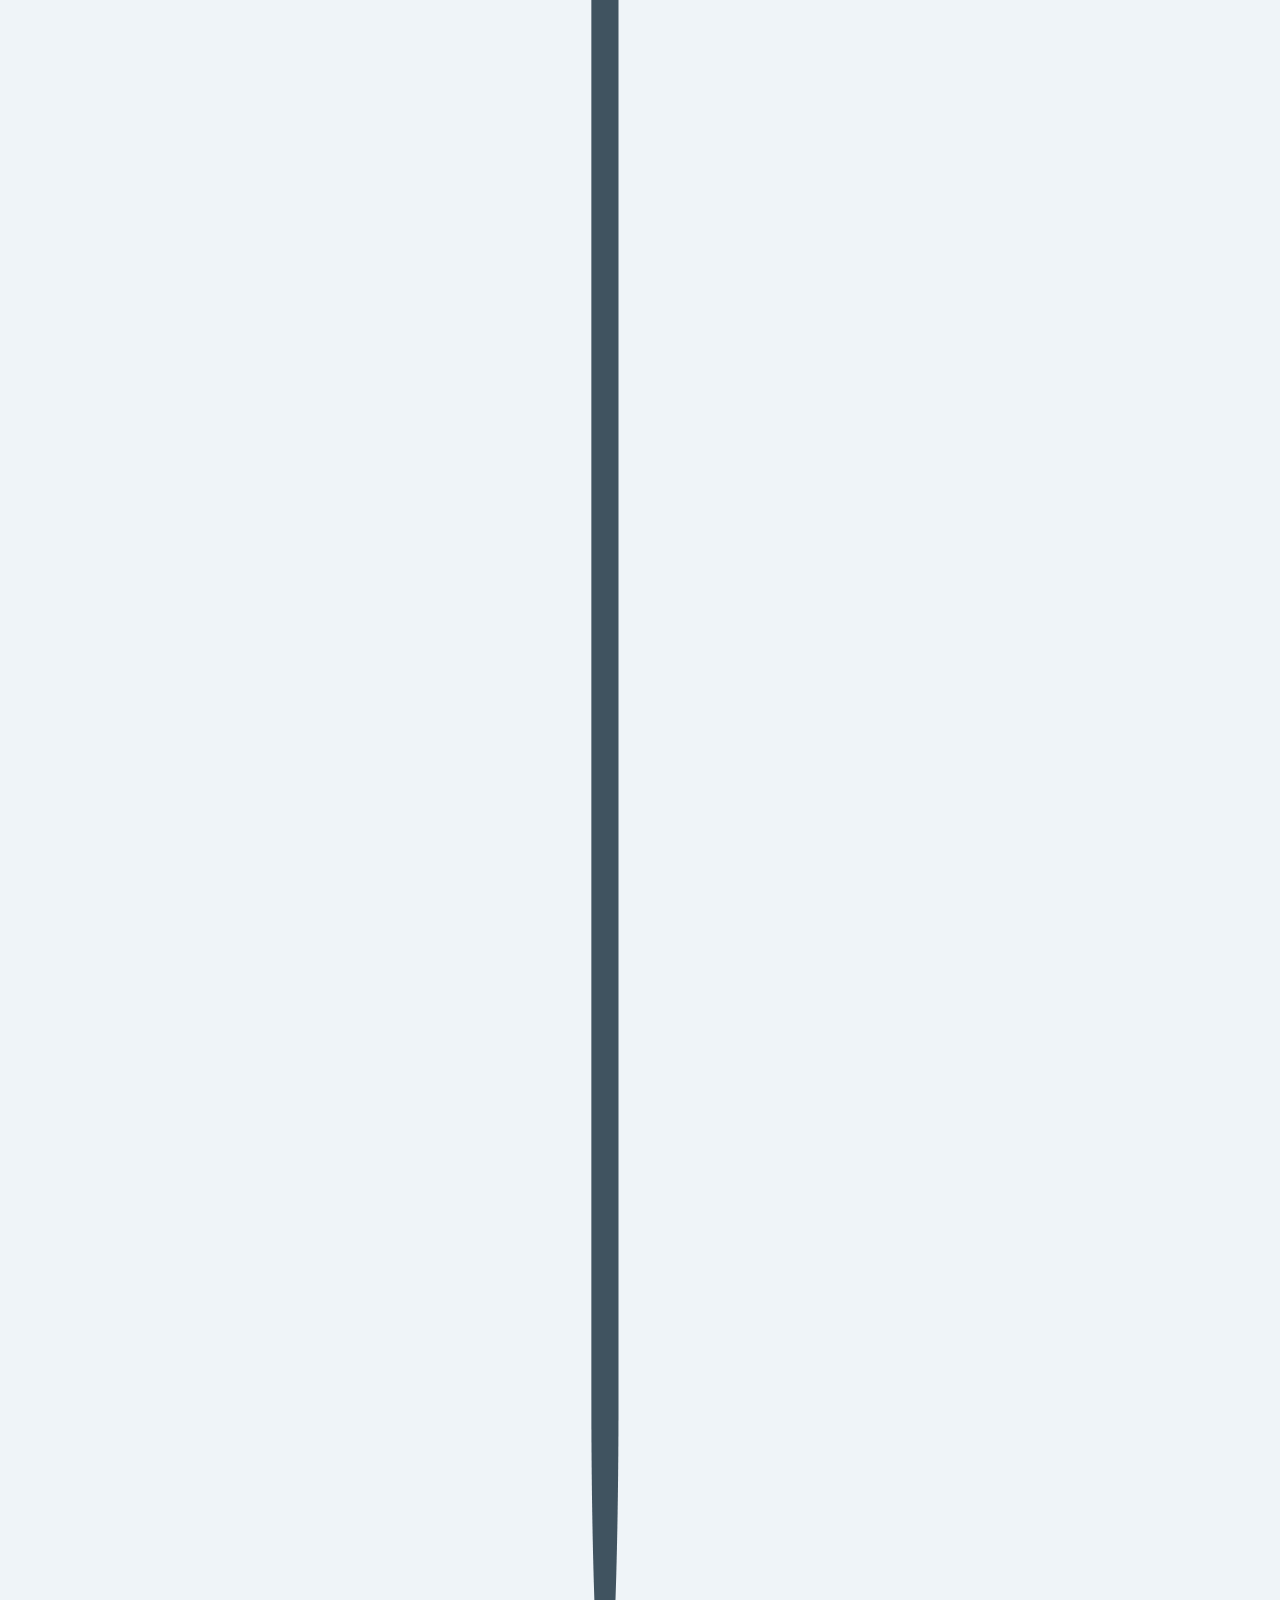
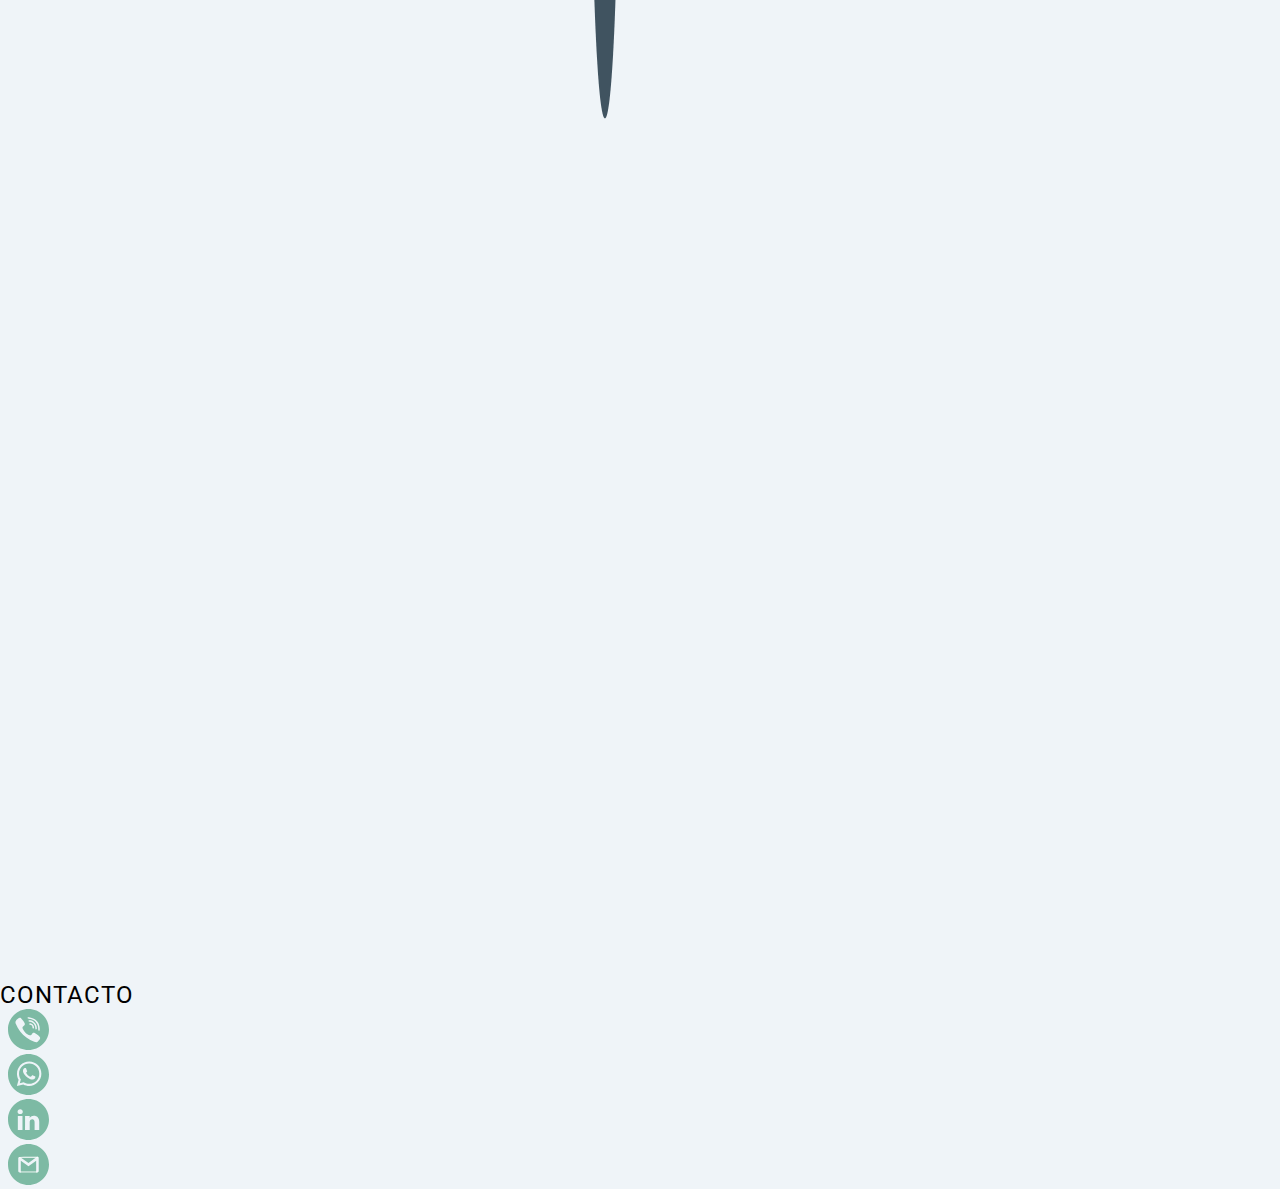
==== commit b5ca464b: "Hice cambios a Servicios" ====
--- a/index.html
+++ b/index.html
@@ -53,13 +53,12 @@
 		<!-- Seccion BG -->
 		<section class="bgSection1">
 			<div>
-				<h1 data-aos="fade-right" data-aos-duration="700">Haz que tu negocio cruce fronteras con traducciones
-					profesionales</h1>
+				<h1 data-aos="fade-right" data-aos-duration="700">Cruza fronteras con traducciones profesionales</h1>
 				<p class="textSize" data-aos="fade-right" data-aos-duration="700">En un mundo cada vez más globalizado y
 					digital, comunicarte de manera eficiente en el idioma de tu público es clave para poder expandir tu
 					negocio. Mi tarea como traductora es ayudarte a lograrlo.</p>
-				<a href="#scroll-down" class="hvr-icon-sink" data-aos="fade-right" data-aos-duration="2000"><img src="Iconos/arrow-down.svg"
-						alt="flecha apuntando hacia abajo" class="footerImg hvr-icon"></a>
+				<a href="#scroll-down" class="hvr-icon-sink" data-aos="fade-right" data-aos-duration="2000"><img
+						src="Iconos/arrow-down.svg" alt="flecha apuntando hacia abajo" class="footerImg hvr-icon"></a>
 			</div>
 		</section>
 
@@ -69,8 +68,7 @@
 			<img src="Imagenes/cafe-y-anteojos1.jpg"
 				alt="imagen generica en la que se ve una taza de café y a su lado una libreta con anteojos encima"
 				class="imgShadow" data-aos="fade-right" data-aos-duration="700">
-			<h2 data-aos="zoom-in-up" data-aos-duration="700">La importancia de traducir con un
-				profesional</h2>
+			<h2 data-aos="zoom-in-up" data-aos-duration="700">Mucho más que traducción</h2>
 			<p class="textSize" data-aos="zoom-in-up" data-aos-duration="700">La comunicación efectiva para la hora de
 				llevar a tu negocio al plano internacional requiere mucho más que solo precisión lingüística y
 				gramatical. Si quieres lograr una verdadera conexión con tu público, no alcanza con solo cambiar
@@ -89,9 +87,9 @@
 				grandes, medianas y pequeñas a escalar su presencia en el plano global. Colaboro con la traducción,
 				edición y revisión de documentos de todo tipo, desde páginas web y material para redes sociales, hasta
 				términos y condiciones y otros documentos jurídicos que permiten la expansión de las empresas en todo el
-				mundo.
+				mundo. <br>
 				¿Quieres cruzar fronteras? ¡Déjame ayudarte!</p>
-			<a href="Proyecto/sobremi.html" class="bgButton" data-aos="zoom-in" data-aos-duration="700">Más sobre mi</a>
+			<a href="Proyecto/sobremi.html" class="bgButton" data-aos="zoom-in" data-aos-duration="700">Ver más</a>
 		</section>
 
 
@@ -118,8 +116,7 @@
 				<p class="textSize">No dejes pasar ni un solo error. Puedo ayudarte a editar o revisar traducciones o
 					contenido en general para identificar errores y asegurarnos de que el texto suene natural.</p>
 			</div>
-			<a href="Proyecto/servicios.html" class="bgButton" data-aos="zoom-in" data-aos-duration="700">Ir a
-				servicios</a>
+			<a href="Proyecto/servicios.html" class="bgButton" data-aos="zoom-in" data-aos-duration="700">Ver más</a>
 			<!-- El boton te lleva a la seccion de servicios -->
 		</section>
 
--- a/Css/style.css
+++ b/Css/style.css
@@ -127,7 +127,7 @@
     padding: 10px 0px;
     text-align: center;
     font-size: 1.2rem;
-    font-weight: 300;
+    font-weight: 400;
     letter-spacing: 1.5px; }
   .bgSection1 div {
     display: flex;
@@ -254,21 +254,20 @@
   .gridBoxIndex2 {
     padding: 60px 30px 40px; }
     .gridBoxIndex2 img {
-      width: 95%; }
+      width: 90%; }
     .gridBoxIndex2 h2 {
-      padding-top: 30px;
-      font-size: 1.8rem; }
+      padding-top: 30px; }
     .gridBoxIndex2 p {
       padding-top: 15px;
       font-size: 1.2rem; }
   .gridBoxIndex3 {
     padding: 50px 30px 20px; }
     .gridBoxIndex3 h2 {
-      font-size: 2.3rem; }
+      font-size: 2rem; }
     .gridBoxIndex3 h3 {
       font-size: 1.7rem; }
     .gridBoxIndex3 p {
-      font-size: 1.3rem; } }
+      font-size: 1.2rem; } }
 
 @media only screen and (min-width: 600px) {
   .bgSection1 {
@@ -549,7 +548,7 @@
     letter-spacing: 2px; }
   .sectionBg p {
     font-size: 1.2rem;
-    font-weight: 300;
+    font-weight: 400;
     text-align: center;
     letter-spacing: 1.5px;
     width: 75vw; }
@@ -669,8 +668,13 @@
       padding-top: 15px;
       font-size: 1.2rem; }
     .gridBoxMe #parrafo2 {
-      padding-top: 15px;
-      font-size: 1.2rem; } }
+      font-size: 1.2rem; }
+  .gridBoxMe2 {
+    padding: 60px 30px 40px; }
+    .gridBoxMe2 p {
+      font-size: 1.2rem; }
+  .gridBoxMe3 p {
+    font-size: 1.2rem; } }
 
 @media only screen and (min-width: 600px) {
   .sectionBg {
@@ -748,8 +752,6 @@
     grid-template-areas: 'titulo titulo titulo'  'div1 div2 div3';
     padding: 5rem 2rem; }
-    .gridBoxMe3 h2 {
-      font-size: 1.9rem; }
     .gridBoxMe3 h3 {
       font-size: 1.4rem; }
     .gridBoxMe3 p {
@@ -796,15 +798,15 @@
   .sectionBg {
     background-image: url(../Imagenes/buenos-aires.jpg); }
     .sectionBg h1 {
-      font-size: 3.5rem;
+      font-size: 3.2rem;
       letter-spacing: 3px; }
     .sectionBg p {
-      font-size: 1.7rem;
+      font-size: 1.5rem;
       font-weight: 400; }
   .gridBoxMe {
     padding: 6rem 5rem; }
     .gridBoxMe h2 {
-      font-size: 1.6rem; }
+      font-size: 1.8rem; }
     .gridBoxMe #parrafo1 {
       font-size: 1.25rem; }
     .gridBoxMe #parrafo2 {
@@ -812,12 +814,14 @@
   .gridBoxMe2 {
     padding: 6rem 5rem; }
     .gridBoxMe2 h2 {
-      font-size: 2.4rem;
+      font-size: 1.8rem;
       padding-bottom: 15px; }
   .gridBoxMe3 {
     padding: 6rem 3rem; }
     .gridBoxMe3 img {
       width: 25%; }
+    .gridBoxMe3 h2 {
+      font-size: 1.8rem; }
     .gridBoxMe3 h3 {
       font-size: 1.5rem; }
     .gridBoxMe3 p {
@@ -883,7 +887,7 @@
   .sectionBg p {
     font-size: 1.8rem; }
   .gridBoxMe {
-    padding: 7rem 10rem; }
+    padding: 4rem 10rem 6rem; }
     .gridBoxMe h2 {
       font-size: 1.9rem;
       letter-spacing: 1px;
@@ -941,14 +945,33 @@
   height: 90vh;
   background-attachment: fixed;
   display: flex;
-  align-content: center;
   align-items: center;
   justify-content: center;
   flex-direction: column; }
   .servBg h1 {
-    font-size: 3.3rem;
-    padding-bottom: 30px;
+    font-size: 2.8rem;
+    font-weight: 700;
     letter-spacing: 2px; }
+  .servBg p {
+    font-size: 1.2rem;
+    font-weight: 400;
+    text-align: center;
+    letter-spacing: 1.5px;
+    width: 75vw; }
+
+.serv4 {
+  display: flex;
+  flex-direction: column;
+  align-items: center;
+  padding: 50px 20px;
+  text-align: center;
+  justify-content: space-between;
+  background-color: white; }
+  .serv4 h3 {
+    padding-bottom: 10px;
+    font-size: 1.5rem;
+    letter-spacing: 1px;
+    font-weight: 500; }
 
 .gridBoxServ {
   display: grid;
@@ -965,12 +988,12 @@
   .gridBoxServ h2 {
     grid-area: titulo;
     padding-top: 25px;
-    justify-self: center;
     text-align: center; }
   .gridBoxServ p {
     grid-area: parrafo;
-    padding: 10px 0px;
-    text-align: center; }
+    padding-top: 10px;
+    text-align: center;
+    font-weight: 300; }
   .gridBoxServ a {
     grid-area: boton;
     justify-self: center; }
@@ -990,12 +1013,12 @@
   .gridBoxServ2 h2 {
     grid-area: titulo;
     padding-top: 25px;
-    justify-self: center;
     text-align: center; }
   .gridBoxServ2 p {
     grid-area: parrafo;
-    padding: 10px 0px;
-    text-align: center; }
+    padding-top: 10px;
+    text-align: center;
+    font-weight: 300; }
   .gridBoxServ2 a {
     grid-area: boton;
     justify-self: center; }
@@ -1004,20 +1027,18 @@
   .gridBoxServ {
     padding: 60px 30px 40px; }
     .gridBoxServ img {
-      width: 100%; }
+      width: 90%; }
     .gridBoxServ h2 {
-      padding-top: 30px;
-      font-size: 1.8rem; }
+      padding-top: 30px; }
     .gridBoxServ p {
       padding-top: 15px;
       font-size: 1.2rem; }
   .gridBoxServ2 {
     padding: 60px 30px 40px; }
     .gridBoxServ2 img {
-      width: 100%; }
+      width: 90%; }
     .gridBoxServ2 h2 {
-      padding-top: 30px;
-      font-size: 1.8rem; }
+      padding-top: 30px; }
     .gridBoxServ2 p {
       padding-top: 15px;
       font-size: 1.2rem; } }
@@ -1025,142 +1046,163 @@
 @media only screen and (min-width: 600px) {
   .servBg {
     background-image: url(../Imagenes/new-york-2-cuadrado.jpg); }
-    .servBg h1 {
-      font-size: 2.4rem; }
   .gridBoxServ {
-    grid-template-areas: 'titulo titulo img'- 'parrafo parrafo img'- 'boton none img';
-    padding: 60px 20px; }
+    padding: 4rem 5rem; }
     .gridBoxServ img {
-      width: 100%;
+      width: 90%;
       align-self: center; }
+    .gridBoxServ p {
+      font-size: 1.2rem; }
+  .gridBoxServ2 {
+    padding: 4rem 5rem; }
+    .gridBoxServ2 img {
+      width: 90%;
+      align-self: center; }
+    .gridBoxServ2 p {
+      font-size: 1.2rem; } }
+
+@media only screen and (min-width: 760px) {
+  .servBg h1 {
+    font-size: 3rem; }
+  .servBg p {
+    font-size: 1.4rem; }
+  .gridBoxServ {
+    grid-template-areas: 'titulo titulo img img'+ 'parrafo parrafo img img'+ 'boton boton img img';
+    padding: 5rem 4rem; }
     .gridBoxServ h2 {
       padding-top: 0px;
-      padding-right: 20px;
-      width: 50vw;
-      font-size: 1.4rem; }
+      padding-right: 10px;
+      font-size: 1.3rem;
+      text-align: start; }
     .gridBoxServ p {
       padding-top: 10px;
-      padding-right: 20px;
-      width: 50vw;
+      padding-right: 10px;
       font-size: 0.9rem;
       text-align: start; }
+    .gridBoxServ a {
+      align-self: baseline;
+      justify-self: baseline; }
   .gridBoxServ2 {
-    grid-template-areas: 'img titulo titulo'- 'img parrafo parrafo'- 'img none boton';
-    padding: 60px 20px; }
-    .gridBoxServ2 img {
-      width: 100%;
-      align-self: center; }
+    grid-template-areas: 'img img titulo titulo'+ 'img img parrafo parrafo'+ 'img img boton boton';
+    padding: 5rem 4rem; }
     .gridBoxServ2 h2 {
       padding-top: 0px;
-      padding-left: 20px;
-      width: 50vw;
-      font-size: 1.4rem; }
+      padding-left: 10px;
+      font-size: 1.3rem;
+      text-align: start; }
     .gridBoxServ2 p {
       padding-top: 10px;
-      padding-left: 20px;
-      width: 50vw;
+      padding-left: 10px;
       font-size: 0.9rem;
-      text-align: start; } }
-
-@media only screen and (min-width: 760px) {
-  .servBg h1 {
-    font-size: 3.4rem;
-    padding-bottom: 30px; }
-  .gridBoxServ {
-    padding: 70px 30px; }
-    .gridBoxServ h2 {
-      font-size: 1.7rem; }
-    .gridBoxServ p {
-      font-size: 1rem;
-      padding: 5px 20px 0px 0px; }
-    .gridBoxServ a {
-      align-self: baseline; }
-  .gridBoxServ2 {
-    padding: 70px 30px; }
-    .gridBoxServ2 h2 {
-      font-size: 1.7rem; }
-    .gridBoxServ2 p {
-      font-size: 1rem;
-      padding: 5px 0px 0px 20px; }
+      text-align: start; }
     .gridBoxServ2 a {
-      align-self: baseline; } }
+      align-self: baseline;
+      justify-self: end; }
+  .serv4 {
+    padding: 5rem 2rem; }
+    .serv4 h3 {
+      padding-bottom: 25px;
+      width: unset; } }
 
 @media only screen and (min-width: 1000px) {
   .servBg {
     background-image: url(../Imagenes/new-york-2.jpg); }
     .servBg h1 {
-      font-size: 4rem;
-      letter-spacing: 4px; }
+      font-size: 3.2rem;
+      letter-spacing: 3px; }
+    .servBg p {
+      font-size: 1.5rem;
+      font-weight: 400;
+      width: unset; }
   .gridBoxServ {
-    padding: 80px 40px; }
+    padding: 6rem 5rem; }
     .gridBoxServ h2 {
-      font-size: 1.8rem;
+      font-size: 1.5rem;
       align-self: center;
-      padding-top: 10px;
-      width: 55vw; }
+      padding-top: 10px; }
+    .gridBoxServ p {
+      font-size: 1.1rem;
+      padding: 5px 10px 0px 0px;
+      align-self: center; }
+  .gridBoxServ2 {
+    padding: 6rem 5rem; }
+    .gridBoxServ2 h2 {
+      font-size: 1.5rem;
+      align-self: center;
+      padding-top: 10px; }
+    .gridBoxServ2 p {
+      font-size: 1.1rem;
+      padding: 5px 0px 0px 10px;
+      align-self: center; }
+  .serv4 {
+    padding: 5rem 2rem; }
+    .serv4 h3 {
+      padding-bottom: 25px;
+      width: unset; } }
+
+@media only screen and (min-width: 1200px) {
+  .servBg h1 {
+    font-size: 3.5rem; }
+  .servBg p {
+    font-size: 1.7rem;
+    font-weight: 300; }
+  .gridBoxServ {
+    padding: 5rem 6rem; }
+    .gridBoxServ h2 {
+      font-size: 1.6rem; }
+    .gridBoxServ p {
+      font-size: 1.2rem; }
+  .gridBoxServ2 {
+    padding: 5rem 6rem; }
+    .gridBoxServ2 h2 {
+      font-size: 1.6rem; }
+    .gridBoxServ2 p {
+      font-size: 1.2rem; }
+  .serv4 {
+    padding: 5rem 2rem; }
+    .serv4 h3 {
+      font-size: 1.8rem; } }
+
+@media only screen and (min-width: 1440px) {
+  .servBg h1 {
+    font-size: 3.7rem; }
+  .servBg p {
+    font-size: 1.8rem; }
+  .gridBoxServ {
+    padding: 7rem 8rem; }
+    .gridBoxServ img {
+      width: 80%; }
+    .gridBoxServ h2 {
+      font-size: 1.9rem;
+      letter-spacing: 1px;
+      text-align: start;
+      margin-left: 3rem; }
     .gridBoxServ p {
       font-size: 1.3rem;
-      padding: 5px 20px 0px 0px;
-      align-self: center;
-      width: 55vw; }
+      letter-spacing: 1.2px;
+      margin-left: 3rem; }
+    .gridBoxServ a {
+      margin-left: 3rem; }
   .gridBoxServ2 {
-    padding: 80px 40px; }
+    padding: 7rem 8rem; }
+    .gridBoxServ2 img {
+      width: 80%; }
     .gridBoxServ2 h2 {
-      font-size: 1.8rem;
-      align-self: center;
-      padding-top: 10px;
-      width: 55vw; }
+      font-size: 1.9rem;
+      letter-spacing: 1px;
+      text-align: start;
+      margin-right: 3rem; }
     .gridBoxServ2 p {
       font-size: 1.3rem;
-      padding: 5px 0px 0px 20px;
-      align-self: center;
-      width: 55vw; } }
-
-@media only screen and (min-width: 1200px) {
-  .servBg h1 {
-    font-size: 3.8rem; }
-  .gridBoxServ {
-    padding: 80px 40px; }
-    .gridBoxServ h2 {
-      font-size: 2rem; }
-    .gridBoxServ p {
-      font-size: 1.5rem; }
-  .gridBoxServ2 {
-    padding: 80px 40px; }
-    .gridBoxServ2 h2 {
-      font-size: 2rem; }
-    .gridBoxServ2 p {
-      font-size: 1.5rem; } }
-
-@media only screen and (min-width: 1400px) {
-  .servBg h1 {
-    font-size: 4rem; }
-  .gridBoxServ {
-    padding: 90px 50px; }
-    .gridBoxServ h2 {
-      font-size: 2.3rem;
-      width: 58vw;
-      letter-spacing: 2px;
-      padding-right: 40px; }
-    .gridBoxServ p {
-      font-size: 1.8rem;
-      width: 58vw;
-      padding-right: 40px; }
-  .gridBoxServ2 {
-    padding: 90px 50px; }
-    .gridBoxServ2 h2 {
-      font-size: 2.3rem;
-      width: 58vw;
-      letter-spacing: 2px;
-      padding-left: 40px; }
-    .gridBoxServ2 p {
-      font-size: 1.8rem;
-      width: 58vw;
-      padding-left: 40px; } }
+      letter-spacing: 1.2px;
+      margin-right: 3rem; }
+    .gridBoxServ2 a {
+      margin-right: 3rem;
+      margin-bottom: 3rem; } }
 
 /*--------------------ESTILO DE PORTFOLIO----------------*/
 #portfolioBody {
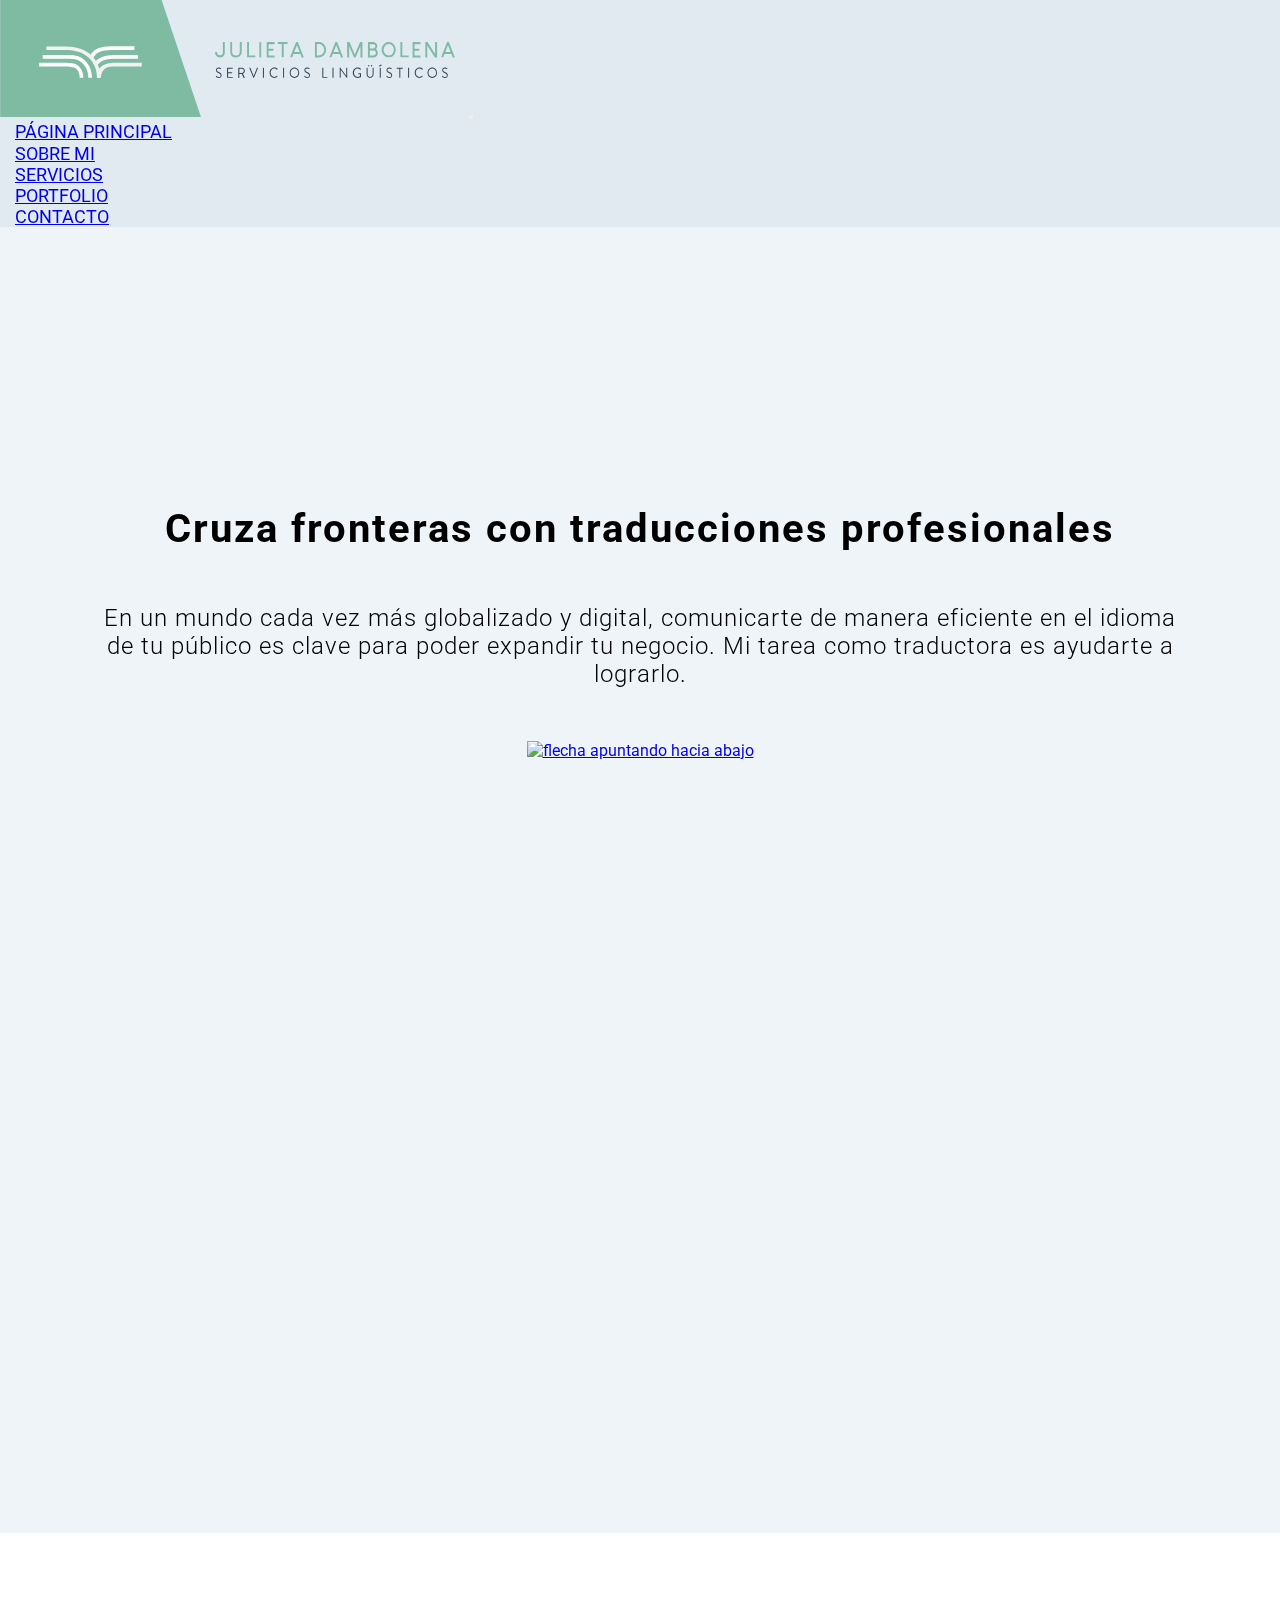
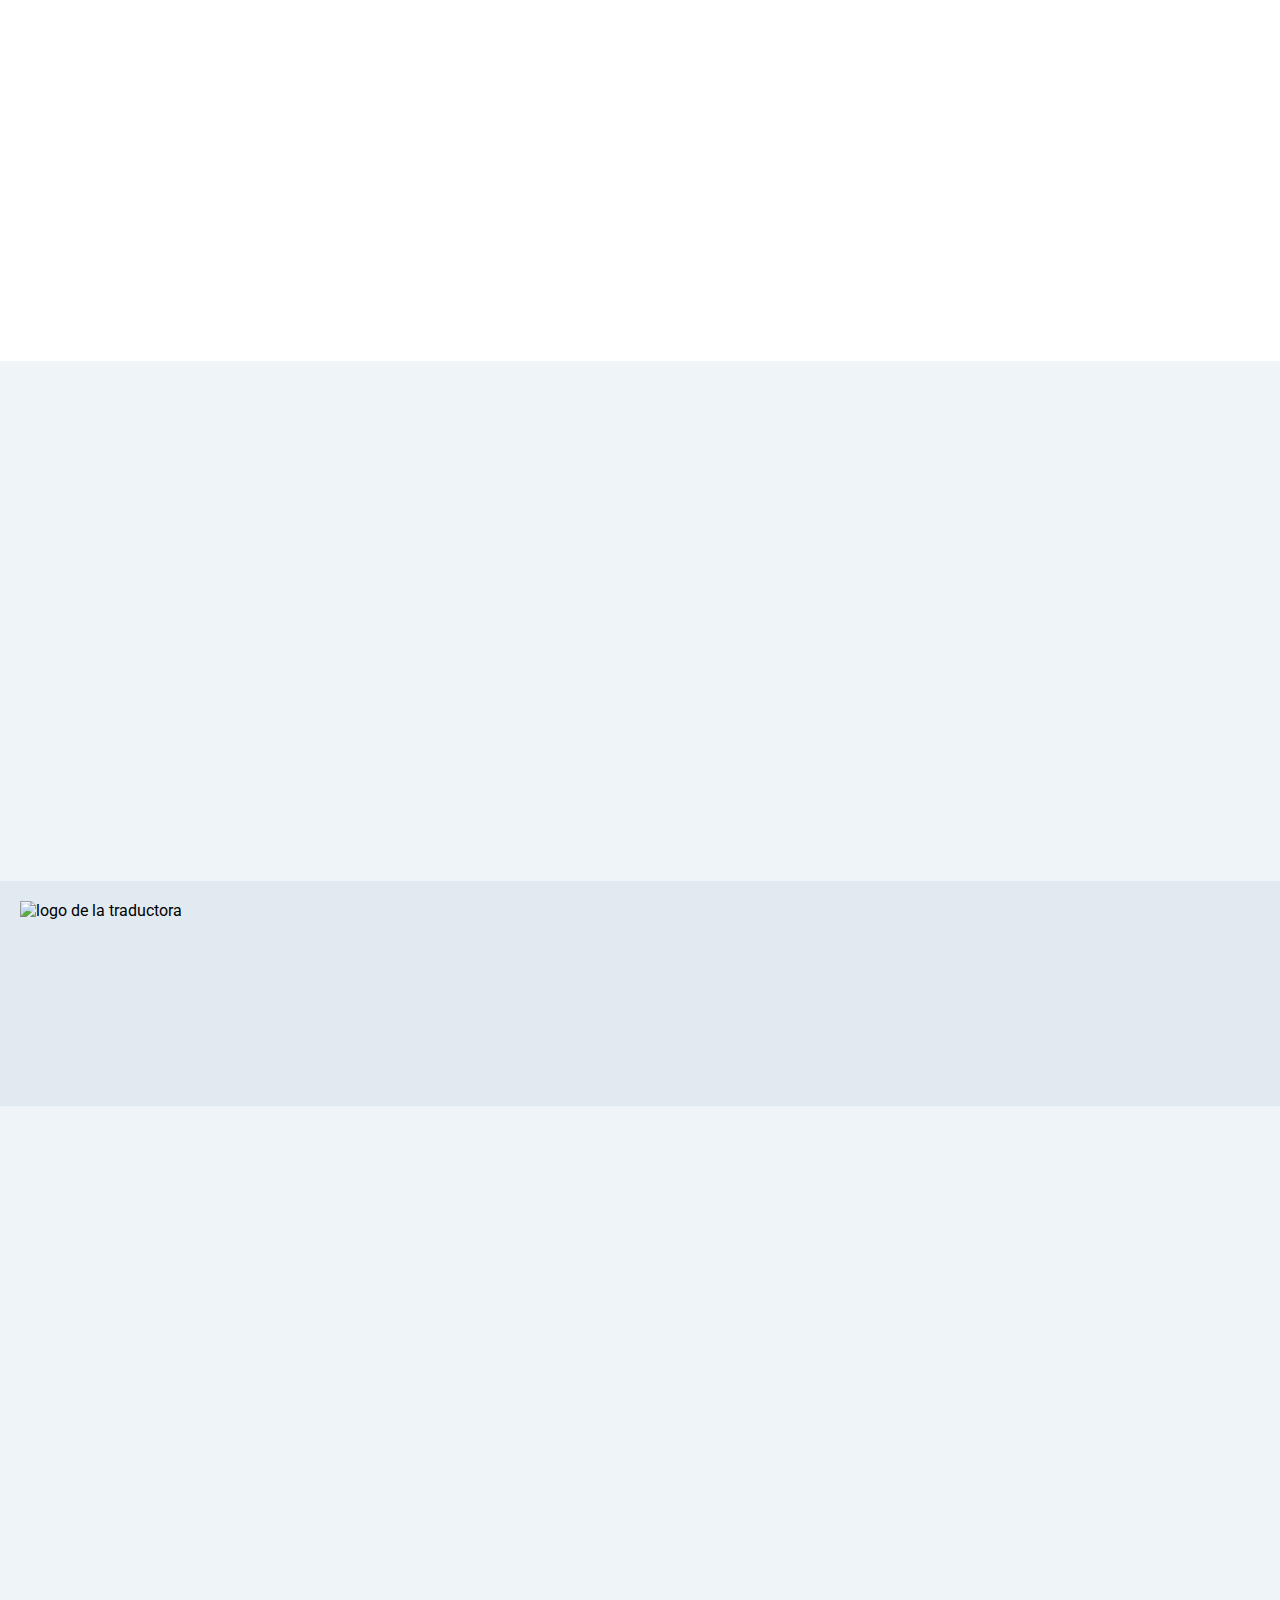
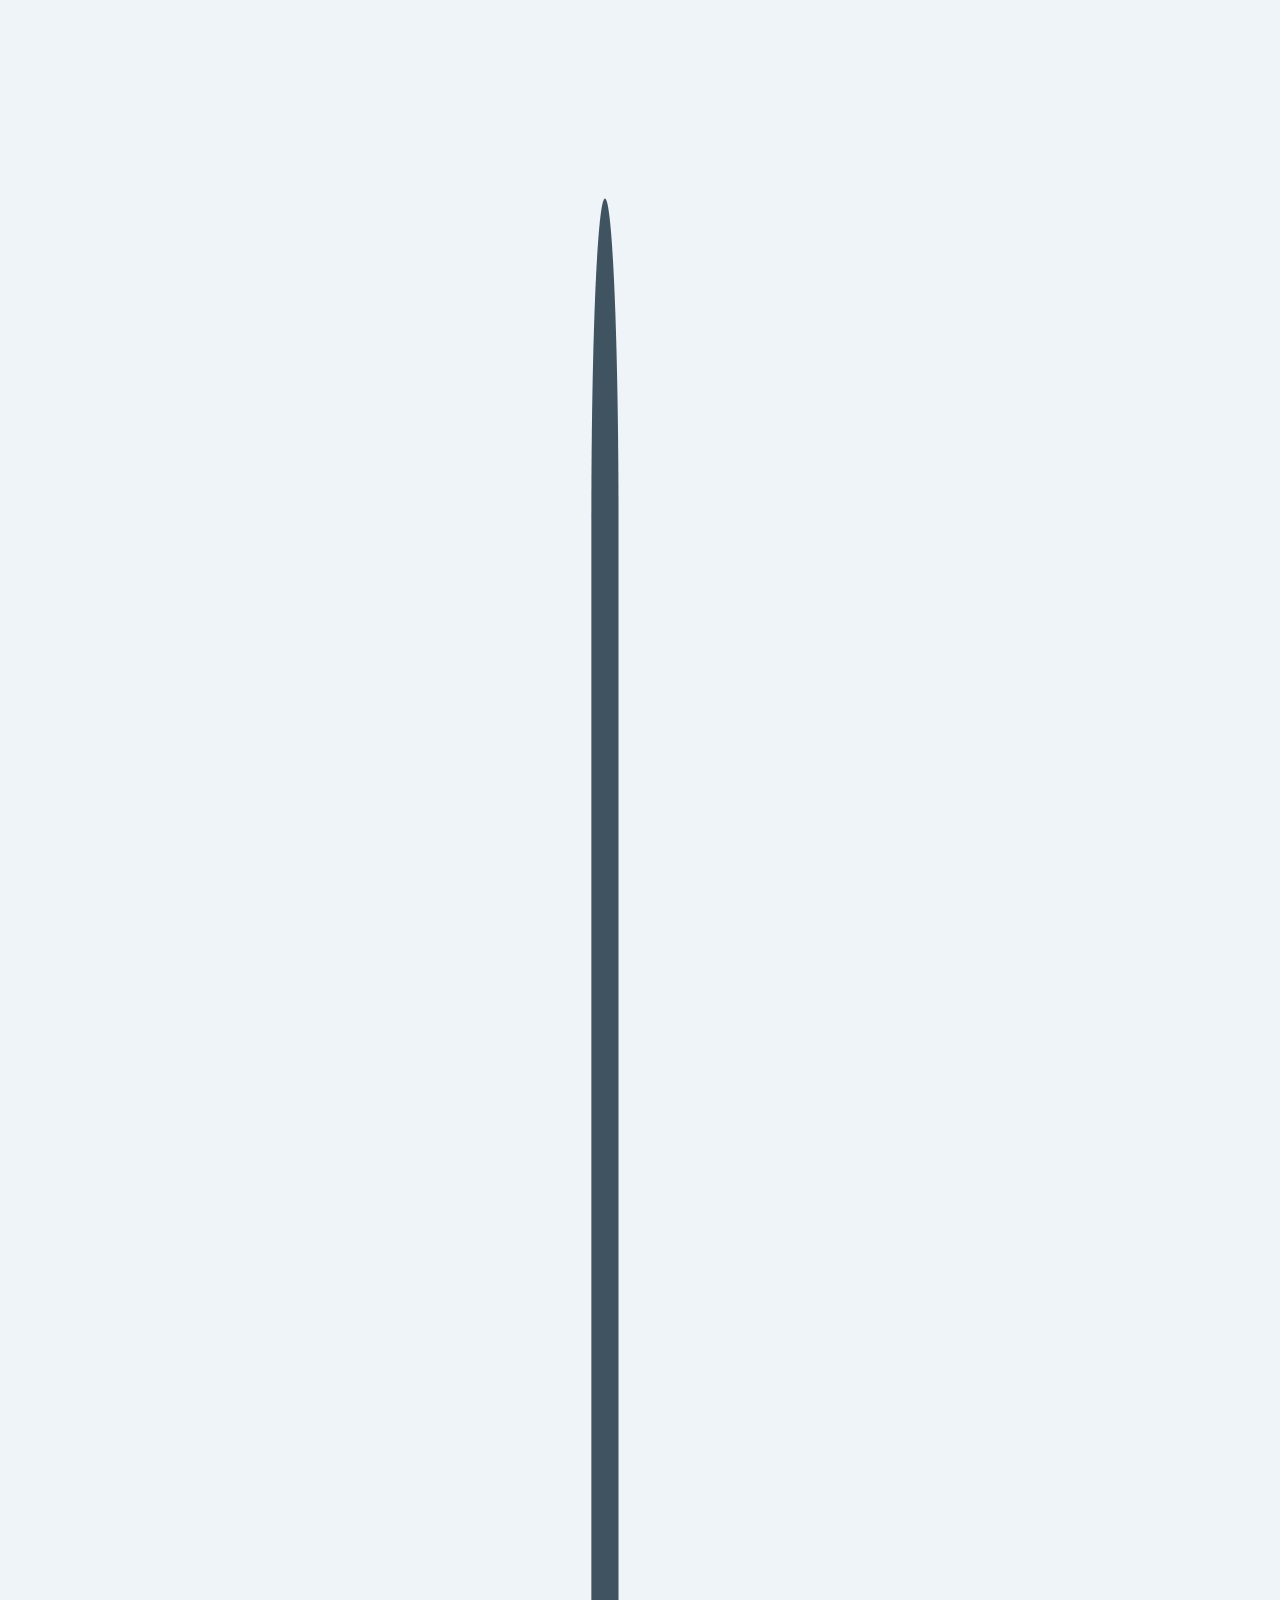
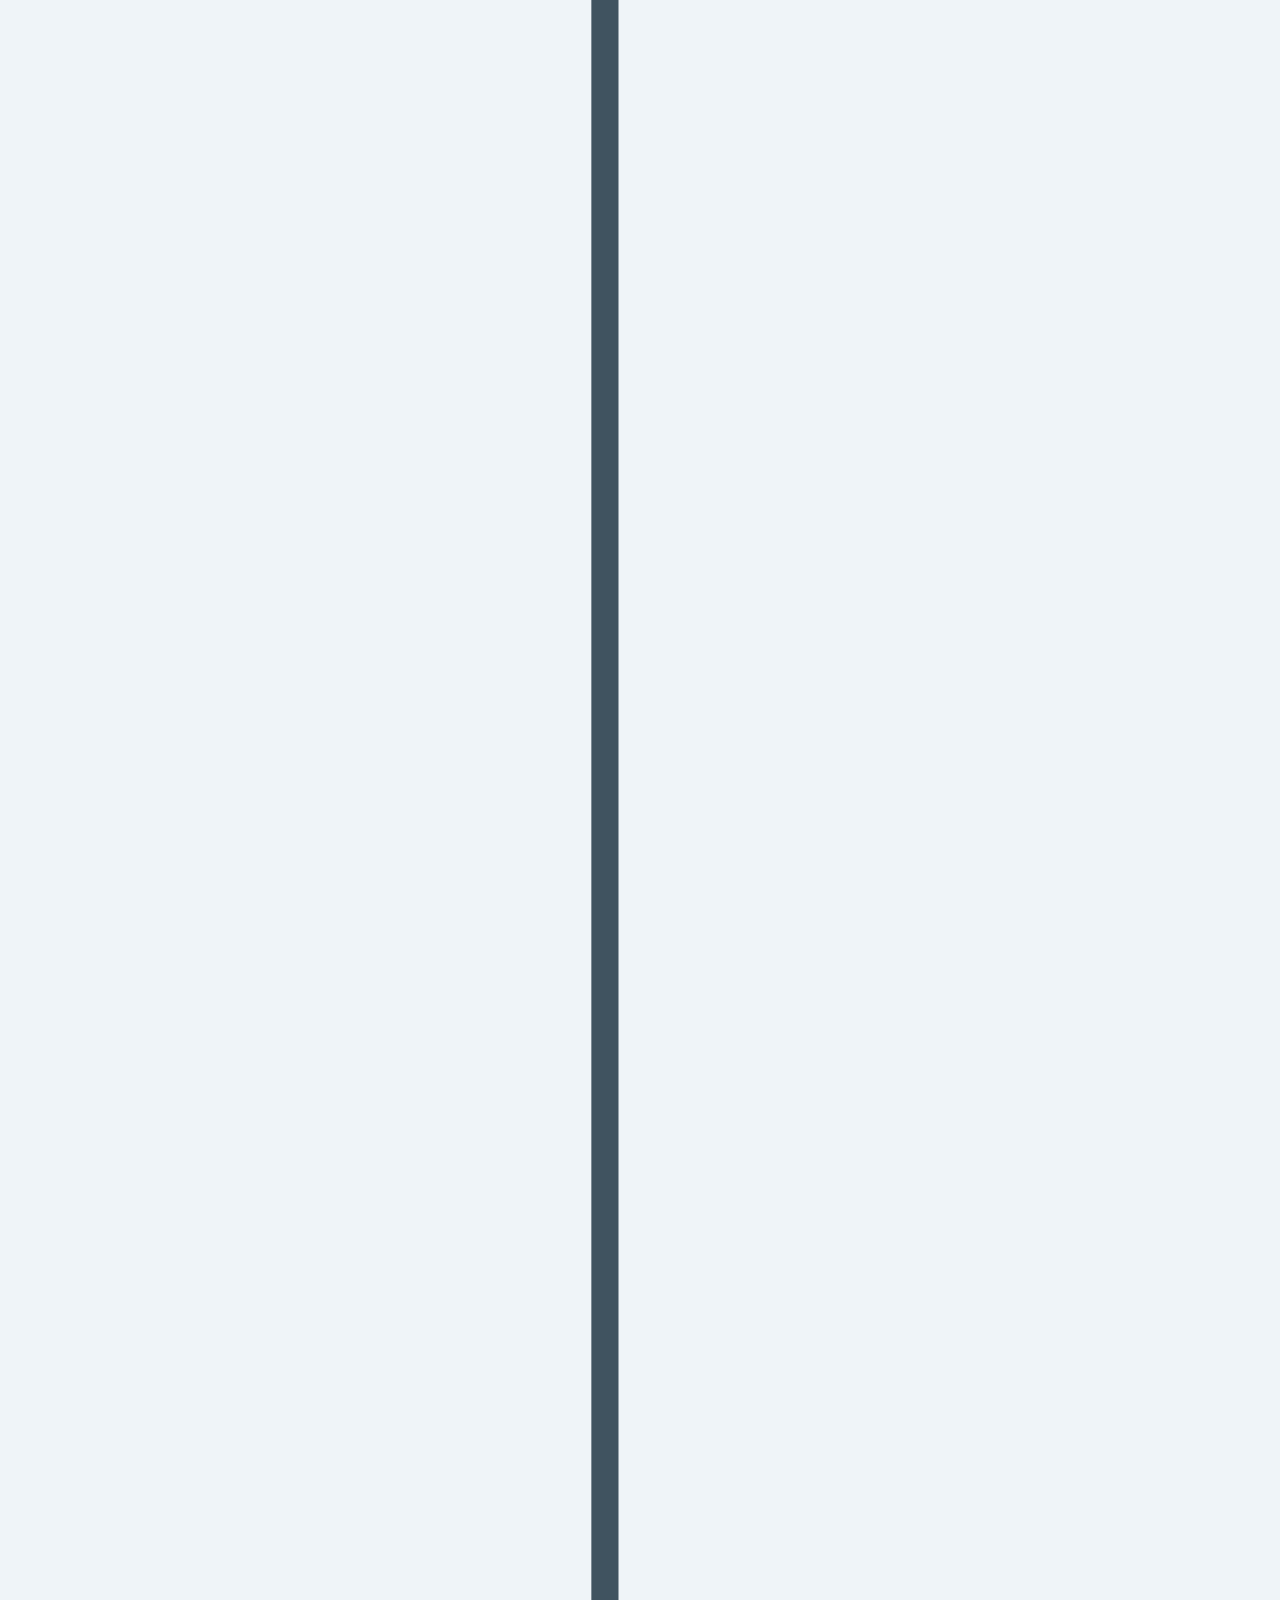
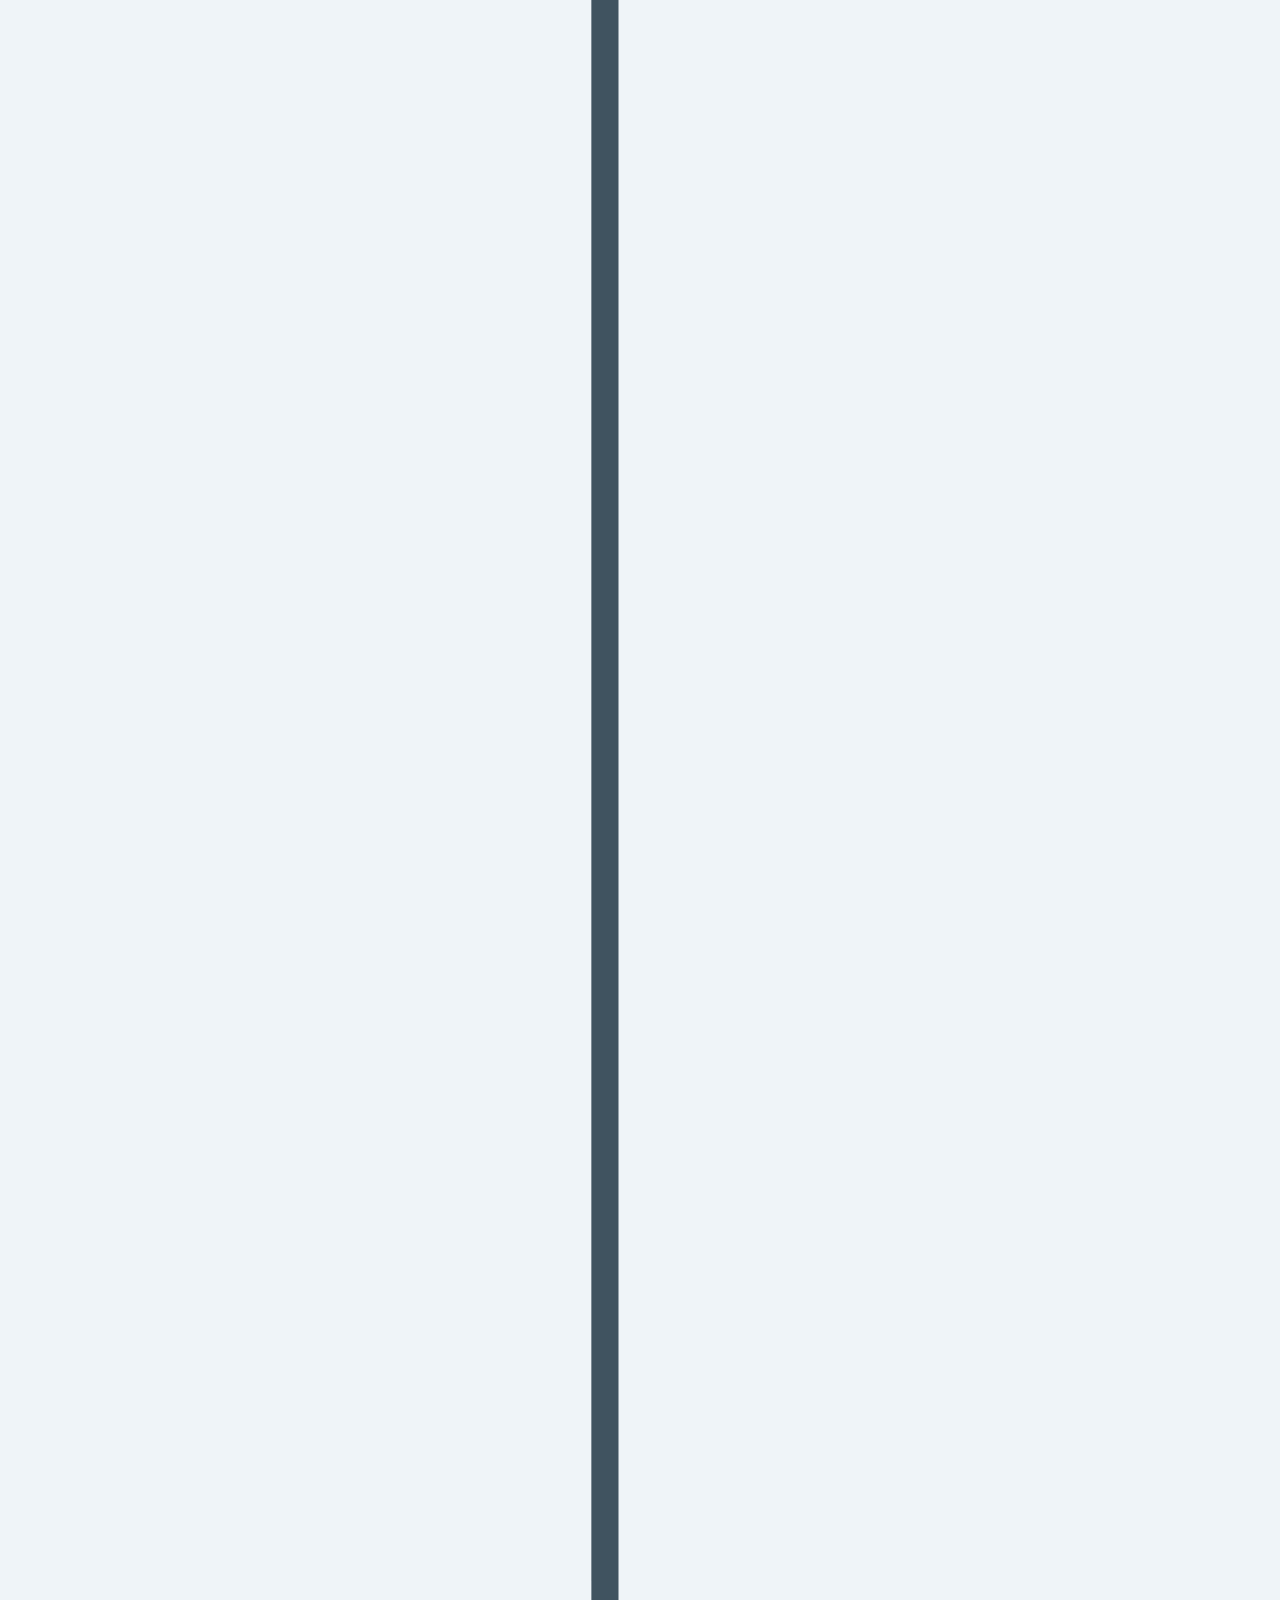
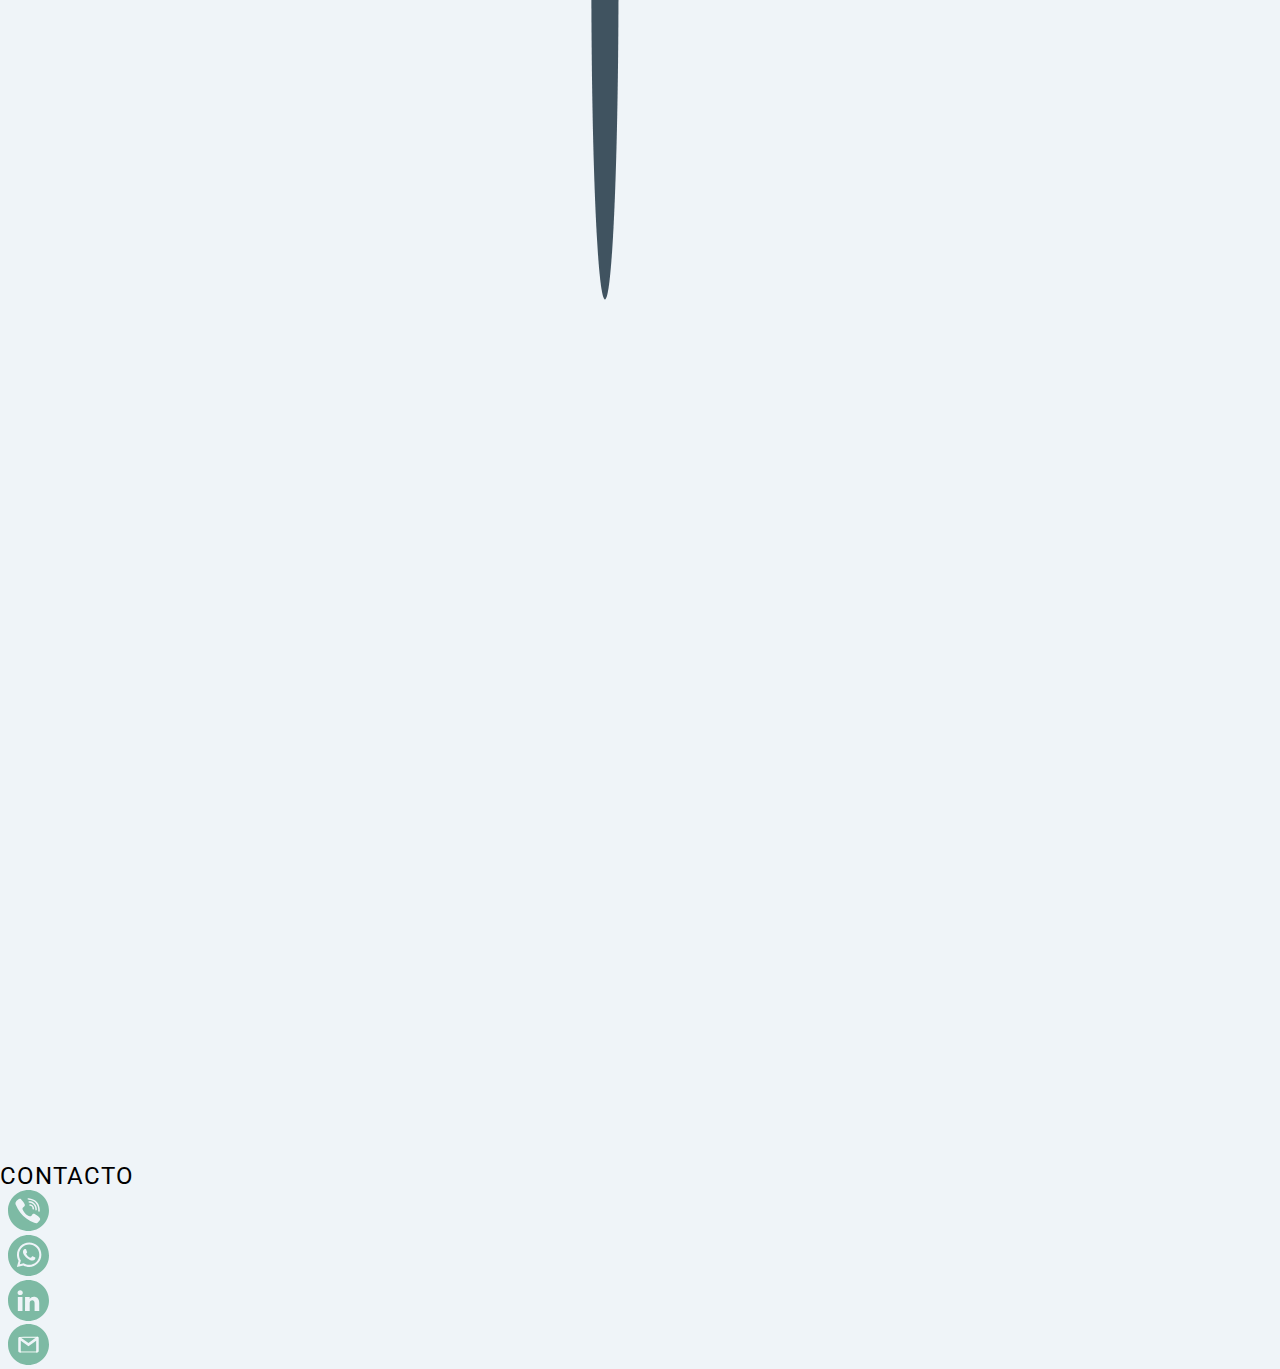
==== commit 05498cc8: "Hice muchos cambios a las imagenes, la seccion de contactos e iconos" ====
--- a/index.html
+++ b/index.html
@@ -65,9 +65,8 @@
 
 		<!-- Seccion 1 -->
 		<section class="gridBoxIndex" id="scroll-down">
-			<img src="Imagenes/cafe-y-anteojos1.jpg"
-				alt="imagen generica en la que se ve una taza de café y a su lado una libreta con anteojos encima"
-				class="imgShadow" data-aos="fade-right" data-aos-duration="700">
+			<img src="Imagenes/notebook-index.jpg" alt="vista en primera persona de un hombre utilizando una notebook"
+				class="imgShadow2" data-aos="fade-right" data-aos-duration="700">
 			<h2 data-aos="zoom-in-up" data-aos-duration="700">Mucho más que traducción</h2>
 			<p class="textSize" data-aos="zoom-in-up" data-aos-duration="700">La comunicación efectiva para la hora de
 				llevar a tu negocio al plano internacional requiere mucho más que solo precisión lingüística y
--- a/Css/style.css
+++ b/Css/style.css
@@ -158,9 +158,9 @@
     text-align: center; }
   .gridBoxIndex p {
     grid-area: parrafo;
-    padding-top: 10px;
-    justify-self: center;
-    text-align: center;
+    padding: 10px;
+    justify-self: center;
+    text-align: justify;
     font-weight: 300; }
 
 /* ----------SECCION 2---------- */
@@ -183,12 +183,11 @@
     text-align: center; }
   .gridBoxIndex2 p {
     grid-area: parrafo;
-    padding: 10px 0px;
-    text-align: center;
+    padding: 10px;
+    text-align: justify;
     font-weight: 300; }
   .gridBoxIndex2 a {
-    grid-area: boton;
-    justify-self: center; }
+    grid-area: boton; }
 
 /* ----------SECCION 3---------- */
 .gridBoxIndex3 {
@@ -233,8 +232,7 @@
     width: 70vw;
     text-align: center; }
   .gridBoxIndex3 a {
-    grid-area: boton;
-    justify-self: center; }
+    grid-area: boton; }
 
 @media only screen and (min-width: 460px) {
   .bgSection1 div {
@@ -359,8 +357,7 @@
       width: 50vw;
       font-size: 1.3rem; }
     .gridBoxIndex2 p {
-      padding-top: 10px;
-      padding-right: 10px;
+      padding: 10px 10px 0px 0px;
       width: 50vw;
       font-size: 0.9rem;
       text-align: start; }
@@ -588,15 +585,15 @@
     text-align: center; }
   .gridBoxMe #parrafo1 {
     grid-area: parrafo1;
-    padding: 5px 0px;
-    justify-self: center;
-    text-align: center;
+    padding: 10px 10px 0px;
+    justify-self: center;
+    text-align: justify;
     font-weight: 300; }
   .gridBoxMe #parrafo2 {
     grid-area: parrafo2;
-    padding: 5px 0px;
-    justify-self: center;
-    text-align: center;
+    padding: 10px 10px 0px;
+    justify-self: center;
+    text-align: justify;
     font-weight: 300; }
 
 .gridBoxMe2 {
@@ -611,7 +608,7 @@
     justify-self: center; }
   .gridBoxMe2 p {
     grid-area: parrafo;
-    padding: 5px 0px;
+    padding: 10px 10px 0px;
     justify-self: center;
     text-align: center;
     font-weight: 300; }
@@ -931,8 +928,8 @@
   .section4Me {
     padding: 7rem 6rem; }
     .section4Me h3 {
-      font-size: 2.8rem;
-      padding-bottom: 30px; } }
+      font-size: 2.2rem;
+      padding-bottom: 20px; } }
 
 /*----------------ESTILO DE SERVICIOS--------------*/
 #serviciosBody {
@@ -977,8 +974,7 @@
   display: grid;
   grid-template-areas: 'img'  'titulo'- 'parrafo'- 'boton';
+ 'parrafo';
   padding: 50px 20px;
   background-color: #EFF4F8; }
   .gridBoxServ img {
@@ -991,19 +987,15 @@
     text-align: center; }
   .gridBoxServ p {
     grid-area: parrafo;
-    padding-top: 10px;
-    text-align: center;
+    padding: 10px 10px 0px;
+    text-align: justify;
     font-weight: 300; }
-  .gridBoxServ a {
-    grid-area: boton;
-    justify-self: center; }
 
 .gridBoxServ2 {
   display: grid;
   grid-template-areas: 'img'  'titulo'- 'parrafo'- 'boton';
+ 'parrafo';
   padding: 50px 20px;
   background-color: white; }
   .gridBoxServ2 img {
@@ -1016,12 +1008,9 @@
     text-align: center; }
   .gridBoxServ2 p {
     grid-area: parrafo;
-    padding-top: 10px;
-    text-align: center;
+    padding: 10px 10px 0px;
+    text-align: justify;
     font-weight: 300; }
-  .gridBoxServ2 a {
-    grid-area: boton;
-    justify-self: center; }
 
 @media only screen and (min-width: 460px) {
   .gridBoxServ {
@@ -1068,8 +1057,7 @@
     font-size: 1.4rem; }
   .gridBoxServ {
     grid-template-areas: 'titulo titulo img img'- 'parrafo parrafo img img'- 'boton boton img img';
+ 'parrafo parrafo img img';
     padding: 5rem 4rem; }
     .gridBoxServ h2 {
       padding-top: 0px;
@@ -1077,17 +1065,12 @@
       font-size: 1.3rem;
       text-align: start; }
     .gridBoxServ p {
-      padding-top: 10px;
-      padding-right: 10px;
+      padding: 10px 10px 0px 0px;
       font-size: 0.9rem;
       text-align: start; }
-    .gridBoxServ a {
-      align-self: baseline;
-      justify-self: baseline; }
   .gridBoxServ2 {
     grid-template-areas: 'img img titulo titulo'- 'img img parrafo parrafo'- 'img img boton boton';
+ 'img img parrafo parrafo';
     padding: 5rem 4rem; }
     .gridBoxServ2 h2 {
       padding-top: 0px;
@@ -1095,13 +1078,9 @@
       font-size: 1.3rem;
       text-align: start; }
     .gridBoxServ2 p {
-      padding-top: 10px;
-      padding-left: 10px;
+      padding: 10px 0px 0px 10px;
       font-size: 0.9rem;
       text-align: start; }
-    .gridBoxServ2 a {
-      align-self: baseline;
-      justify-self: end; }
   .serv4 {
     padding: 5rem 2rem; }
     .serv4 h3 {
@@ -1175,7 +1154,7 @@
   .gridBoxServ {
     padding: 7rem 8rem; }
     .gridBoxServ img {
-      width: 80%; }
+      width: 85%; }
     .gridBoxServ h2 {
       font-size: 1.9rem;
       letter-spacing: 1px;
@@ -1184,8 +1163,6 @@
     .gridBoxServ p {
       font-size: 1.3rem;
       letter-spacing: 1.2px;
-      margin-left: 3rem; }
-    .gridBoxServ a {
       margin-left: 3rem; }
   .gridBoxServ2 {
     padding: 7rem 8rem; }
@@ -1199,10 +1176,7 @@
     .gridBoxServ2 p {
       font-size: 1.3rem;
       letter-spacing: 1.2px;
-      margin-right: 3rem; }
-    .gridBoxServ2 a {
-      margin-right: 3rem;
-      margin-bottom: 3rem; } }
+      margin-right: 3rem; } }
 
 /*--------------------ESTILO DE PORTFOLIO----------------*/
 #portfolioBody {
@@ -1214,7 +1188,6 @@
   height: 90vh;
   background-attachment: fixed;
   display: flex;
-  align-content: center;
   align-items: center;
   justify-content: center;
   flex-direction: column; }
@@ -1222,25 +1195,6 @@
     font-size: 3.3rem;
     padding-bottom: 30px;
     letter-spacing: 2px; }
-
-.portButton {
-  text-align: center;
-  text-decoration: none;
-  background-color: #F1E9E2;
-  padding: 3px 15px !important;
-  border: solid 2px black;
-  border-radius: 10px;
-  font-size: 1.4rem;
-  color: black; }
-
-.portButton:hover {
-  background-color: #e5cecc;
-  color: black;
-  border: solid 2px #4B5C6B; }
-
-#portImg {
-  width: 30px;
-  padding-right: 5px; }
 
 .gridPort1 {
   display: grid;
@@ -1261,12 +1215,12 @@
     text-align: center; }
   .gridPort1 p {
     grid-area: parrafo;
-    padding: 10px 0px;
-    text-align: center; }
+    padding: 10px 10px 0px;
+    text-align: justify;
+    font-weight: 300; }
   .gridPort1 a {
     grid-area: boton;
-    justify-self: center;
-    padding: 7px; }
+    justify-self: center; }
 
 .gridPort2 {
   display: grid;
@@ -1287,8 +1241,9 @@
     text-align: center; }
   .gridPort2 p {
     grid-area: parrafo;
-    padding: 10px 0px;
-    text-align: center; }
+    padding: 10px 10px 0px;
+    text-align: justify;
+    font-weight: 300; }
   .gridPort2 a {
     grid-area: boton;
     justify-self: center;
@@ -1298,20 +1253,18 @@
   .gridPort1 {
     padding: 60px 30px 40px; }
     .gridPort1 img {
-      width: 100%; }
+      width: 90%; }
     .gridPort1 h2 {
-      padding-top: 30px;
-      font-size: 1.8rem; }
+      padding-top: 30px; }
     .gridPort1 p {
       padding-top: 15px;
       font-size: 1.2rem; }
   .gridPort2 {
     padding: 60px 30px 40px; }
     .gridPort2 img {
-      width: 100%; }
+      width: 90%; }
     .gridPort2 h2 {
-      padding-top: 30px;
-      font-size: 1.8rem; }
+      padding-top: 30px; }
     .gridPort2 p {
       padding-top: 15px;
       font-size: 1.2rem; } }
@@ -1319,142 +1272,141 @@
 @media only screen and (min-width: 600px) {
   .portBg {
     background-image: url(../Imagenes/sydney2.jpg); }
-    .portBg h1 {
-      font-size: 2.4rem; }
   .gridPort1 {
-    grid-template-areas: 'titulo titulo img'- 'parrafo parrafo img'- 'boton none img';
-    padding: 60px 20px; }
+    padding: 4rem 5rem; }
     .gridPort1 img {
-      width: 100%;
+      width: 90%;
       align-self: center; }
+    .gridPort1 p {
+      font-size: 1.2rem; }
+  .gridPort2 {
+    padding: 4rem 5rem; }
+    .gridPort2 img {
+      width: 90%;
+      align-self: center; }
+    .gridPort2 p {
+      font-size: 1.2rem; } }
+
+@media only screen and (min-width: 760px) {
+  .portBg h1 {
+    font-size: 3rem; }
+  .gridPort1 {
+    grid-template-areas: 'titulo titulo img img'+ 'parrafo parrafo img img'+ 'boton boton img img';
+    padding: 5rem 4rem; }
     .gridPort1 h2 {
       padding-top: 0px;
-      padding-right: 20px;
-      width: 50vw;
-      font-size: 1.4rem; }
+      padding-left: 0px;
+      font-size: 1.3rem;
+      text-align: start;
+      justify-self: unset;
+      margin-bottom: 0px; }
     .gridPort1 p {
-      padding-top: 10px;
-      padding-right: 20px;
-      width: 50vw;
+      padding: 10px 10px 0px 0px;
       font-size: 0.9rem;
       text-align: start; }
+    .gridPort1 a {
+      align-self: baseline;
+      justify-self: baseline; }
   .gridPort2 {
-    grid-template-areas: 'img titulo titulo'- 'img parrafo parrafo'- 'img none boton';
-    padding: 60px 20px; }
-    .gridPort2 img {
-      width: 100%;
-      align-self: center; }
+    grid-template-areas: 'img img titulo titulo'+ 'img img parrafo parrafo'+ 'img img boton boton';
+    padding: 5rem 4rem; }
     .gridPort2 h2 {
       padding-top: 0px;
-      padding-left: 20px;
-      width: 50vw;
-      font-size: 1.4rem; }
+      padding-left: 10px;
+      font-size: 1.3rem;
+      text-align: start;
+      justify-self: unset;
+      margin-bottom: 0px; }
     .gridPort2 p {
-      padding-top: 10px;
-      padding-left: 20px;
-      width: 50vw;
+      padding: 10px 0px 0px 10px;
       font-size: 0.9rem;
-      text-align: start; } }
-
-@media only screen and (min-width: 760px) {
-  .portBg h1 {
-    font-size: 3.4rem;
-    padding-bottom: 30px; }
-  .gridPort1 {
-    padding: 70px 30px; }
-    .gridPort1 h2 {
-      font-size: 1.7rem; }
-    .gridPort1 p {
-      font-size: 1rem;
-      padding: 5px 20px 0px 0px; }
-    .gridPort1 a {
-      align-self: baseline; }
-  .gridPort2 {
-    padding: 70px 30px; }
-    .gridPort2 h2 {
-      font-size: 1.7rem; }
-    .gridPort2 p {
-      font-size: 1rem;
-      padding: 5px 0px 0px 20px; }
+      text-align: start; }
     .gridPort2 a {
-      align-self: baseline; } }
+      align-self: baseline;
+      justify-self: end; } }
 
 @media only screen and (min-width: 1000px) {
   .portBg {
     background-image: url(../Imagenes/sydney1.jpg); }
     .portBg h1 {
-      font-size: 4rem;
-      letter-spacing: 4px; }
+      font-size: 3.2rem;
+      letter-spacing: 3px; }
   .gridPort1 {
-    padding: 80px 40px; }
+    padding: 6rem 5rem; }
     .gridPort1 h2 {
-      font-size: 1.8rem;
+      font-size: 1.5rem;
       align-self: center;
       padding-top: 10px;
-      width: 55vw; }
+      margin-bottom: 0.5rem; }
+    .gridPort1 p {
+      font-size: 1.1rem;
+      padding: 5px 10px 0px 0px;
+      align-self: center; }
+  .gridPort2 {
+    padding: 6rem 5rem; }
+    .gridPort2 h2 {
+      font-size: 1.5rem;
+      align-self: center;
+      padding-top: 10px;
+      margin-bottom: 0.5rem; }
+    .gridPort2 p {
+      font-size: 1.1rem;
+      padding: 5px 0px 0px 10px;
+      align-self: center; } }
+
+@media only screen and (min-width: 1200px) {
+  .portBg h1 {
+    font-size: 3.5rem; }
+  .gridPort1 {
+    padding: 5rem 6rem; }
+    .gridPort1 h2 {
+      font-size: 1.6rem; }
+    .gridPort1 p {
+      font-size: 1.2rem; }
+  .gridPort2 {
+    padding: 5rem 6rem; }
+    .gridPort2 h2 {
+      font-size: 1.6rem; }
+    .gridPort2 p {
+      font-size: 1.2rem; } }
+
+@media only screen and (min-width: 1440px) {
+  .portBg h1 {
+    font-size: 3.7rem; }
+  .gridPort1 {
+    padding: 7rem 8rem; }
+    .gridPort1 img {
+      width: 85%; }
+    .gridPort1 h2 {
+      font-size: 1.9rem;
+      letter-spacing: 1px;
+      text-align: start;
+      margin-left: 3rem; }
     .gridPort1 p {
       font-size: 1.3rem;
-      padding: 5px 20px 0px 0px;
-      align-self: center;
-      width: 55vw; }
+      letter-spacing: 1.2px;
+      margin-left: 3rem; }
+    .gridPort1 a {
+      margin-left: 3rem; }
   .gridPort2 {
-    padding: 80px 40px; }
+    padding: 7rem 8rem; }
+    .gridPort2 img {
+      width: 85%; }
     .gridPort2 h2 {
-      font-size: 1.8rem;
-      align-self: center;
-      padding-top: 10px;
-      width: 55vw; }
+      font-size: 1.9rem;
+      letter-spacing: 1px;
+      text-align: start;
+      margin-right: 3rem; }
     .gridPort2 p {
       font-size: 1.3rem;
-      padding: 5px 0px 0px 20px;
-      align-self: center;
-      width: 55vw; } }
-
-@media only screen and (min-width: 1200px) {
-  .portBg h1 {
-    font-size: 3.8rem; }
-  .gridPort1 {
-    padding: 80px 40px; }
-    .gridPort1 h2 {
-      font-size: 2rem; }
-    .gridPort1 p {
-      font-size: 1.5rem; }
-  .gridPort2 {
-    padding: 80px 40px; }
-    .gridPort2 h2 {
-      font-size: 2rem; }
-    .gridPort2 p {
-      font-size: 1.5rem; } }
-
-@media only screen and (min-width: 1400px) {
-  .portBg h1 {
-    font-size: 4rem; }
-  .gridPort1 {
-    padding: 90px 50px; }
-    .gridPort1 h2 {
-      font-size: 2.3rem;
-      width: 58vw;
-      letter-spacing: 2px;
-      padding-right: 40px; }
-    .gridPort1 p {
-      font-size: 1.8rem;
-      width: 58vw;
-      padding-right: 40px; }
-  .gridPort2 {
-    padding: 90px 50px; }
-    .gridPort2 h2 {
-      font-size: 2.3rem;
-      width: 58vw;
-      letter-spacing: 2px;
-      padding-left: 40px; }
-    .gridPort2 p {
-      font-size: 1.8rem;
-      width: 58vw;
-      padding-left: 40px; } }
+      letter-spacing: 1.2px;
+      margin-right: 3rem; }
+    .gridPort2 a {
+      margin-right: 3rem; } }
 
 /*-------------------ESTILO DE CONTACTO----------------*/
 #contBody {
@@ -1471,53 +1423,120 @@
   justify-content: center;
   flex-direction: column; }
   .contBg h1 {
-    font-size: 3.3rem;
-    padding-bottom: 30px;
+    font-size: 2.8rem;
+    font-weight: 700;
     letter-spacing: 2px; }
+  .contBg p {
+    font-size: 1.2rem;
+    font-weight: 400;
+    text-align: center;
+    letter-spacing: 1.5px;
+    width: 75vw; }
 
 .bgCont {
   background-color: #EFF4F8; }
 
+.btn-primary {
+  background-color: #7DBAA4;
+  border-color: unset;
+  padding: 8px 25px;
+  border: unset;
+  border-radius: 15px;
+  font-weight: 300; }
+
+.btn-primary:hover {
+  background-color: #405360;
+  border: unset;
+  border-color: unset; }
+
+.btn-primary:focus {
+  background-color: #405360;
+  border: unset;
+  border-color: unset;
+  box-shadow: 0 0 0 0.25rem #7fbaa35e; }
+
+.btn-primary:active {
+  background-color: #405360;
+  border: unset;
+  border-color: unset; }
+
+.btn-primary:active:focus {
+  box-shadow: 0 0 0 0.25rem #7fbaa35e; }
+
 .contPadding {
   padding-top: 15px; }
 
 /* Inicio accorderon */
 .preguntas-frecuentes {
+  background-color: white;
+  margin-bottom: 0px;
+  border-bottom: solid 1px #f0f0f0;
+  text-align: center;
+  padding-bottom: 2rem; }
+
+.accordion {
+  padding: 2rem 0rem 3rem;
   background-color: white; }
-  .preguntas-frecuentes h2 {
-    margin-bottom: 0px;
-    padding: 1.25rem 1.5rem;
-    border-bottom: solid 1px #f0f0f0;
-    text-align: center; }
 
 .accordion-button {
-  position: relative;
-  display: flex;
-  align-items: center;
-  width: 100%;
-  padding: 1.5rem 4rem;
-  font-size: 1.1rem;
-  color: #212529;
-  text-align: center;
-  background-color: #fff;
-  border: 0;
-  border-radius: 0;
-  overflow-anchor: none;
-  transition: color .15s ease-in-out, background-color .15s ease-in-out, border-color .15s ease-in-out, box-shadow .15s ease-in-out, border-radius .15s ease; }
+  padding: 1.5rem 1.25rem;
+  font-size: 1.1rem; }
 
 .accordion-body {
-  padding: 1.5rem 4rem; }
+  padding: 1.5rem 1.25rem; }
+
+.accordion-button:not(.collapsed) {
+  color: unset;
+  background-color: #e2eaf1; }
+
+.accordion-button:not(.collapsed)::after {
+  background-image: url("data:image/svg+xml,%3csvg xmlns='http://www.w3.org/2000/svg' viewBox='0 0 16 16' fill='%23212529'%3e%3cpath fill-rule='evenodd' d='M1.646 4.646a.5.5 0 0 1 .708 0L8 10.293l5.646-5.647a.5.5 0 0 1 .708.708l-6 6a.5.5 0 0 1-.708 0l-6-6a.5.5 0 0 1 0-.708z'/%3e%3c/svg%3e"); }
+
+.accordion-button:focus {
+  box-shadow: 0 0 0 0.25rem #e2eaf1a8; }
 
 /* fin accordeon */
 @media only screen and (min-width: 600px) {
   .contBg {
     background-image: url(../Imagenes/toronto-cuadrado.jpg); } }
 
+@media only screen and (min-width: 760px) {
+  .contBg h1 {
+    font-size: 3rem; }
+  .contBg p {
+    font-size: 1.4rem; } }
+
 @media only screen and (min-width: 992px) {
   .contBg {
     background-image: url(../Imagenes/toronto1.jpg); }
+    .contBg h1 {
+      font-size: 3.2rem;
+      letter-spacing: 3px; }
+    .contBg p {
+      font-size: 1.5rem;
+      font-weight: 400; }
   .contPadding {
-    padding-top: 0px; } }
+    padding-top: 0px; }
+  .formPadding {
+    padding: 6rem 5rem !important; }
+  .paddingGlobe {
+    padding: 0rem 2rem; }
+  .accordion {
+    padding: 4rem 6rem 5rem;
+    background-color: white; } }
+
+@media only screen and (min-width: 1200px) {
+  .contBg h1 {
+    font-size: 3.5rem; }
+  .contBg p {
+    font-size: 1.7rem;
+    font-weight: 300; } }
+
+@media only screen and (min-width: 1440px) {
+  .sectionBg h1 {
+    font-size: 3.7rem; }
+  .sectionBg p {
+    font-size: 1.8rem; } }
 
 .section-404 {
   display: flex;
@@ -1619,8 +1638,10 @@
   padding: 0; }
 
 .imgShadow {
-  box-shadow: 1.5px 1.5px 2px #7c7c7c, -1.5px -1.5px 2px #7c7c7c;
-  border-radius: 5px; }
+  box-shadow: 2px 3px #e7e7e7; }
+
+.imgShadow2 {
+  box-shadow: 2px 3px #d9dee2; }
 
 .bgButton {
   background-color: #7DBAA4;
@@ -1630,11 +1651,24 @@
   font-size: 0.8rem;
   color: white;
   text-align: center;
-  font-weight: 300; }
+  font-weight: 300;
+  justify-self: center; }
 
 .bgButton:hover {
   background-color: #405360;
   color: white; }
+
+@media only screen and (min-width: 760px) {
+  .imgShadow {
+    box-shadow: 8px 8px #e7e7e7; }
+  .imgShadow2 {
+    box-shadow: 8px 8px #d9dee2; } }
+
+@media only screen and (min-width: 1000px) {
+  .imgShadow {
+    box-shadow: 10px 10px #e7e7e7; }
+  .imgShadow2 {
+    box-shadow: 10px 10px #d9dee2; } }
 
 @media only screen and (min-width: 1200px) {
   .bgButton {
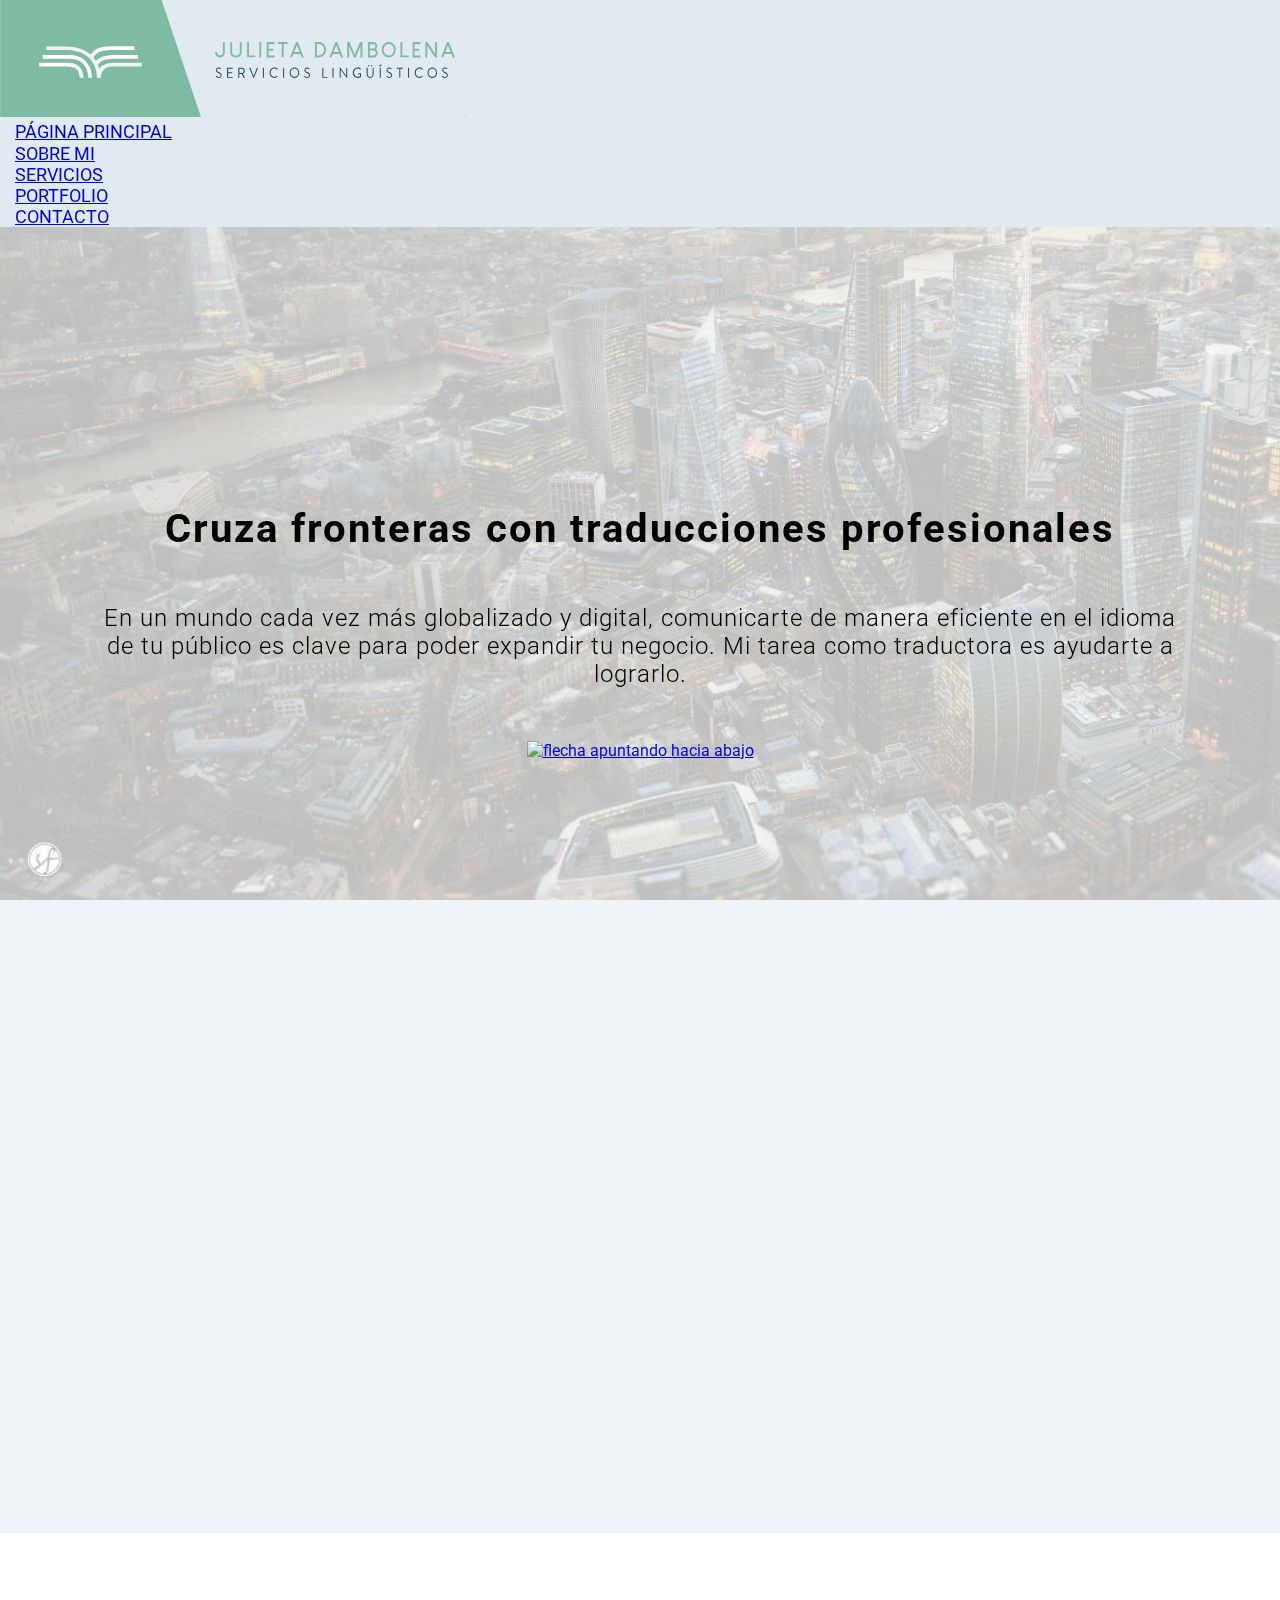
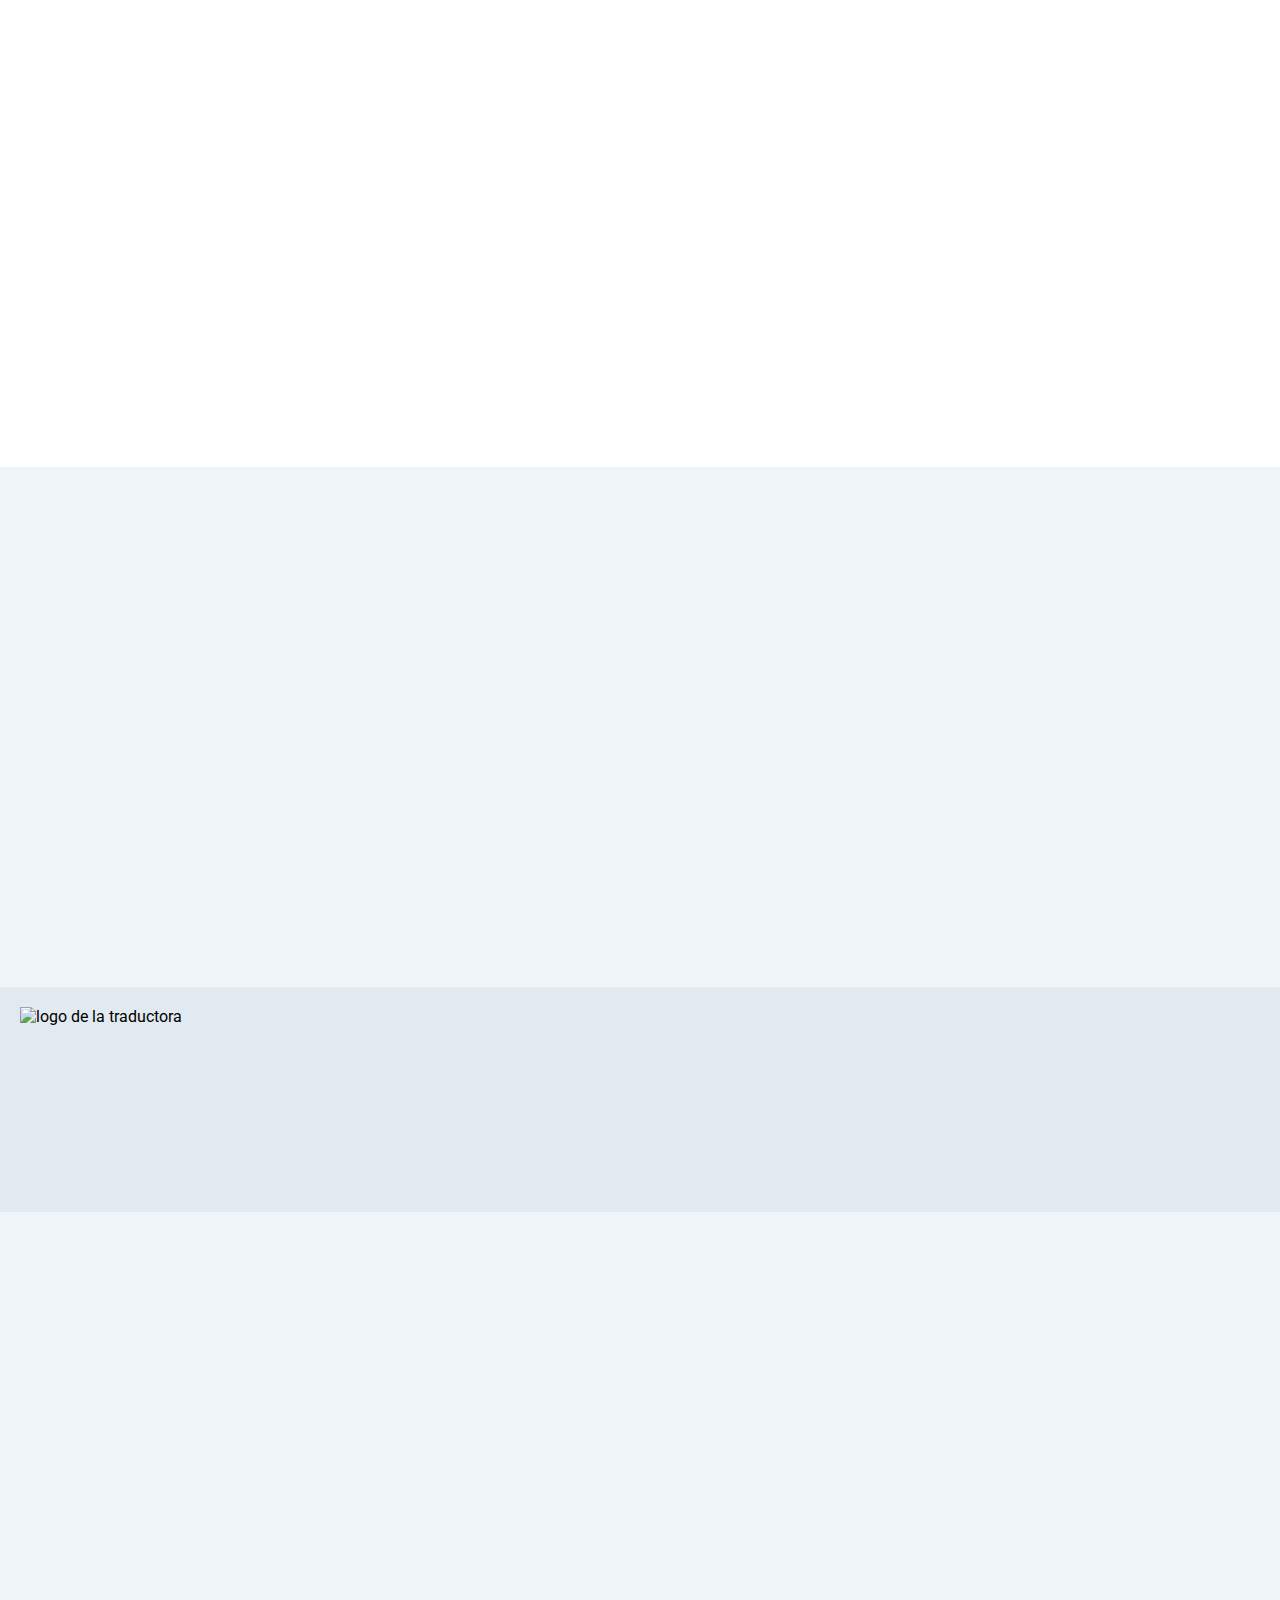
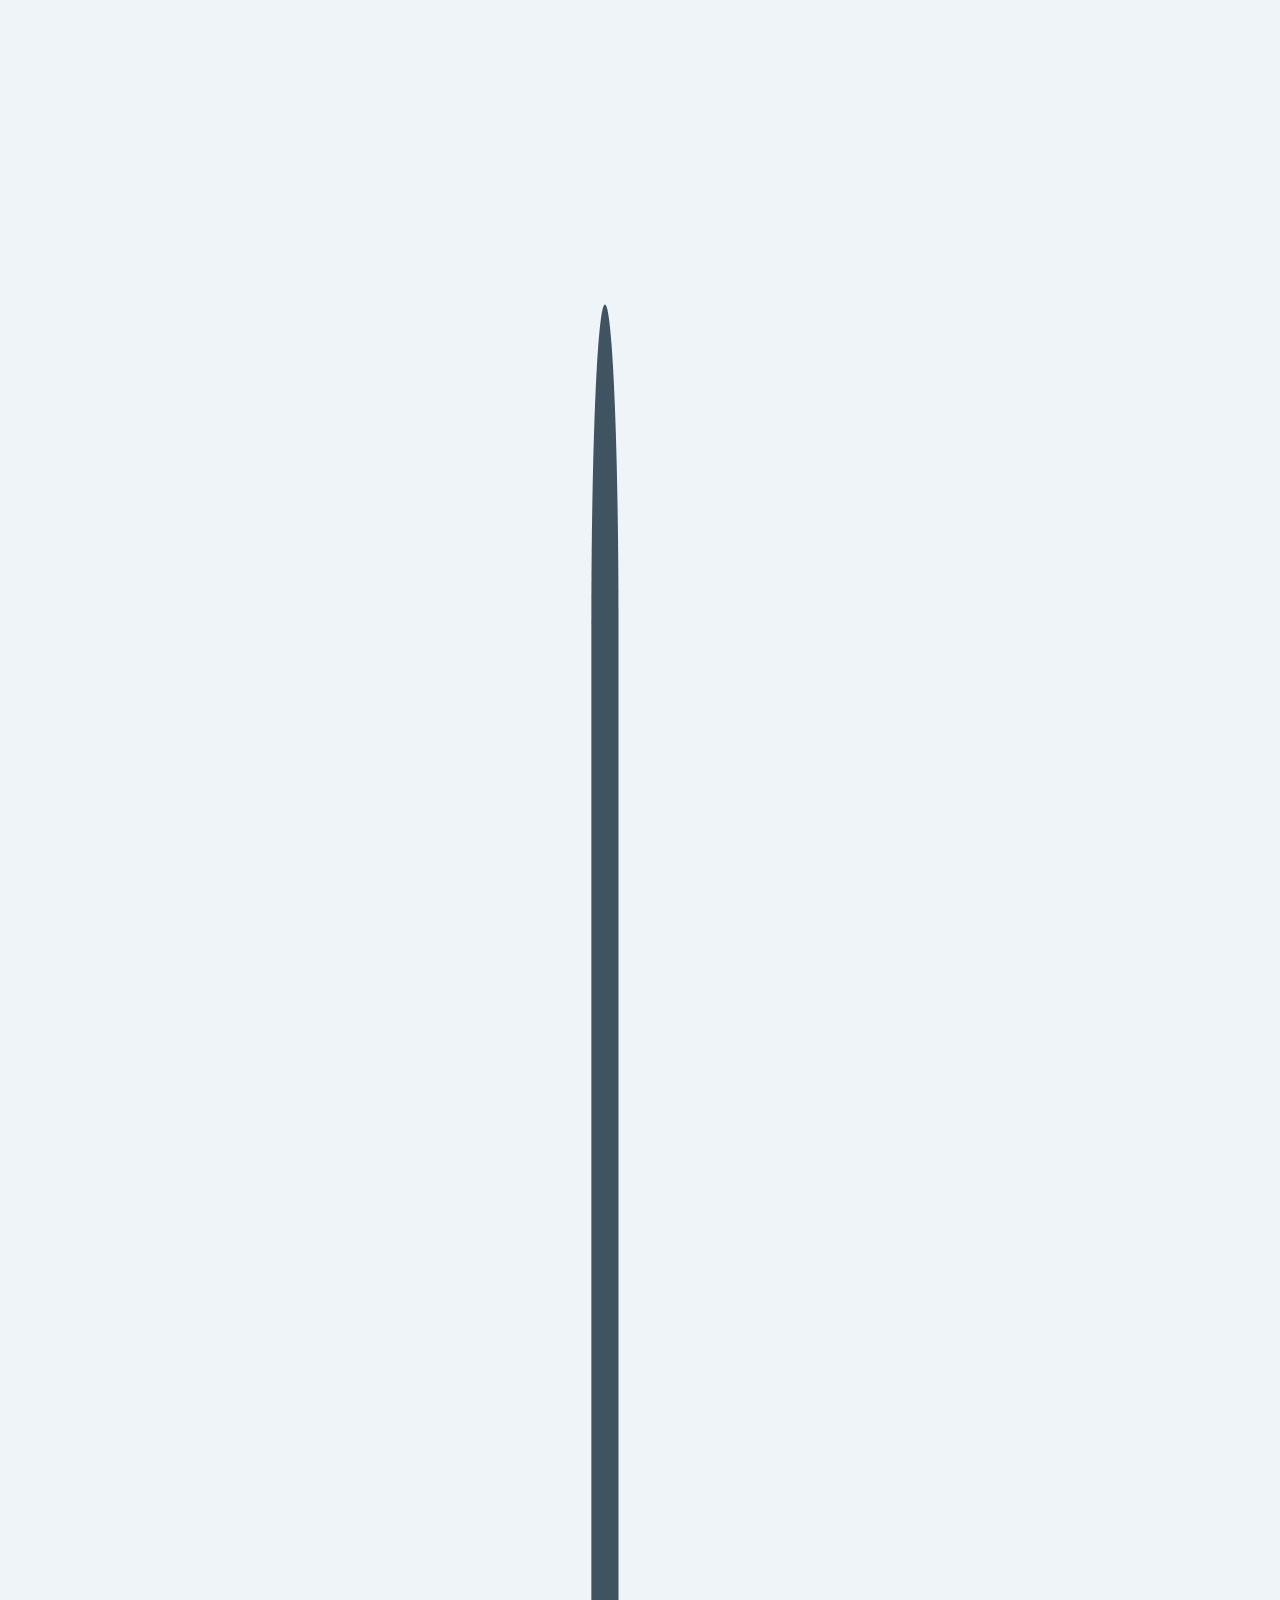
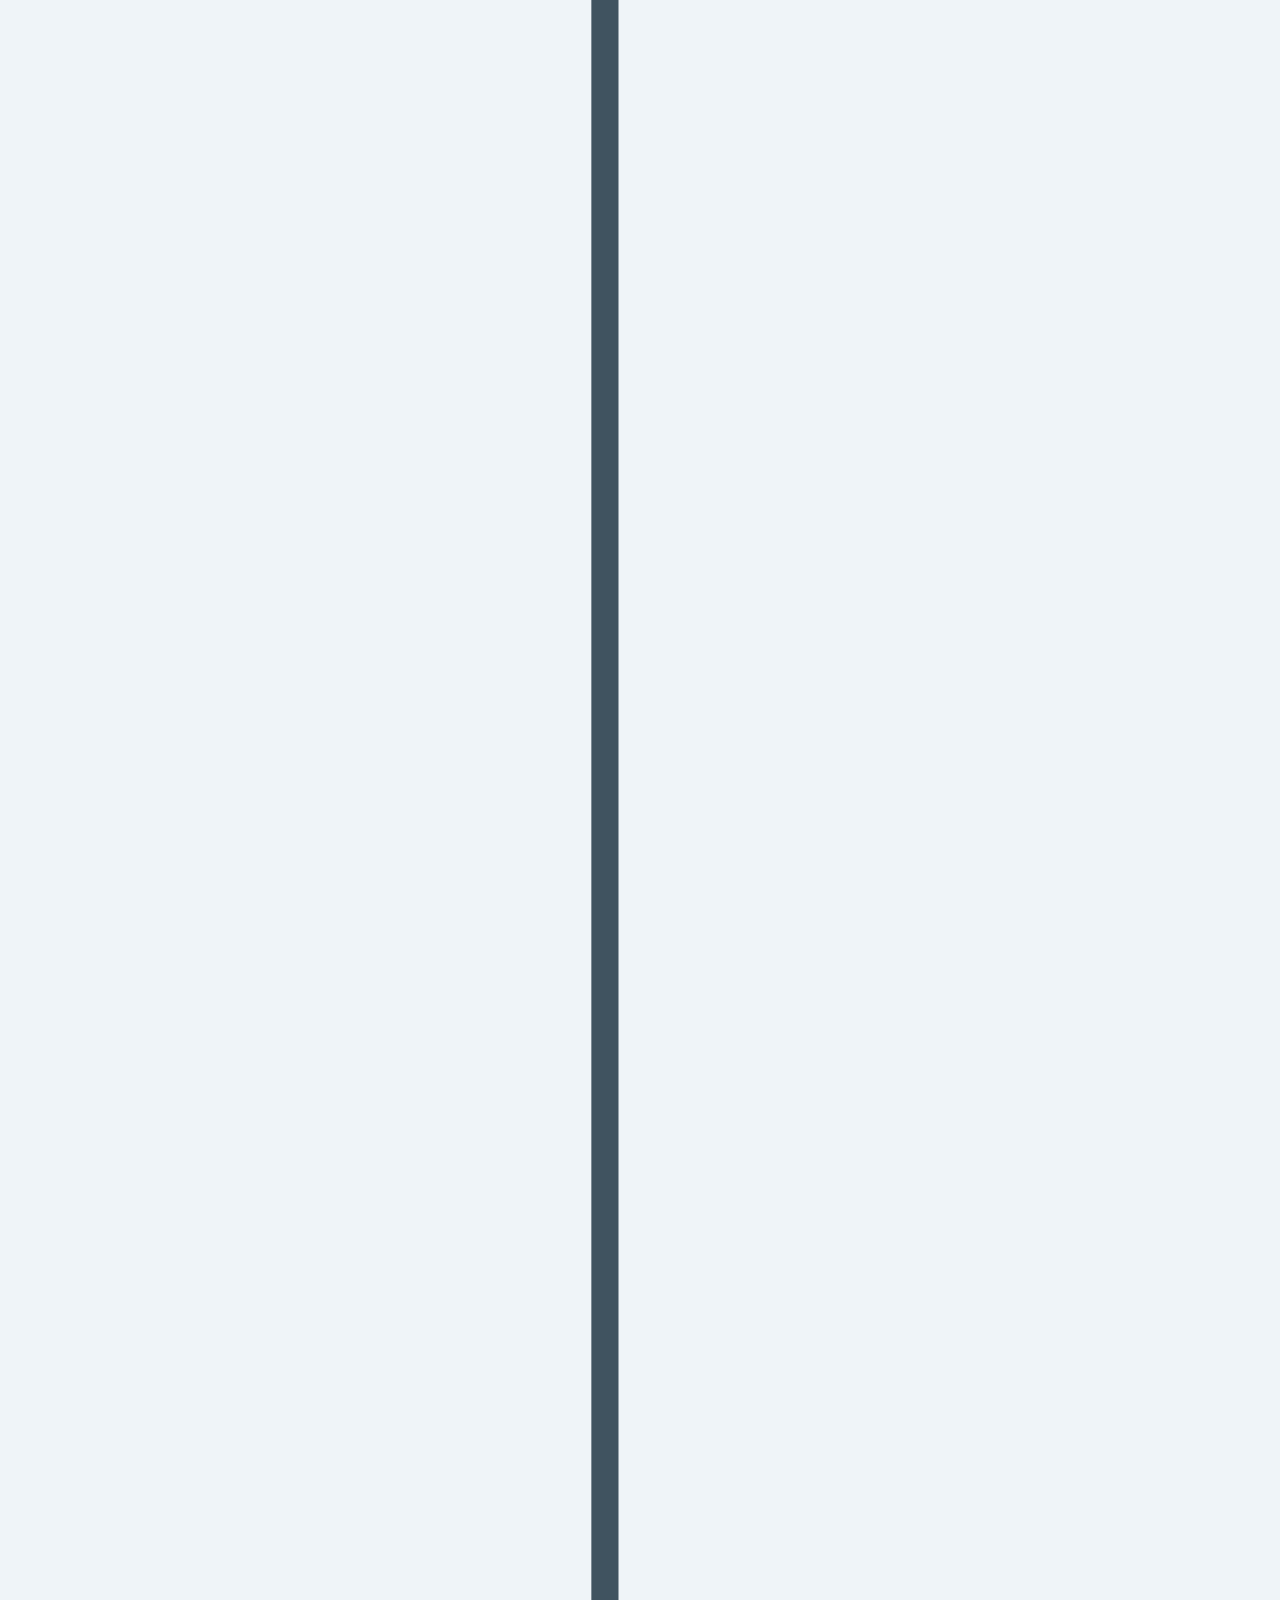
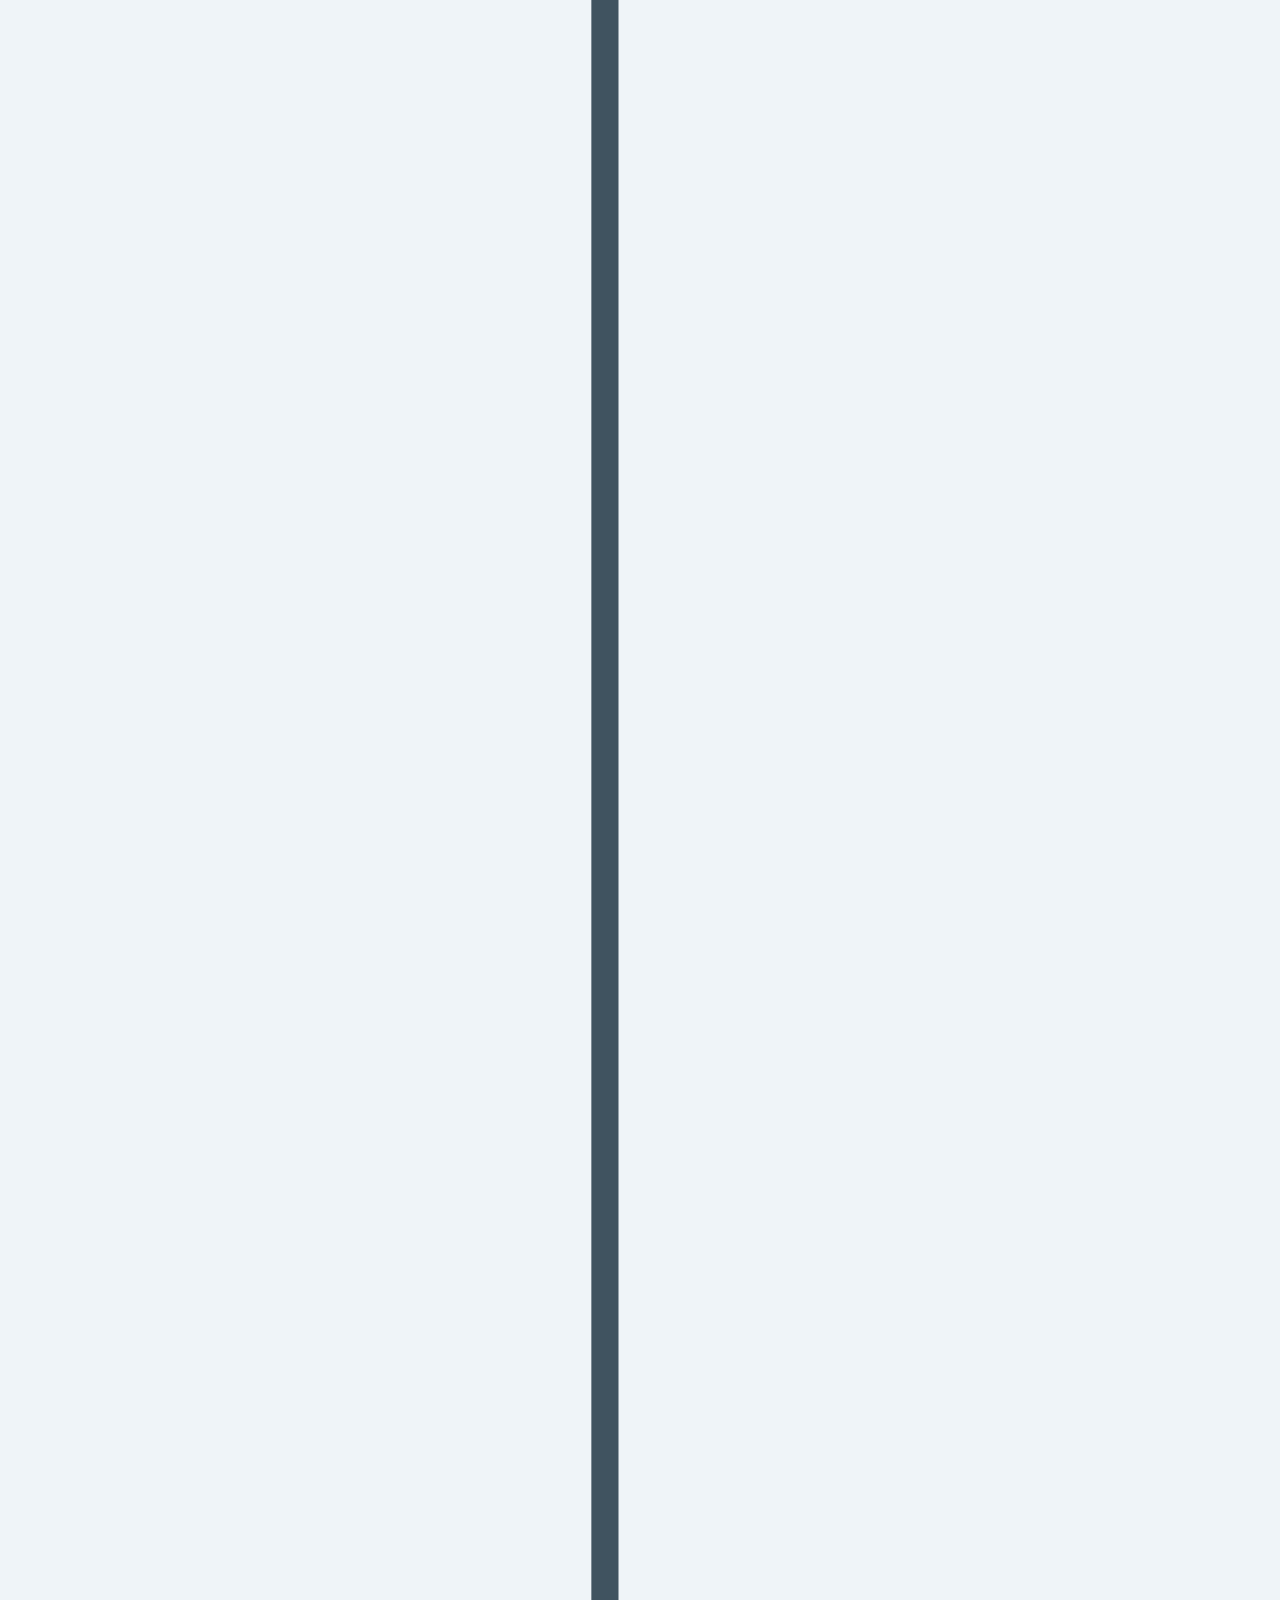
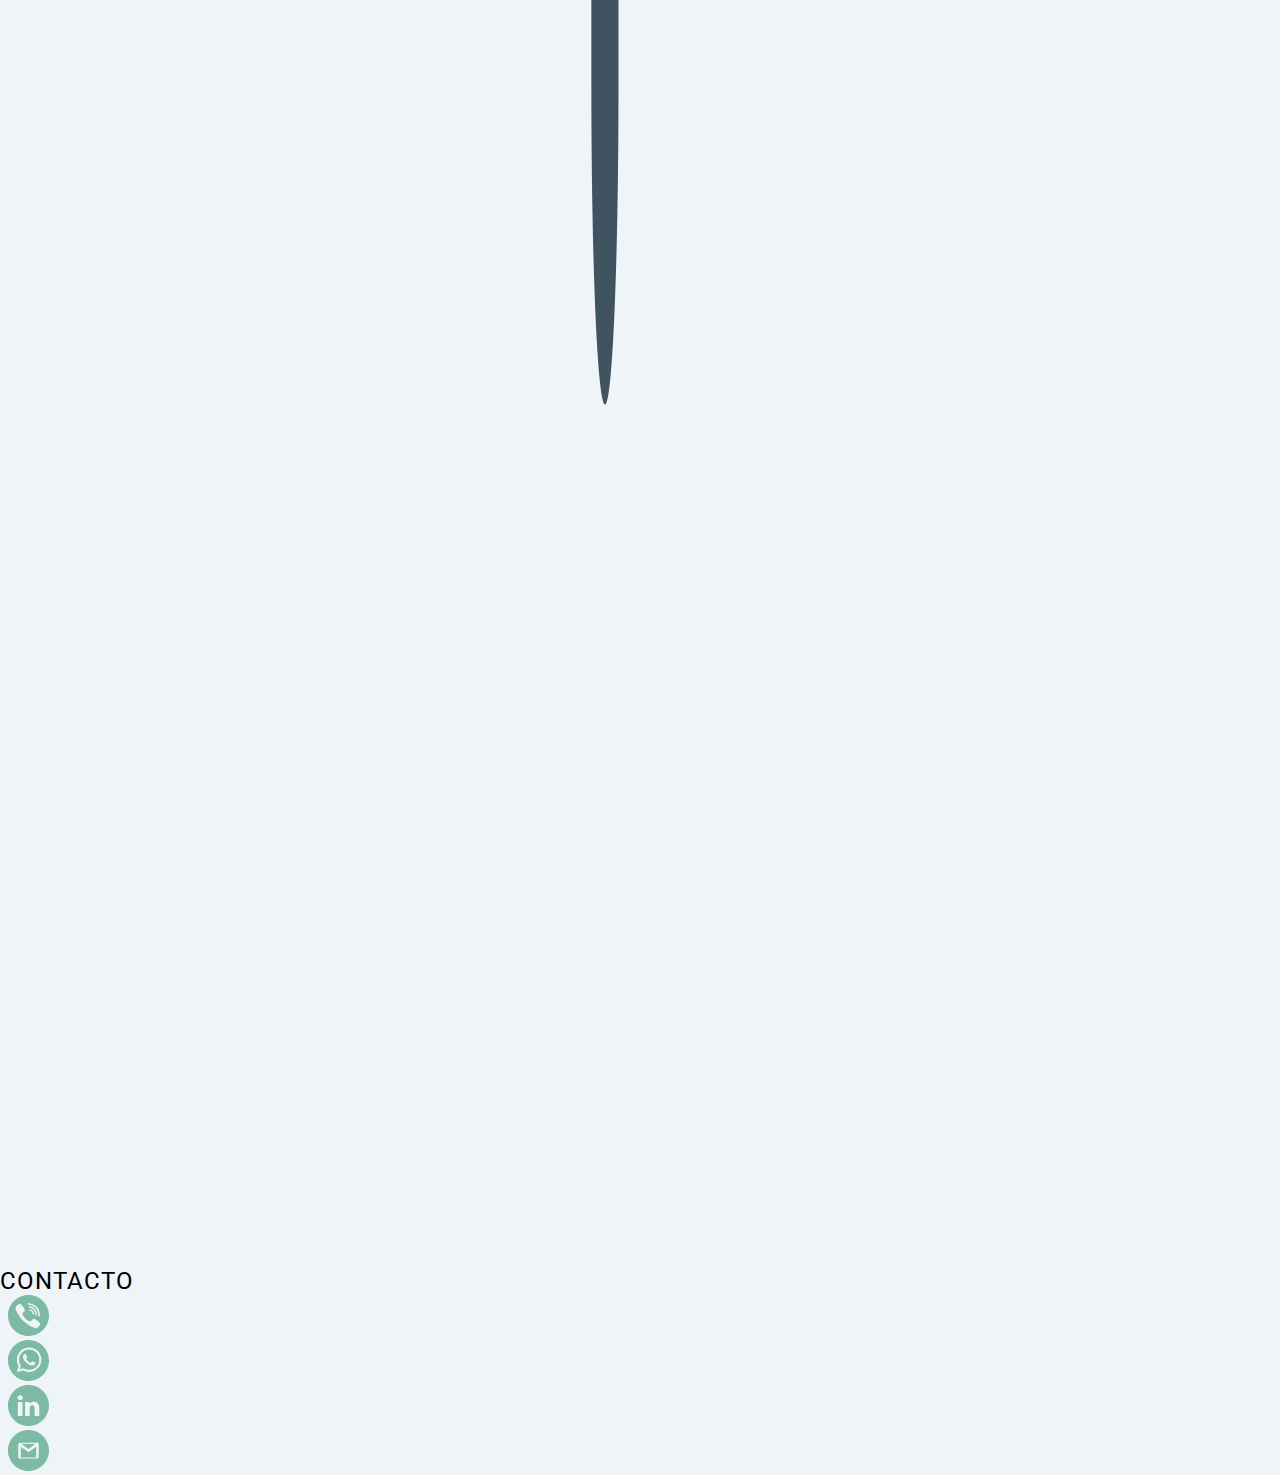
==== commit 2aab8408: "Cambie y optimice todas las imagenes del sitio" ====
--- a/index.html
+++ b/index.html
@@ -65,7 +65,7 @@
 
 		<!-- Seccion 1 -->
 		<section class="gridBoxIndex" id="scroll-down">
-			<img src="Imagenes/notebook-index.jpg" alt="vista en primera persona de un hombre utilizando una notebook"
+			<img src="Imagenes/1-traduccion.jpg" alt="vista en primera persona de un hombre utilizando una notebook"
 				class="imgShadow2" data-aos="fade-right" data-aos-duration="700">
 			<h2 data-aos="zoom-in-up" data-aos-duration="700">Mucho más que traducción</h2>
 			<p class="textSize" data-aos="zoom-in-up" data-aos-duration="700">La comunicación efectiva para la hora de
@@ -77,7 +77,7 @@
 
 		<!-- Seccion 2 -->
 		<section class="gridBoxIndex2">
-			<img src="Imagenes/retrato-personal1-vertical.jpg"
+			<img src="Imagenes/1-retrato.jpg"
 				alt="retrato personal de una mujer sosteniendo una notebook" class="imgShadow" data-aos="fade-right"
 				data-aos-duration="700">
 			<h2 data-aos="zoom-in" data-aos-duration="700">Un poco sobre mi</h2>
--- a/Css/style.css
+++ b/Css/style.css
@@ -111,7 +111,7 @@
   width: 100%; }
 
 .bgSection1 {
-  background-image: url(../Imagenes/puente-de-londres-vertical.jpg);
+  background-image: url(../Imagenes/1-londres-MB.jpg);
   background-size: cover;
   height: 90vh;
   display: flex;
@@ -127,7 +127,7 @@
     padding: 10px 0px;
     text-align: center;
     font-size: 1.2rem;
-    font-weight: 400;
+    font-weight: 300;
     letter-spacing: 1.5px; }
   .bgSection1 div {
     display: flex;
@@ -269,7 +269,7 @@
 
 @media only screen and (min-width: 600px) {
   .bgSection1 {
-    background-image: url(../Imagenes/puente-de-londres-cuadrado.jpg);
+    background-image: url(../Imagenes/1-londres-TB.jpg);
     background-size: cover;
     background-attachment: fixed;
     display: flex;
@@ -318,7 +318,6 @@
 
 @media only screen and (min-width: 760px) {
   .bgSection1 {
-    background-image: url(../Imagenes/puente-de-londres-cortado.jpg);
     background-size: cover; }
     .bgSection1 div {
       justify-content: space-evenly;
@@ -389,8 +388,7 @@
 
 @media only screen and (min-width: 1000px) {
   .bgSection1 {
-    background-image: url(../Imagenes/puente-de-londres-cortado.jpg);
-    background-size: cover; }
+    background-image: url(../Imagenes/1-londres-XL.jpg); }
     .bgSection1 div {
       height: 40vh;
       padding: 0rem 5rem; }
@@ -468,17 +466,14 @@
       width: 25vw; } }
 
 @media only screen and (min-width: 1440px) {
-  .bgSection1 {
-    background-image: url(../Imagenes/puente-de-londres-cortado.jpg);
-    background-size: cover; }
-    .bgSection1 div {
-      padding: 0rem 7rem;
-      height: 50vh; }
-      .bgSection1 div h1 {
-        font-size: 2.6rem;
-        width: 60vw; }
-      .bgSection1 div p {
-        font-size: 1.6rem; }
+  .bgSection1 div {
+    padding: 0rem 7rem;
+    height: 50vh; }
+    .bgSection1 div h1 {
+      font-size: 2.6rem;
+      width: 60vw; }
+    .bgSection1 div p {
+      font-size: 1.6rem; }
   .gridBoxIndex {
     padding: 7rem 8rem; }
     .gridBoxIndex img {
@@ -531,7 +526,7 @@
   width: 100%; }
 
 .sectionBg {
-  background-image: url(../Imagenes/buenos-aires1.jpg);
+  background-image: url(../Imagenes/2-bs-MB.jpg);
   background-size: cover;
   height: 90vh;
   background-attachment: fixed;
@@ -545,7 +540,7 @@
     letter-spacing: 2px; }
   .sectionBg p {
     font-size: 1.2rem;
-    font-weight: 400;
+    font-weight: 300;
     text-align: center;
     letter-spacing: 1.5px;
     width: 75vw; }
@@ -675,7 +670,7 @@
 
 @media only screen and (min-width: 600px) {
   .sectionBg {
-    background-image: url(../Imagenes/buenos-aires-cuadrado.jpg); }
+    background-image: url(../Imagenes/2-bs-TB.jpg); }
   .gridBoxMe {
     padding: 4rem 5rem; }
     .gridBoxMe img {
@@ -793,7 +788,7 @@
 
 @media only screen and (min-width: 1000px) {
   .sectionBg {
-    background-image: url(../Imagenes/buenos-aires.jpg); }
+    background-image: url(../Imagenes/2-bs-XL.jpg); }
     .sectionBg h1 {
       font-size: 3.2rem;
       letter-spacing: 3px; }
@@ -937,7 +932,7 @@
   width: 100%; }
 
 .servBg {
-  background-image: url(../Imagenes/new-york-3.jpg);
+  background-image: url(../Imagenes/3-ny-MB.jpg);
   background-size: cover;
   height: 90vh;
   background-attachment: fixed;
@@ -951,7 +946,7 @@
     letter-spacing: 2px; }
   .servBg p {
     font-size: 1.2rem;
-    font-weight: 400;
+    font-weight: 300;
     text-align: center;
     letter-spacing: 1.5px;
     width: 75vw; }
@@ -1034,7 +1029,7 @@
 
 @media only screen and (min-width: 600px) {
   .servBg {
-    background-image: url(../Imagenes/new-york-2-cuadrado.jpg); }
+    background-image: url(../Imagenes/3-ny-TB.jpg); }
   .gridBoxServ {
     padding: 4rem 5rem; }
     .gridBoxServ img {
@@ -1089,7 +1084,7 @@
 
 @media only screen and (min-width: 1000px) {
   .servBg {
-    background-image: url(../Imagenes/new-york-2.jpg); }
+    background-image: url(../Imagenes/3-ny-XL.jpg); }
     .servBg h1 {
       font-size: 3.2rem;
       letter-spacing: 3px; }
@@ -1183,7 +1178,7 @@
   background-color: #EFF4F8; }
 
 .portBg {
-  background-image: url(../Imagenes/sydney-cuadrado.jpg);
+  background-image: url(../Imagenes/4-sydney-MB.jpg);
   background-size: cover;
   height: 90vh;
   background-attachment: fixed;
@@ -1192,9 +1187,15 @@
   justify-content: center;
   flex-direction: column; }
   .portBg h1 {
-    font-size: 3.3rem;
-    padding-bottom: 30px;
+    font-size: 2.8rem;
+    font-weight: 700;
     letter-spacing: 2px; }
+  .portBg p {
+    font-size: 1.2rem;
+    font-weight: 300;
+    text-align: center;
+    letter-spacing: 1.5px;
+    width: 75vw; }
 
 .gridPort1 {
   display: grid;
@@ -1271,7 +1272,11 @@
 
 @media only screen and (min-width: 600px) {
   .portBg {
-    background-image: url(../Imagenes/sydney2.jpg); }
+    background-image: url(../Imagenes/4-sydney-TB.jpg); }
+    .portBg h1 {
+      font-size: 3rem; }
+    .portBg p {
+      font-size: 1.4rem; }
   .gridPort1 {
     padding: 4rem 5rem; }
     .gridPort1 img {
@@ -1331,10 +1336,14 @@
 
 @media only screen and (min-width: 1000px) {
   .portBg {
-    background-image: url(../Imagenes/sydney1.jpg); }
+    background-image: url(../Imagenes/4-sydney-XL.jpg); }
     .portBg h1 {
       font-size: 3.2rem;
       letter-spacing: 3px; }
+    .portBg p {
+      font-size: 1.5rem;
+      font-weight: 400;
+      width: unset; }
   .gridPort1 {
     padding: 6rem 5rem; }
     .gridPort1 h2 {
@@ -1361,6 +1370,9 @@
 @media only screen and (min-width: 1200px) {
   .portBg h1 {
     font-size: 3.5rem; }
+  .portBg p {
+    font-size: 1.7rem;
+    font-weight: 300; }
   .gridPort1 {
     padding: 5rem 6rem; }
     .gridPort1 h2 {
@@ -1377,6 +1389,8 @@
 @media only screen and (min-width: 1440px) {
   .portBg h1 {
     font-size: 3.7rem; }
+  .portBg p {
+    font-size: 1.8rem; }
   .gridPort1 {
     padding: 7rem 8rem; }
     .gridPort1 img {
@@ -1413,7 +1427,7 @@
   background-color: #EFF4F8; }
 
 .contBg {
-  background-image: url(../Imagenes/toronto2.jpg);
+  background-image: url(../Imagenes/5-vc-SM.jpg);
   background-size: cover;
   height: 90vh;
   background-attachment: fixed;
@@ -1428,7 +1442,7 @@
     letter-spacing: 2px; }
   .contBg p {
     font-size: 1.2rem;
-    font-weight: 400;
+    font-weight: 300;
     text-align: center;
     letter-spacing: 1.5px;
     width: 75vw; }
@@ -1498,7 +1512,7 @@
 /* fin accordeon */
 @media only screen and (min-width: 600px) {
   .contBg {
-    background-image: url(../Imagenes/toronto-cuadrado.jpg); } }
+    background-image: url(../Imagenes/5-vc-TB.jpg); } }
 
 @media only screen and (min-width: 760px) {
   .contBg h1 {
@@ -1508,7 +1522,7 @@
 
 @media only screen and (min-width: 992px) {
   .contBg {
-    background-image: url(../Imagenes/toronto1.jpg); }
+    background-image: url(../Imagenes/5-vc-XL.jpg); }
     .contBg h1 {
       font-size: 3.2rem;
       letter-spacing: 3px; }
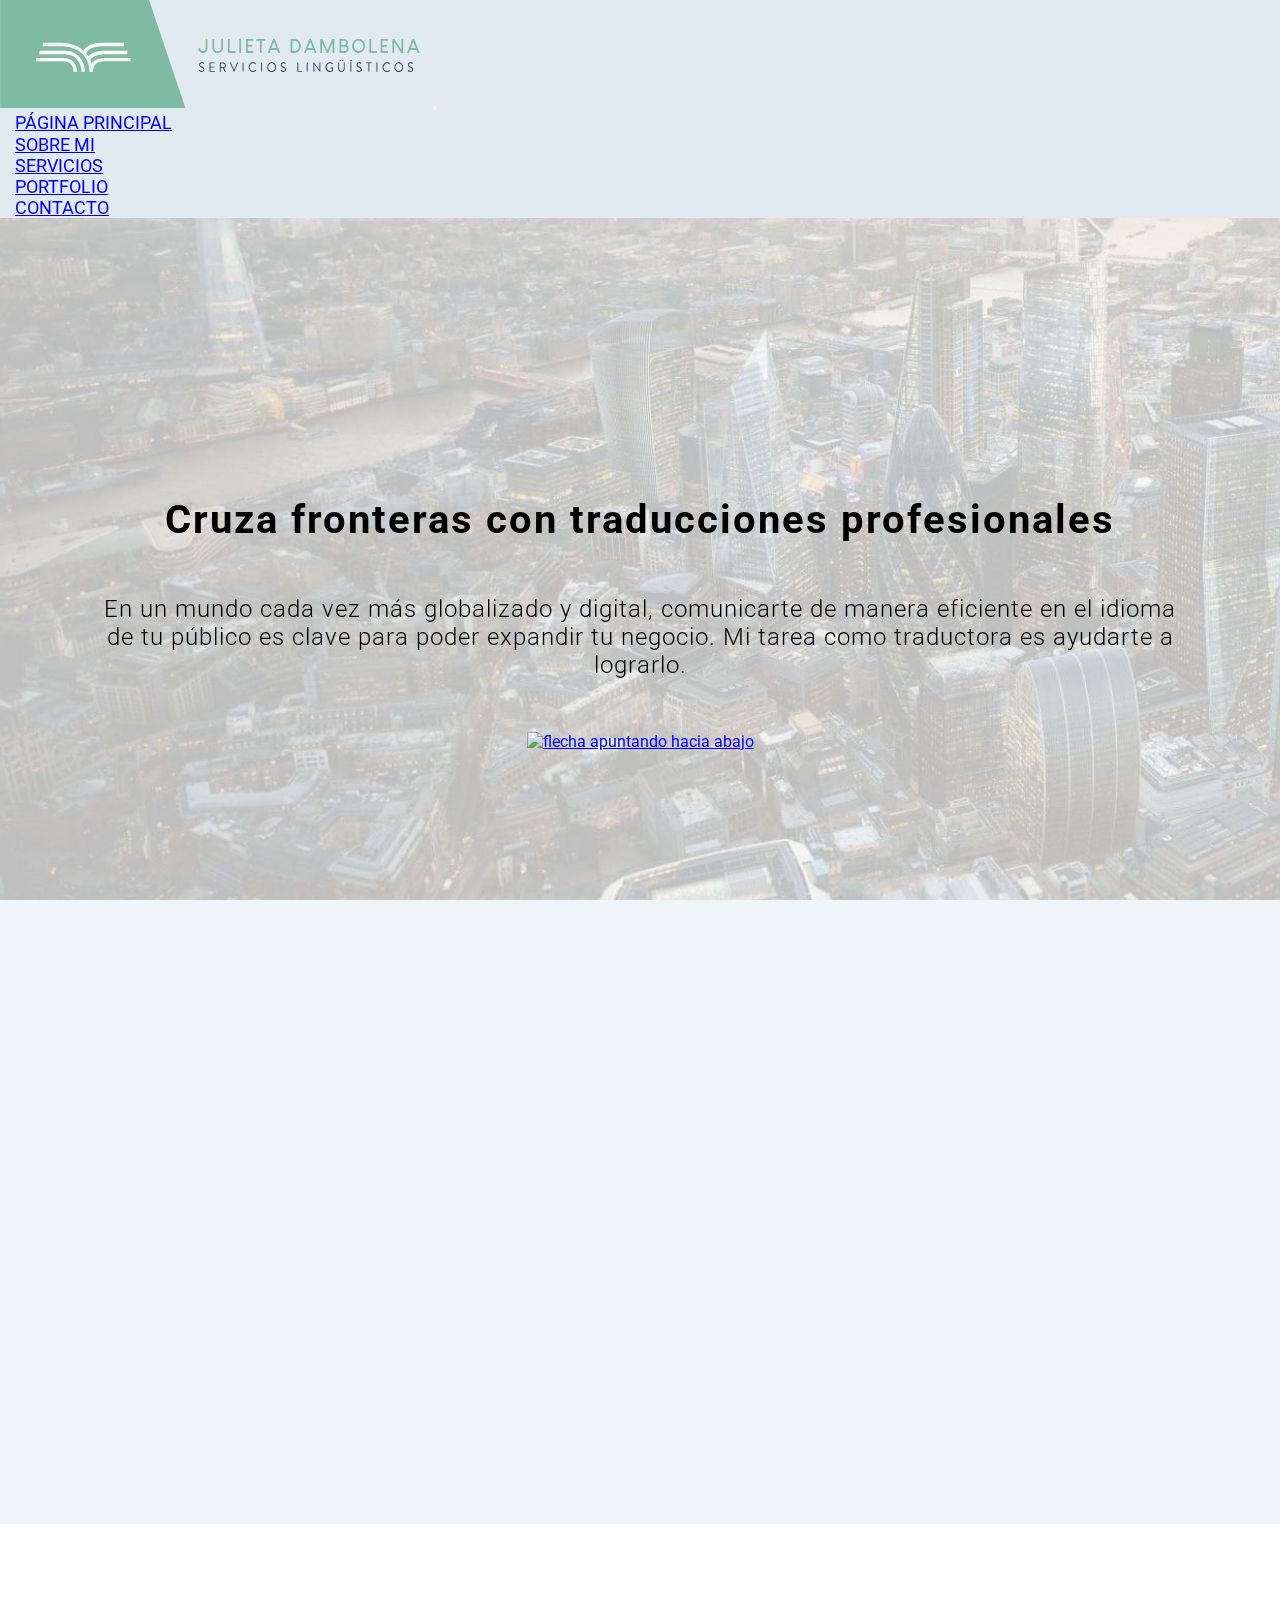
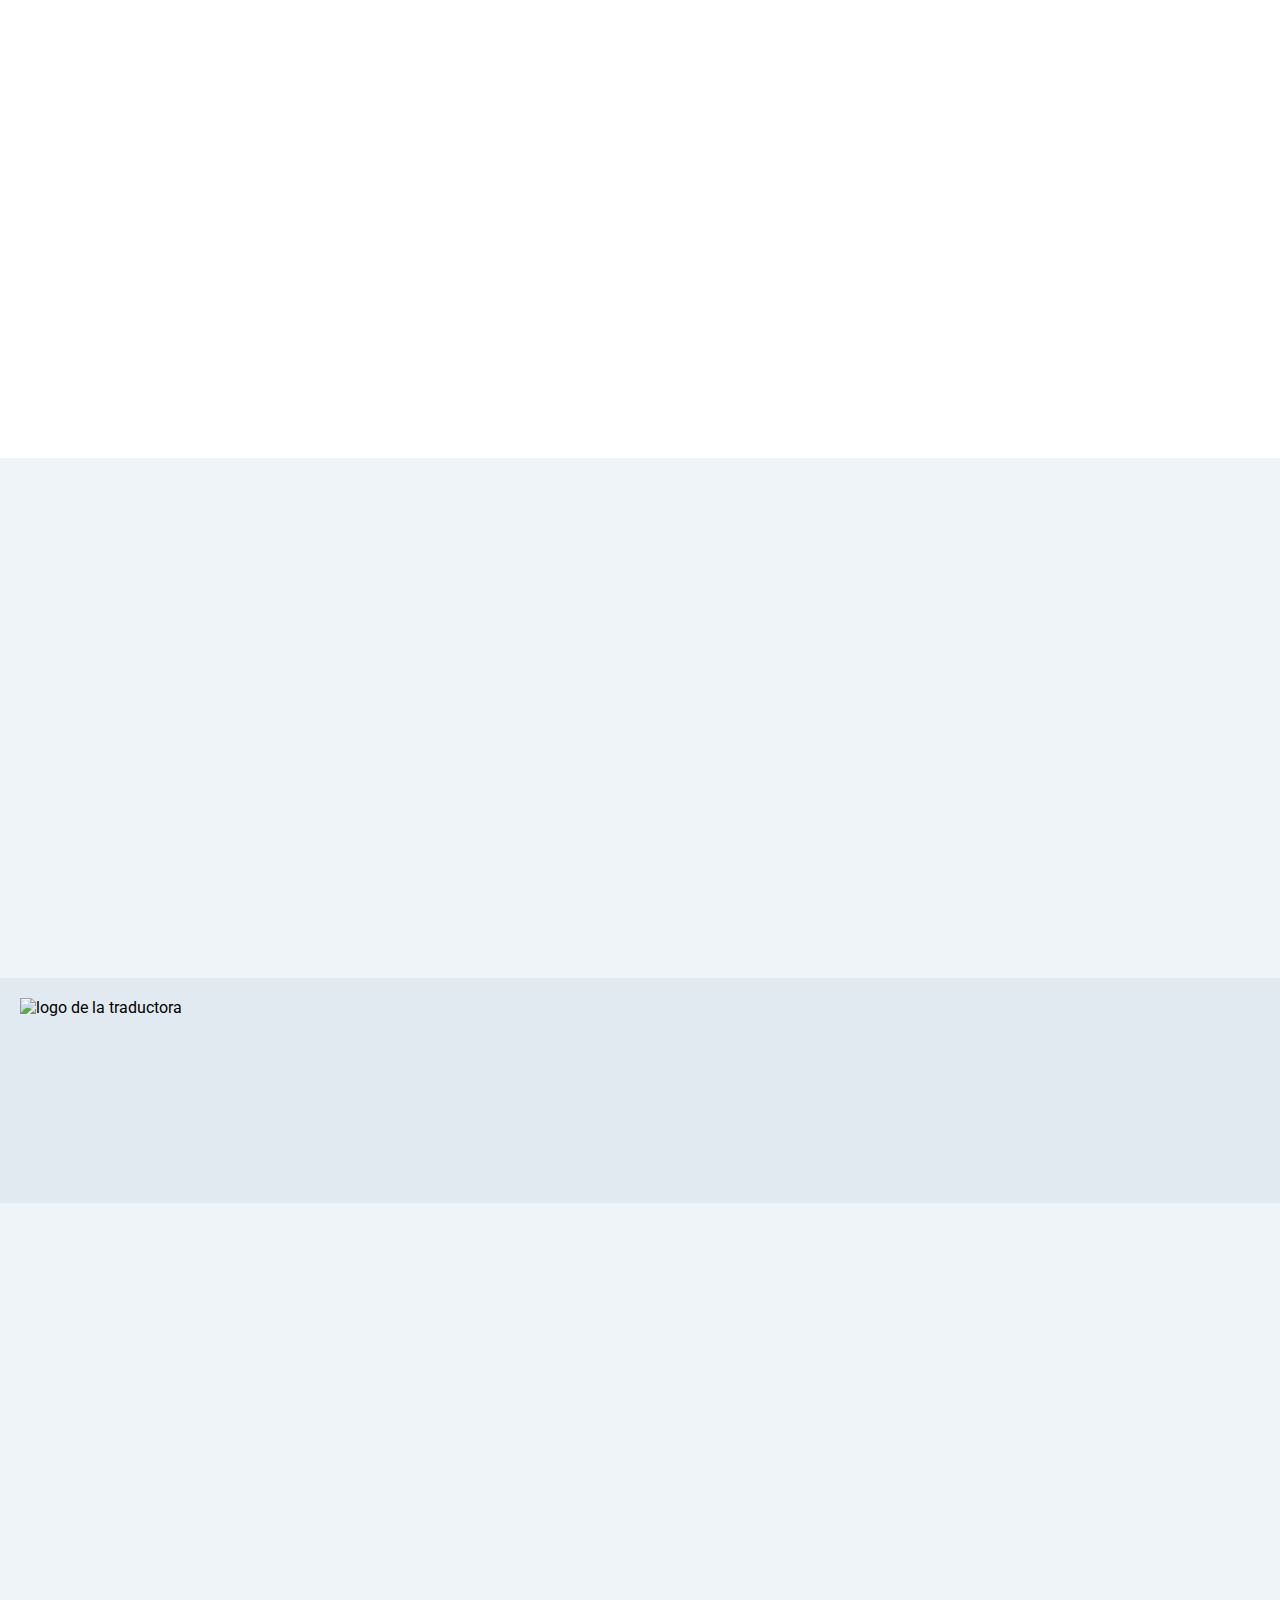
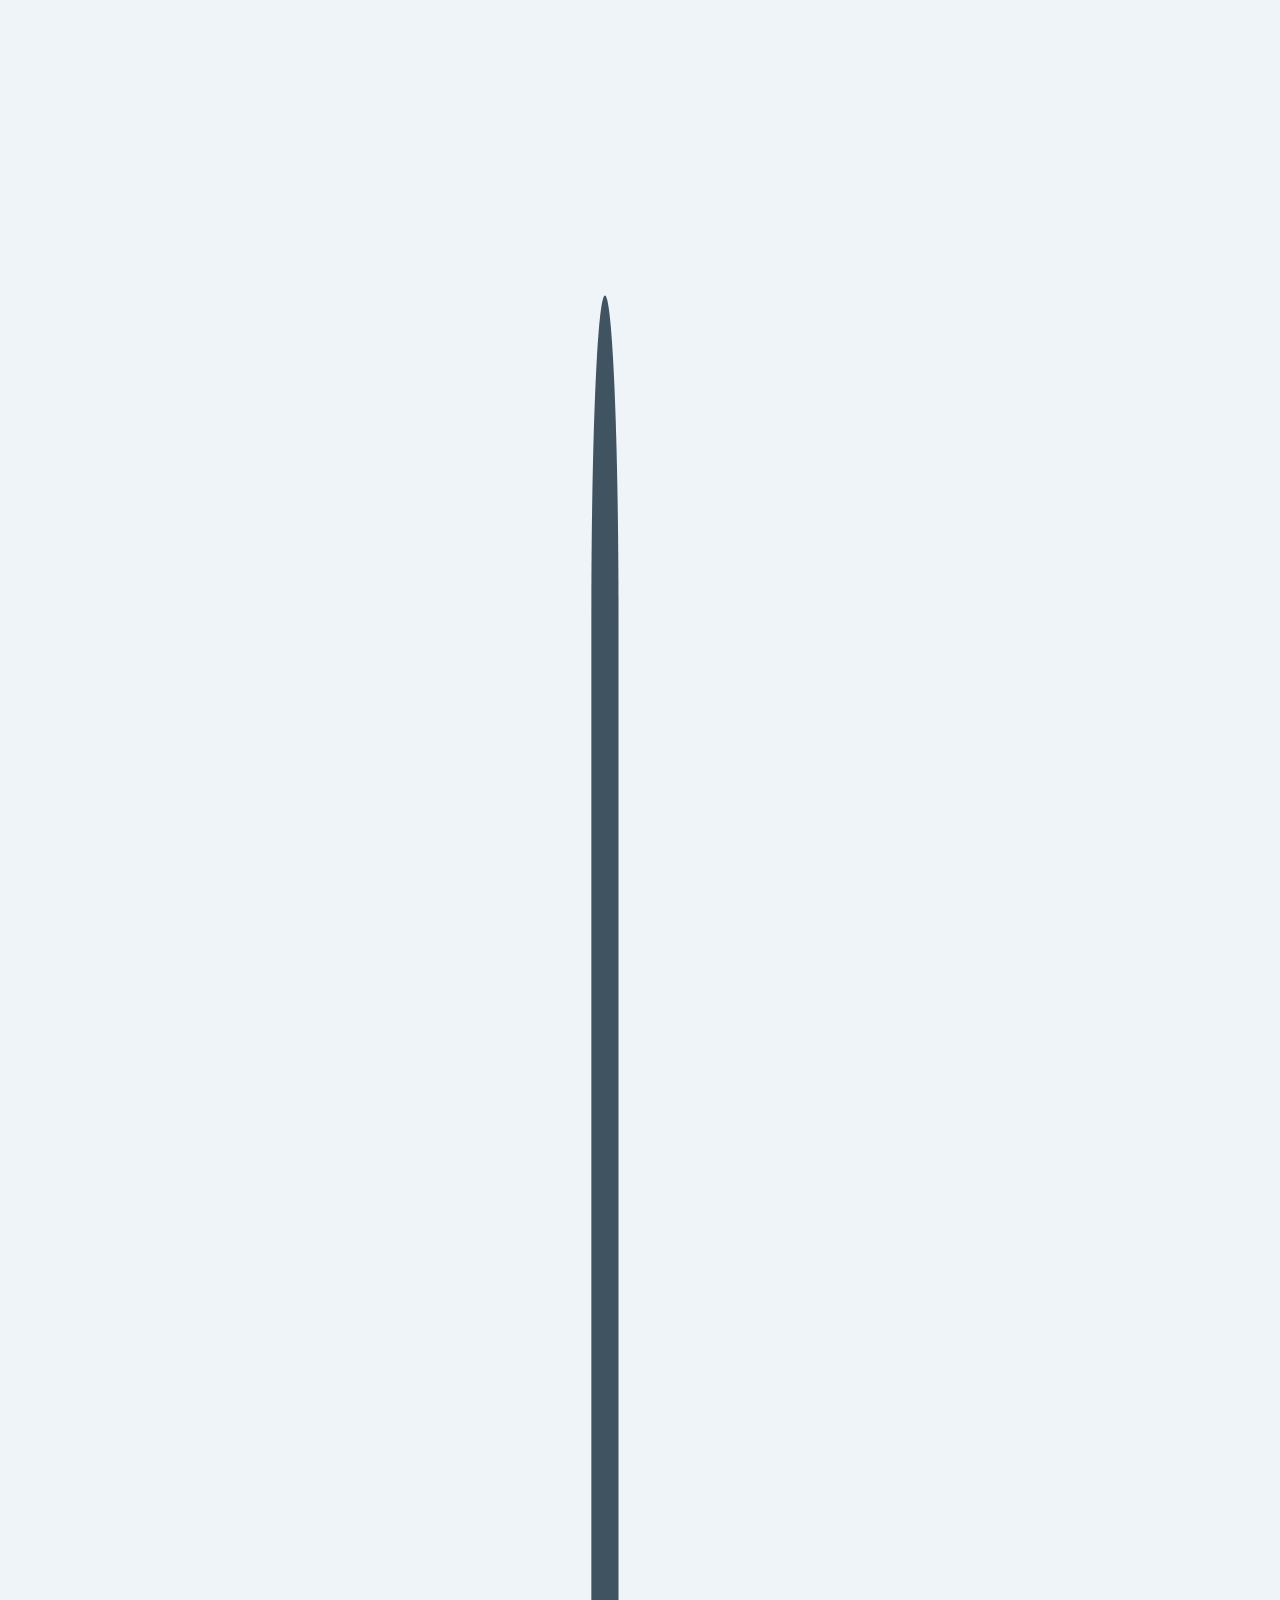
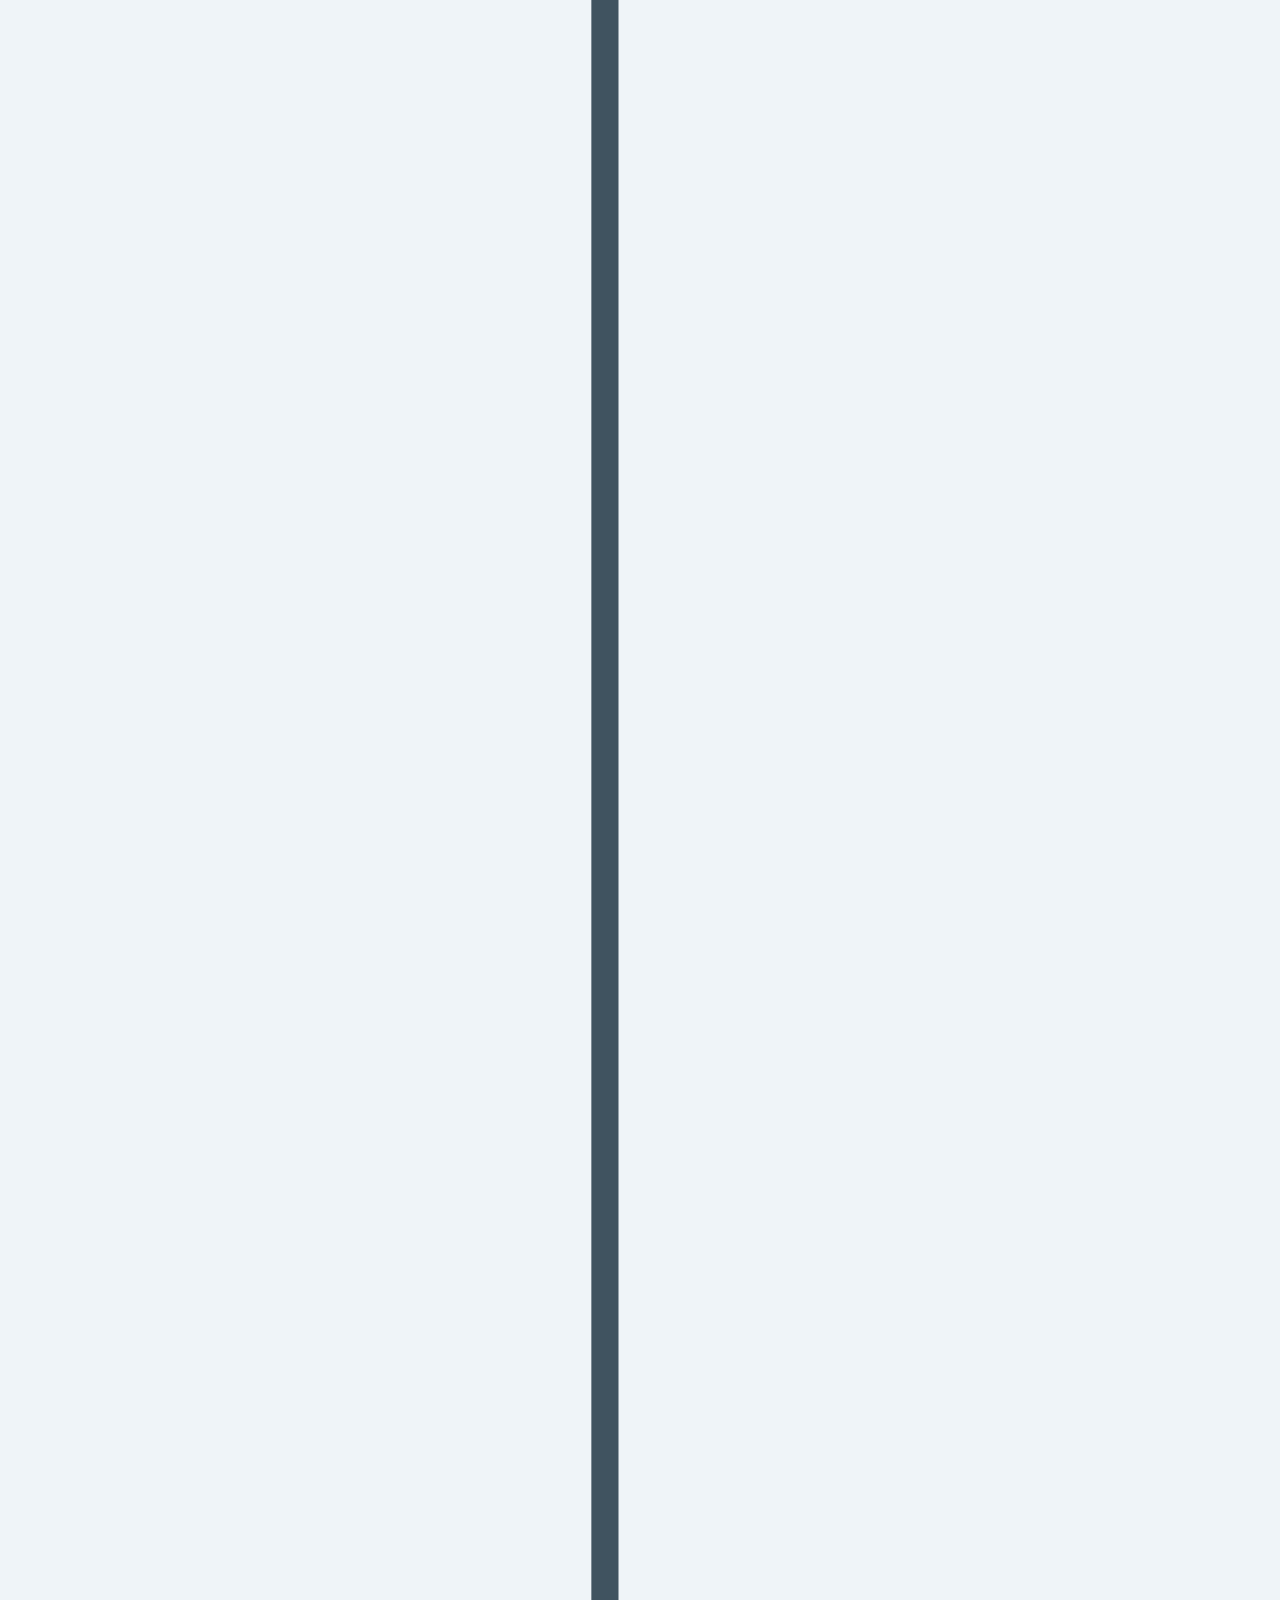
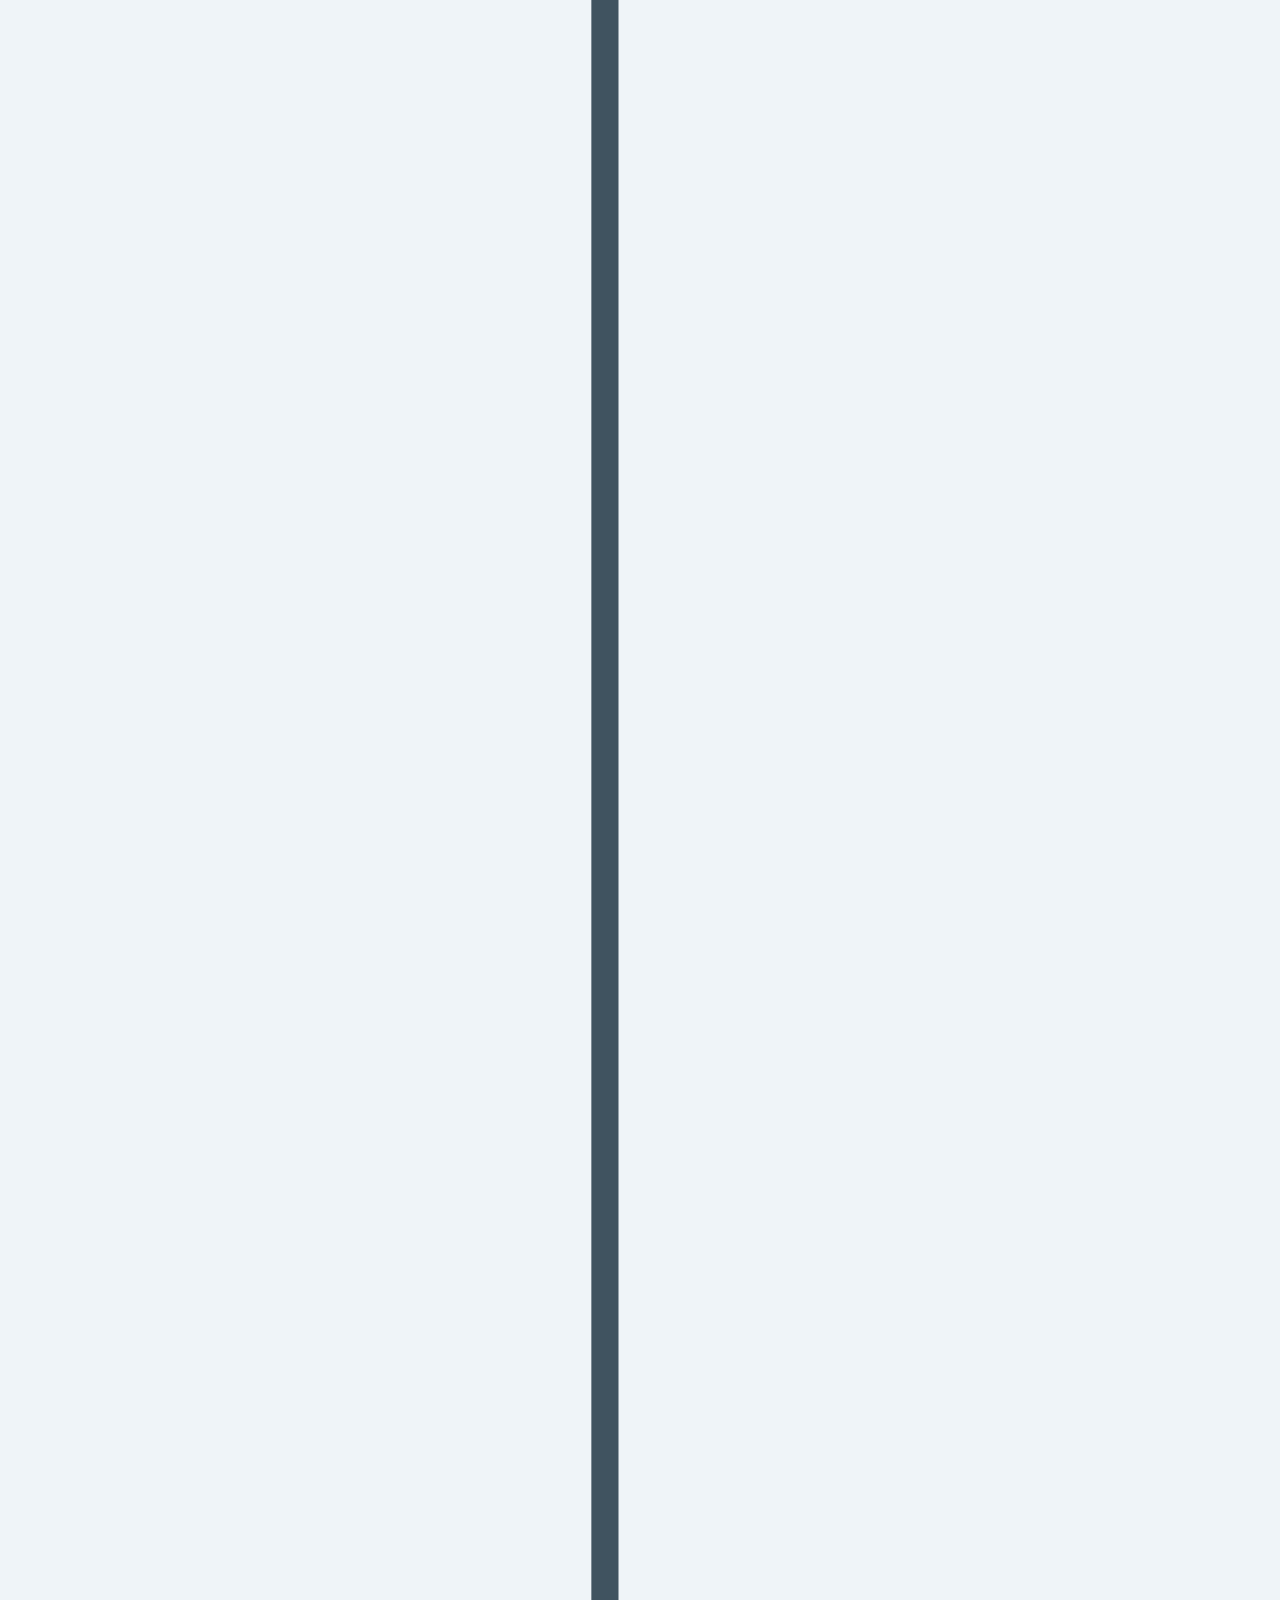
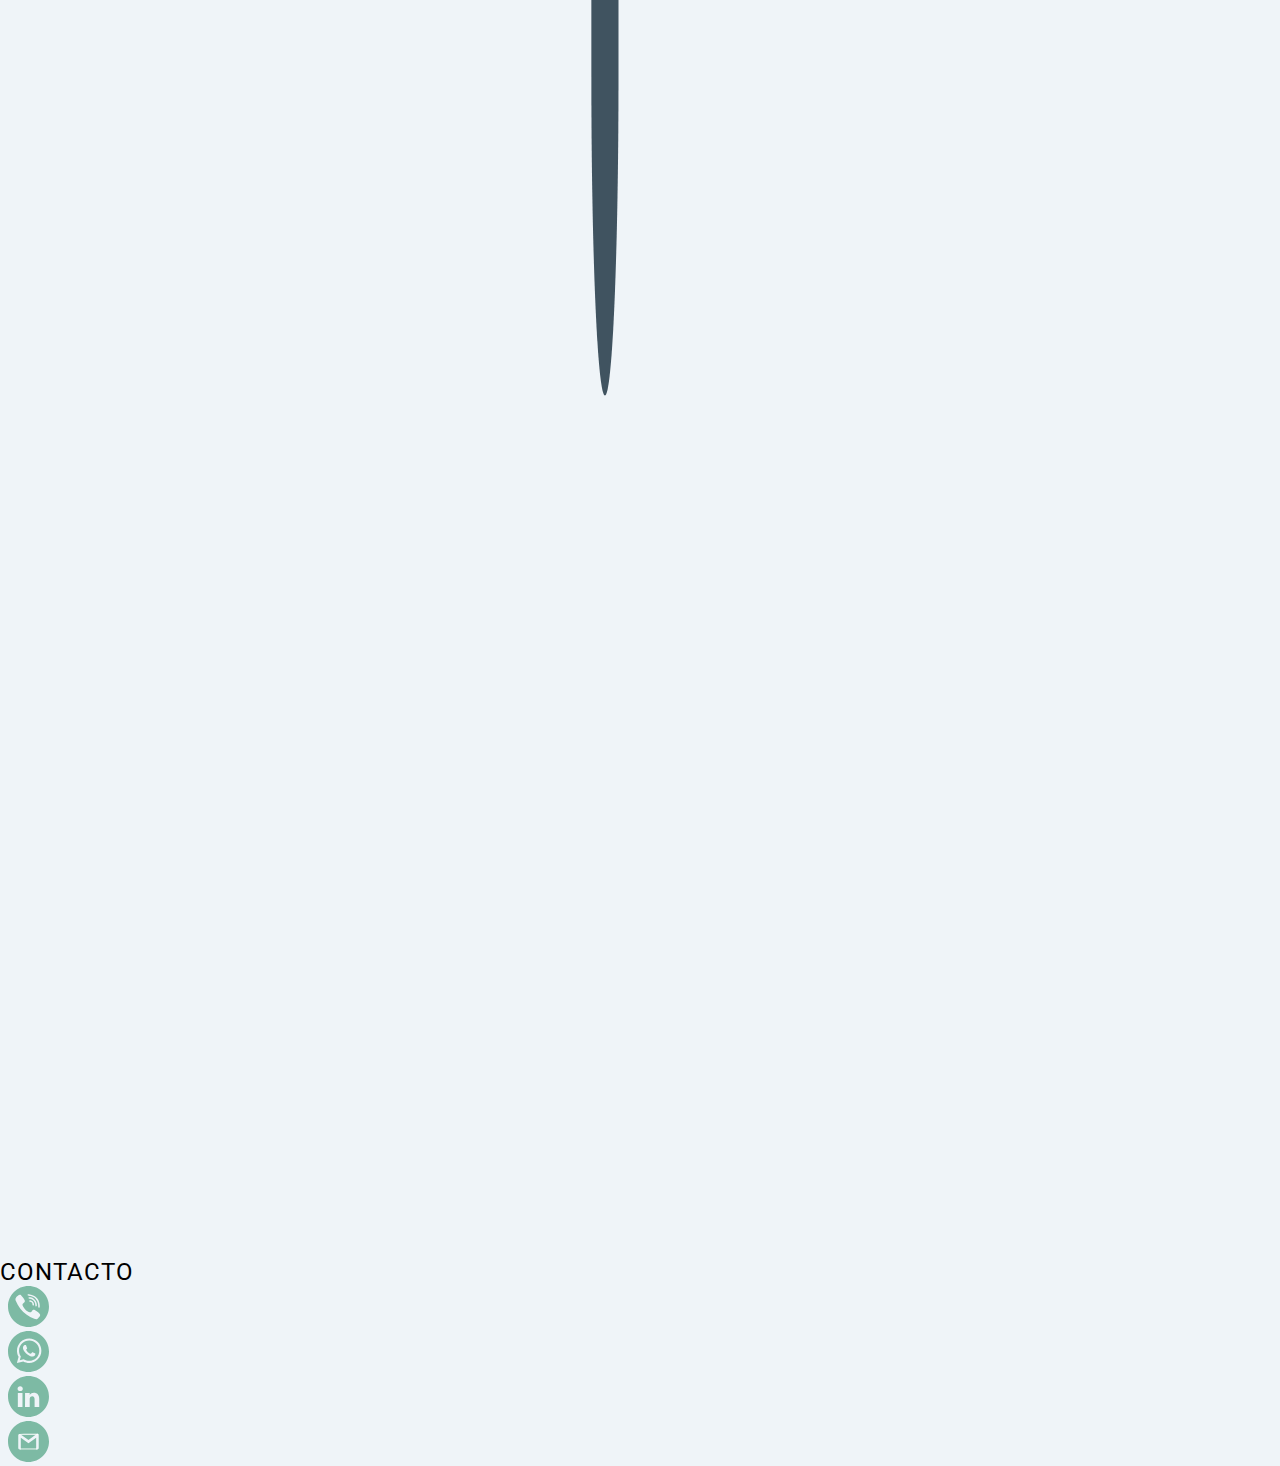
==== commit 6a7f17a8: "Ultimos cambios" ====
--- a/index.html
+++ b/index.html
@@ -35,13 +35,13 @@
 						<li class="nav-item"><a class="nav-link active hvr-underline-from-center p-0 linkPadding"
 								aria-current="page" href="index.html">PÁGINA PRINCIPAL</a></li>
 						<li class="nav-item"><a class="nav-link hvr-underline-from-center p-0 linkPadding text-reset"
-								href="Proyecto/sobremi.html">SOBRE MI</a></li>
+								href="es/sobremi.html">SOBRE MI</a></li>
 						<li class="nav-item"><a class="nav-link hvr-underline-from-center p-0 linkPadding text-reset"
-								href="Proyecto/servicios.html">SERVICIOS</a></li>
+								href="es/servicios.html">SERVICIOS</a></li>
 						<li class="nav-item"><a class="nav-link hvr-underline-from-center p-0 linkPadding text-reset"
-								href="Proyecto/portfolio.html">PORTFOLIO</a></li>
+								href="es/portfolio.html">PORTFOLIO</a></li>
 						<li class="nav-item"><a class="nav-link hvr-underline-from-center p-0 linkPadding text-reset"
-								href="Proyecto/contacto.html">CONTACTO</a></li>
+								href="es/contacto.html">CONTACTO</a></li>
 					</ul>
 				</div>
 			</div>
@@ -77,9 +77,8 @@
 
 		<!-- Seccion 2 -->
 		<section class="gridBoxIndex2">
-			<img src="Imagenes/1-retrato.jpg"
-				alt="retrato personal de una mujer sosteniendo una notebook" class="imgShadow" data-aos="fade-right"
-				data-aos-duration="700">
+			<img src="Imagenes/1-retrato.jpg" alt="retrato personal de la traductora" class="imgShadow"
+				data-aos="fade-right" data-aos-duration="700">
 			<h2 data-aos="zoom-in" data-aos-duration="700">Un poco sobre mi</h2>
 			<p class="textSize" data-aos="zoom-in" data-aos-duration="700">Me llamo Julieta y me apasiona la
 				comunicación. Estudié traducción en la Universidad de Buenos Aires y ahora me dedico a ayudar a empresas
@@ -88,7 +87,7 @@
 				términos y condiciones y otros documentos jurídicos que permiten la expansión de las empresas en todo el
 				mundo. <br>
 				¿Quieres cruzar fronteras? ¡Déjame ayudarte!</p>
-			<a href="Proyecto/sobremi.html" class="bgButton" data-aos="zoom-in" data-aos-duration="700">Ver más</a>
+			<a href="es/sobremi.html" class="bgButton" data-aos="zoom-in" data-aos-duration="700">Ver más</a>
 		</section>
 
 
@@ -115,7 +114,7 @@
 				<p class="textSize">No dejes pasar ni un solo error. Puedo ayudarte a editar o revisar traducciones o
 					contenido en general para identificar errores y asegurarnos de que el texto suene natural.</p>
 			</div>
-			<a href="Proyecto/servicios.html" class="bgButton" data-aos="zoom-in" data-aos-duration="700">Ver más</a>
+			<a href="es/servicios.html" class="bgButton" data-aos="zoom-in" data-aos-duration="700">Ver más</a>
 			<!-- El boton te lleva a la seccion de servicios -->
 		</section>
 
--- a/Css/style.css
+++ b/Css/style.css
@@ -103,7 +103,7 @@
   .footerImg {
     width: 3.2vw; }
   .nav120 {
-    height: 13vh; } }
+    height: 12vh; } }
 
 /*--------------------ESTILO DE INDEX-------------------*/
 #indexBody {
@@ -467,11 +467,9 @@
 
 @media only screen and (min-width: 1440px) {
   .bgSection1 div {
-    padding: 0rem 7rem;
-    height: 50vh; }
+    padding: 0rem 7rem; }
     .bgSection1 div h1 {
-      font-size: 2.6rem;
-      width: 60vw; }
+      font-size: 2.6rem; }
     .bgSection1 div p {
       font-size: 1.6rem; }
   .gridBoxIndex {
@@ -481,6 +479,7 @@
     .gridBoxIndex h2 {
       font-size: 1.9rem;
       margin-right: 3rem;
+      margin-top: 2rem;
       letter-spacing: 1px; }
     .gridBoxIndex p {
       font-size: 1.3rem;
@@ -1427,7 +1426,7 @@
   background-color: #EFF4F8; }
 
 .contBg {
-  background-image: url(../Imagenes/5-vc-SM.jpg);
+  background-image: url(../Imagenes/5-vc-MB.jpg);
   background-size: cover;
   height: 90vh;
   background-attachment: fixed;
@@ -1544,106 +1543,18 @@
     font-size: 3.5rem; }
   .contBg p {
     font-size: 1.7rem;
-    font-weight: 300; } }
+    font-weight: 300; }
+  .accordion-button {
+    padding: 1.5rem 1.25rem;
+    font-size: 1.5rem; }
+  .accordion-body {
+    font-size: 1.3rem; } }
 
 @media only screen and (min-width: 1440px) {
   .sectionBg h1 {
     font-size: 3.7rem; }
   .sectionBg p {
     font-size: 1.8rem; } }
-
-.section-404 {
-  display: flex;
-  flex-direction: column;
-  width: 100%;
-  align-items: center;
-  justify-content: center; }
-  .section-404 .bg-div1 {
-    display: flex;
-    background-color: #7DBAA4;
-    align-items: center;
-    justify-content: center;
-    width: 100%;
-    height: 44vh; }
-    .section-404 .bg-div1 img {
-      width: 45%; }
-  .section-404 .bg-div2 {
-    background-color: white;
-    text-align: center;
-    height: 44vh;
-    padding: 3.5rem;
-    padding-top: 2rem;
-    width: 100%; }
-    .section-404 .bg-div2 h3 {
-      font-size: 5rem;
-      color: #7DBAA4;
-      font-weight: 600; }
-    .section-404 .bg-div2 h4 {
-      padding-bottom: 1.3rem;
-      font-size: 1.1rem;
-      font-weight: 300; }
-    .section-404 .bg-div2 .button404 {
-      background-color: #7DBAA4;
-      text-decoration: none;
-      color: white;
-      padding: 10px 40px;
-      border-radius: 50px;
-      font-weight: 300; }
-    .section-404 .bg-div2 .button404:hover {
-      background-color: #4B5C6B; }
-
-@media only screen and (min-width: 550px) {
-  .section-404 .bg-div1 img {
-    width: 35%; } }
-
-@media only screen and (min-width: 700px) {
-  .section-404 .bg-div1 img {
-    width: 30%; } }
-
-@media only screen and (min-width: 800px) {
-  .section-404 {
-    flex-direction: row;
-    align-items: center;
-    justify-content: center; }
-    .section-404 .bg-div1 {
-      display: flex;
-      width: 50%;
-      height: 85vh; }
-      .section-404 .bg-div1 img {
-        width: 60%; }
-    .section-404 .bg-div2 {
-      display: flex;
-      flex-direction: column;
-      justify-content: center;
-      align-items: center;
-      text-align: center;
-      height: 85vh;
-      padding: 3.5rem 2rem;
-      width: 50%; }
-      .section-404 .bg-div2 h3 {
-        font-size: 5.2rem; }
-      .section-404 .bg-div2 h4 {
-        font-size: 1.2rem; } }
-
-@media only screen and (min-width: 992px) {
-  .section-404 .bg-div1 {
-    height: 86vh; }
-    .section-404 .bg-div1 img {
-      width: 50%; }
-  .section-404 .bg-div2 {
-    height: 86vh; } }
-
-@media only screen and (min-width: 1200px) {
-  .section-404 .bg-div1 {
-    height: 90vh; }
-    .section-404 .bg-div1 img {
-      width: 40%; }
-  .section-404 .bg-div2 {
-    height: 90vh; }
-    .section-404 .bg-div2 h3 {
-      font-size: 8rem; }
-    .section-404 .bg-div2 h4 {
-      font-size: 1.5rem; } }
 
 /*----------------ESTILO GENERAL------------------*/
 * {
